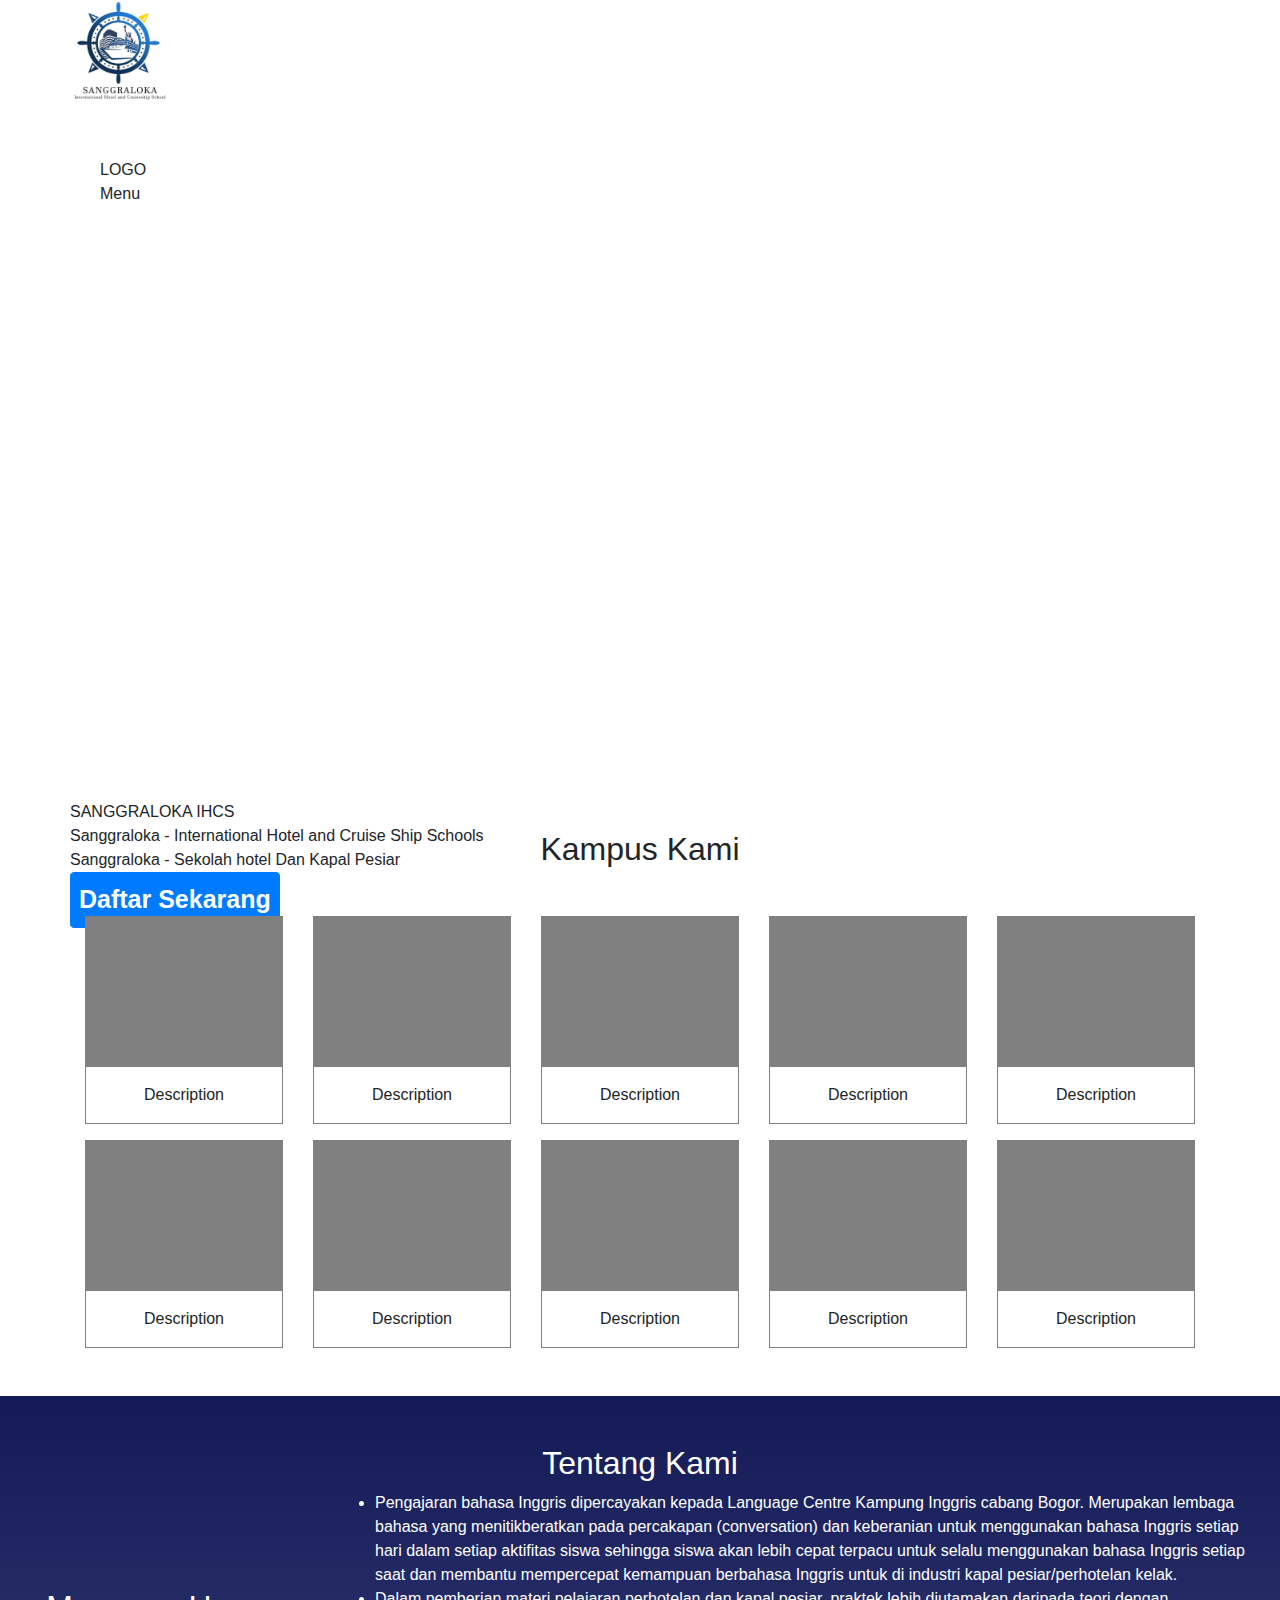
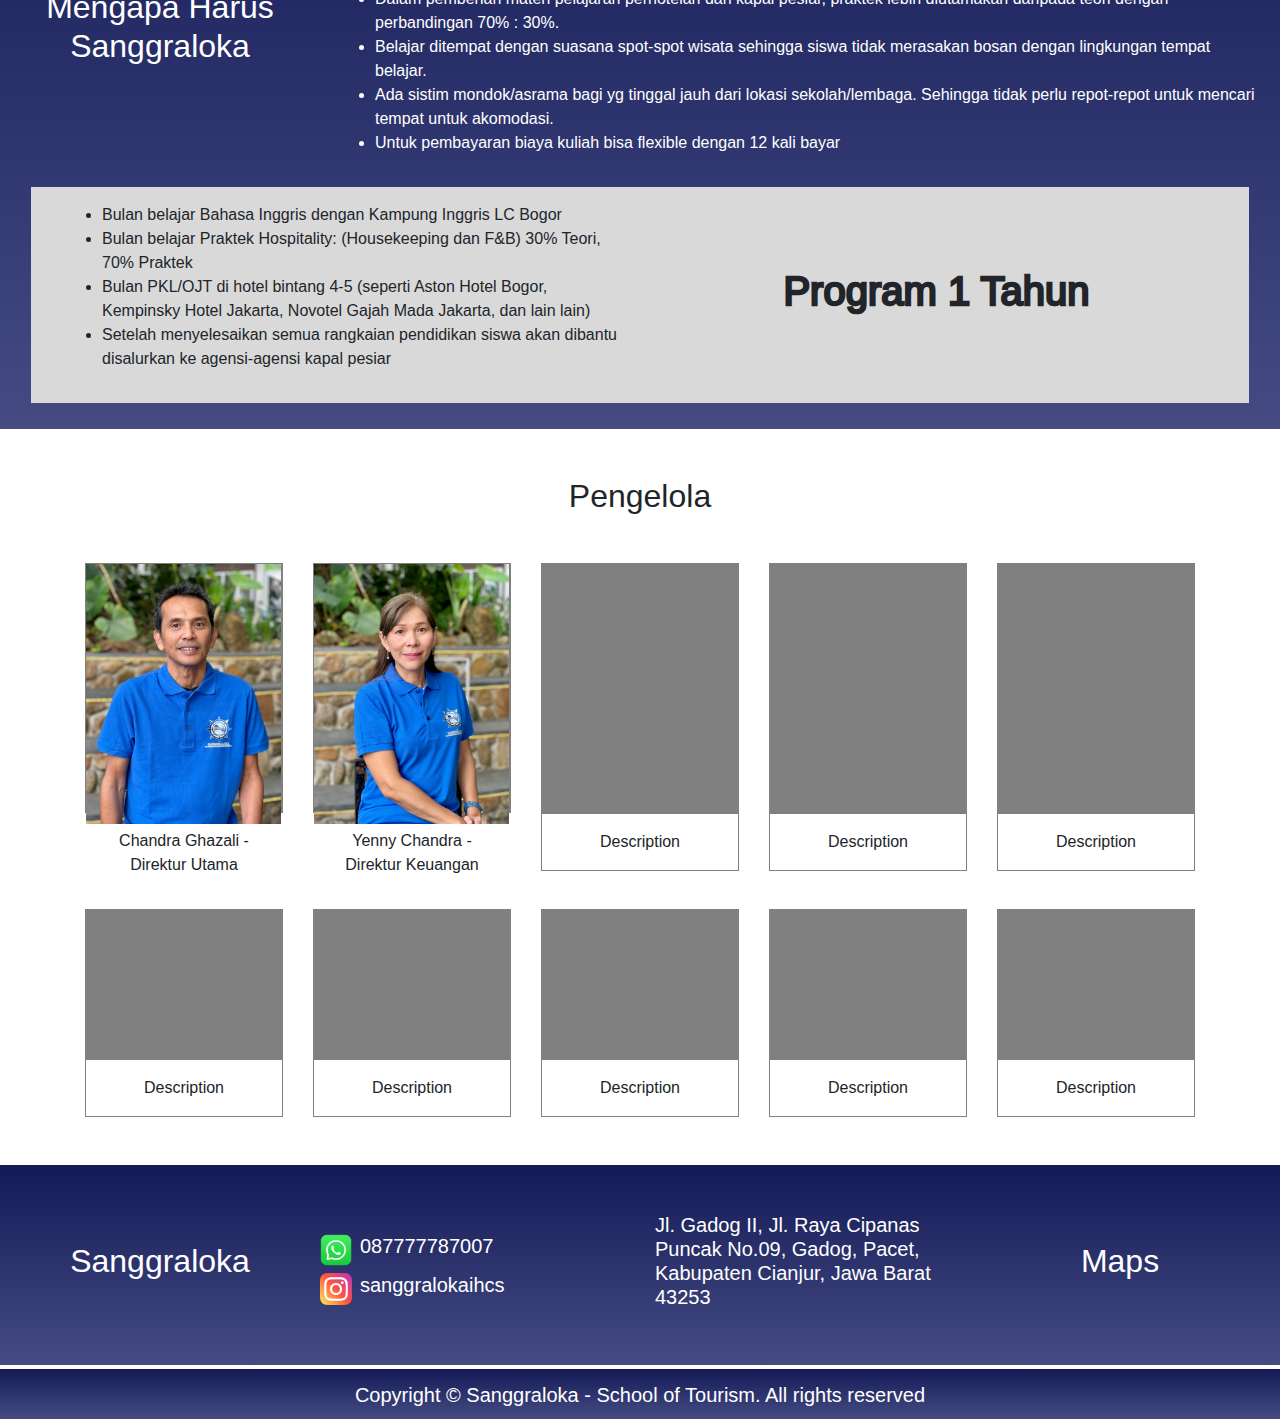
==== index2.html @ 92b44e36 "Initial commit" ====
<!doctype html>
<html>

<head>
  <title>Landing Pages</title>
  <meta charset="UTF-8" />
  <meta name="viewport" content="width=device-width, initial-scale=1">
  <link rel="stylesheet" href="./css/fatin.css" />
  <link rel="stylesheet" href="https://cdn.jsdelivr.net/npm/bootstrap@4.6.2/dist/css/bootstrap.min.css" />
  <link rel="preconnect" href="https://fonts.googleapis.com" />
  <link rel="preconnect" href="https://fonts.gstatic.com" crossorigin />
  <link
    href="https://fonts.googleapis.com/css2?family=Poppins:ital,wght@0,400;0,500;0,600;0,700;0,800;0,900;1,400;1,500;1,600;1,700;1,800;1,900&display=swap"
    rel="stylesheet" />
  <link rel="stylesheet" href="https://cdnjs.cloudflare.com/ajax/libs/font-awesome/4.7.0/css/font-awesome.min.css">
</head>

<body>
  <div class="container">
    <div class="row" style="height: 750px;">
      <div class="parent-div">
        <div class="node-4625" style="min-height: 800px;" id="id-4625">
          <div class="node-4626" id="id-4626"></div>
          <div class="main-header-web">
            <div class="node-4632" id="id-4632">
              <img src="Assets/logo1.png" class="ms-2" style="width: 100px;" />
            </div>
            <div class="nav-menu" id="nav-menu">
              <ul style="list-style: none; display:inline-flex;" class="nav-list grid">
                <li class="nav-item">
                  <a style="color: #fff;" href="#home" class="nav-link"> Beranda</a>
                </li>
                <li class="nav-item">
                  <a style="color: #fff;" href="#kampus" class="nav-link"> Kampus Kami</a>
                </li>
                <li class="nav-item">
                  <a style="color: #fff;" href="#about" class="nav-link"> Tentang Kami</a>
                </li>
                <li class="nav-item">
                  <a href="register2.html" style="color: #fff;" class="nav-link">Pendaftaran</a>
                </li>
              </ul>
              <i class="fa-solid fa-xmark nav-close" id="nav-close"></i>
            </div>
          </div>
          <div class="main-header">
            <div class="container">
              <div class="row d-block">
                <div class="col-12">
                  <div class="col-xl-2 col-lg-2">
                    <div class="logo">
                      LOGO
                      <!-- <img src="Assets/logo1.png" class="ms-2 img-responsive"/> -->
                    </div>
                  </div>
                  <div class="col-xl-10 col-lg-10">
                    Menu
                    <!-- <div class="menu-wrapper d-flex align-items-center justifi-content-end">
                      <div class="main-menu d-none d-lg-block">
                        <nav>
                          <ul id="navigation">
                            <li>Home</li>
                            <li>register</li>
                          </ul>
                        </nav>
                      </div>
                    </div> -->
                  </div>
                </div>
              </div>
            </div>
          </div>
        </div>
        <div class="node-4627" id="id-4627">
          <span class="node-4627-0">SANGGRALOKA IHCS</span>
        </div>
        <div class="node-4641" id="id-4641">
          <span class="node-4641-0">Sanggraloka - International Hotel and Cruise Ship Schools</span>
        </div>
        <div class="node-4643" id="id-4643">
          <span class="node-4643-0">Sanggraloka - Sekolah hotel Dan Kapal Pesiar</span>
        </div>
        <div class="node-4839" id="id-4839">
          <a href="register2.html" type="button" class="btn btn-primary p-2"
            style="font-size: 25px;font-weight:bold">Daftar
            Sekarang</a>
        </div>
      </div>
    </div>
  </div>
  </div>
  <section class="kampus section" id="kampus">
    <div class="row d-block" style="margin-top: 80px;">
      <h2 class="text-center kampus-kam m-5">Kampus Kami</h2>
    </div>
    <div class="container">
      <div class="box-desc">
        <div class="row">
          <div class="col-sm">
            <div style="background-color: gray;height:150px;border: solid 1px gray;"></div>
            <div style="border: solid 1px gray;" class="text-center p-3">Description</div>
          </div>
          <div class="col-sm">
            <div style="background-color: gray;height:150px;border: solid 1px gray;"></div>
            <div style="border: solid 1px gray;" class="text-center p-3">Description</div>
          </div>
          <div class="col-sm">
            <div style="background-color: gray;height:150px;border: solid 1px gray;"></div>
            <div style="border: solid 1px gray;" class="text-center p-3">Description</div>
          </div>
          <div class="col-sm">
            <div style="background-color: gray;height:150px;border: solid 1px gray;"></div>
            <div style="border: solid 1px gray;" class="text-center p-3">Description</div>
          </div>
          <div class="col-sm">
            <div style="background-color: gray;height:150px;border: solid 1px gray;"></div>
            <div style="border: solid 1px gray;" class="text-center p-3">Description</div>
          </div>
        </div>
        <div class="row mt-3">
          <div class="col-sm">
            <div style="background-color: gray;height:150px;border: solid 1px gray;"></div>
            <div style="border: solid 1px gray;" class="text-center p-3">Description</div>
          </div>
          <div class="col-sm">
            <div style="background-color: gray;height:150px;border: solid 1px gray;"></div>
            <div style="border: solid 1px gray;" class="text-center p-3">Description</div>
          </div>
          <div class="col-sm">
            <div style="background-color: gray;height:150px;border: solid 1px gray;"></div>
            <div style="border: solid 1px gray;" class="text-center p-3">Description</div>
          </div>
          <div class="col-sm">
            <div style="background-color: gray;height:150px;border: solid 1px gray;"></div>
            <div style="border: solid 1px gray;" class="text-center p-3">Description</div>
          </div>
          <div class="col-sm">
            <div style="background-color: gray;height:150px;border: solid 1px gray;"></div>
            <div style="border: solid 1px gray;" class="text-center p-3">Description</div>
          </div>
        </div>
      </div>
    </div>
    </div>
  </section>
  <div class="container-fluid">
    <section class="about section" id="about">
      <div class="row mt-5" style="min-height: 300px;background-image: linear-gradient(#131A56, #141B61C9);">
        <h2 class="text-center kampus-kam-2 mt-5 w-100" style="color: #fff;">Tentang Kami</h2>
        <div class="col-3 my-auto">
          <h2 class="text-center" style="color:#fff">Mengapa Harus Sanggraloka</h2>
        </div>
        <div class="col-9">
          <ul style="color: #fff;">
            <li>Pengajaran bahasa Inggris dipercayakan kepada Language Centre Kampung Inggris cabang Bogor.
              Merupakan lembaga bahasa yang menitikberatkan pada percakapan (conversation) dan keberanian untuk
              menggunakan bahasa Inggris
              setiap hari dalam setiap aktifitas siswa sehingga siswa akan lebih cepat terpacu untuk selalu menggunakan
              bahasa Inggris setiap saat dan membantu mempercepat kemampuan berbahasa Inggris untuk di industri kapal
              pesiar/perhotelan kelak.
            </li>
            <li>
              Dalam pemberian materi pelajaran perhotelan dan kapal pesiar, praktek lebih diutamakan daripada teori
              dengan
              perbandingan 70% : 30%.
            </li>
            <li>
              Belajar ditempat dengan suasana spot-spot wisata sehingga siswa tidak merasakan bosan dengan lingkungan
              tempat belajar.</li>
            <li>
              Ada sistim mondok/asrama bagi yg tinggal jauh dari lokasi sekolah/lembaga. Sehingga tidak perlu
              repot-repot
              untuk mencari tempat untuk akomodasi.</li>
            <li>
              Untuk pembayaran biaya kuliah bisa flexible dengan 12 kali bayar</li>
          </ul>
        </div>
        <div class="col-12" style="margin-bottom: 10px;">
          <div class="row m-3 p-3" style="background-color: #D9D9D9;">
            <div class="col-6">
              <ul>
                <li>Bulan belajar Bahasa Inggris dengan Kampung Inggris LC Bogor</li>
                <li>Bulan belajar Praktek Hospitality: (Housekeeping dan F&B) 30% Teori, 70% Praktek</li>
                <li>Bulan PKL/OJT di hotel bintang 4-5 (seperti Aston Hotel Bogor, Kempinsky Hotel Jakarta, Novotel
                  Gajah
                  Mada Jakarta, dan lain lain) </li>
                <li>Setelah menyelesaikan semua rangkaian pendidikan siswa akan dibantu disalurkan ke agensi-agensi
                  kapal
                  pesiar</li>
              </ul>
            </div>
            <div class="col-6 my-auto text-center">
              <h1 style="-webkit-text-stroke-width: medium;">Program 1 Tahun</h1>
            </div>
          </div>
        </div>
      </div>
    </section>
  </div>
  <div class="container">
    <div class="row d-block">
      <h2 class="text-center kampus-kam m-5">Pengelola</h2>
    </div>
    <div class="box-desc">
      <div class="row">
        <div class="col-sm">
          <div style="background-color: gray;height:250px;border: solid 1px gray;">
            <img style="height:260px;" src="Assets/person1.png">
          </div>
          <div class="text-center p-3"> Chandra Ghazali - Direktur Utama</div>
        </div>
        <div class="col-sm">
          <div style="background-color: gray;height:250px;border: solid 1px gray;">
            <img style="height:260px;" src="Assets/person2.png">
          </div>
          <div class="text-center p-3">Yenny Chandra - Direktur Keuangan</div>
        </div>
        <div class="col-sm">
          <div style="background-color: gray;height:250px;border: solid 1px gray;"></div>
          <div style="border: solid 1px gray;" class="text-center p-3">Description</div>
        </div>
        <div class="col-sm">
          <div style="background-color: gray;height:250px;border: solid 1px gray;"></div>
          <div style="border: solid 1px gray;" class="text-center p-3">Description</div>
        </div>
        <div class="col-sm">
          <div style="background-color: gray;height:250px;border: solid 1px gray;"></div>
          <div style="border: solid 1px gray;" class="text-center p-3">Description</div>
        </div>
      </div>
      <div class="row mt-3">
        <div class="col-sm">
          <div style="background-color: gray;height:150px;border: solid 1px gray;"></div>
          <div style="border: solid 1px gray;" class="text-center p-3">Description</div>
        </div>
        <div class="col-sm">
          <div style="background-color: gray;height:150px;border: solid 1px gray;"></div>
          <div style="border: solid 1px gray;" class="text-center p-3">Description</div>
        </div>
        <div class="col-sm">
          <div style="background-color: gray;height:150px;border: solid 1px gray;"></div>
          <div style="border: solid 1px gray;" class="text-center p-3">Description</div>
        </div>
        <div class="col-sm">
          <div style="background-color: gray;height:150px;border: solid 1px gray;"></div>
          <div style="border: solid 1px gray;" class="text-center p-3">Description</div>
        </div>
        <div class="col-sm">
          <div style="background-color: gray;height:150px;border: solid 1px gray;"></div>
          <div style="border: solid 1px gray;" class="text-center p-3">Description</div>
        </div>
      </div>
    </div>
  </div>
  <div class="container-fluid">
    <div class="row mt-5" style="min-height: 200px;background-image: linear-gradient(#131A56, #141B61C9);">
      <div class="col-3 my-auto">
        <h2 class="text-center" style="color:#fff">Sanggraloka</h2>
      </div>
      <div class="col 3 my-auto">
        <div class="row" style="margin-bottom: 15px;">
          <a style="position: absolute;" href="https://wa.me/087777787007" class="text-decoration-none">
            <img src="Assets/sosialmedia/whatsapp5.png" class="ms-2" style="width: 32px;">
          </a>
          <h2 class="text-left my-auto" style="color:#fff; font-size:20px; margin-left:40px;">087777787007</h2>
        </div>
        <div class="row">
          <a style="position: absolute;" href="https://www.instagram.com/sanggralokaihcs/" class="text-decoration-none">
            <img src="Assets/sosialmedia/instagram.png" class="ms-2" style="width: 32px;">
          </a>
          <h2 class="text-left my-auto" style="color:#fff; font-size:20px; margin-left:40px;">sanggralokaihcs</h2>
        </div>
      </div>
      <div class="col 3 my-auto">
        <h2 class="text-left" style="color:#fff; font-size:20px;">Jl. Gadog II, Jl. Raya Cipanas Puncak No.09, Gadog,
          Pacet, Kabupaten Cianjur, Jawa Barat 43253</h2>
      </div>
      <div class="col 3 my-auto">
        <h2 class="text-center" style="color:#fff">Maps</h2>
      </div>
    </div>
  </div>

  <div class="container-fluid">
    <div class="row mt-1" style="min-height: 50px;background-image: linear-gradient(#131A56, #141B61C9);">
      <div class="col-12 my-auto">
        <h2 class="text-center" style="color:#fff; font-size: 20px; height: 14.63px;">
          <p>Copyright © Sanggraloka - School of Tourism. All rights reserved </p>
        </h2>
      </div>
    </div>
  </div>
  <script src="scripts.js"></script>
  <script src="https://cdn.jsdelivr.net/npm/bootstrap@4.6.2/dist/js/bootstrap.min.js"></script>
</body>

</html>
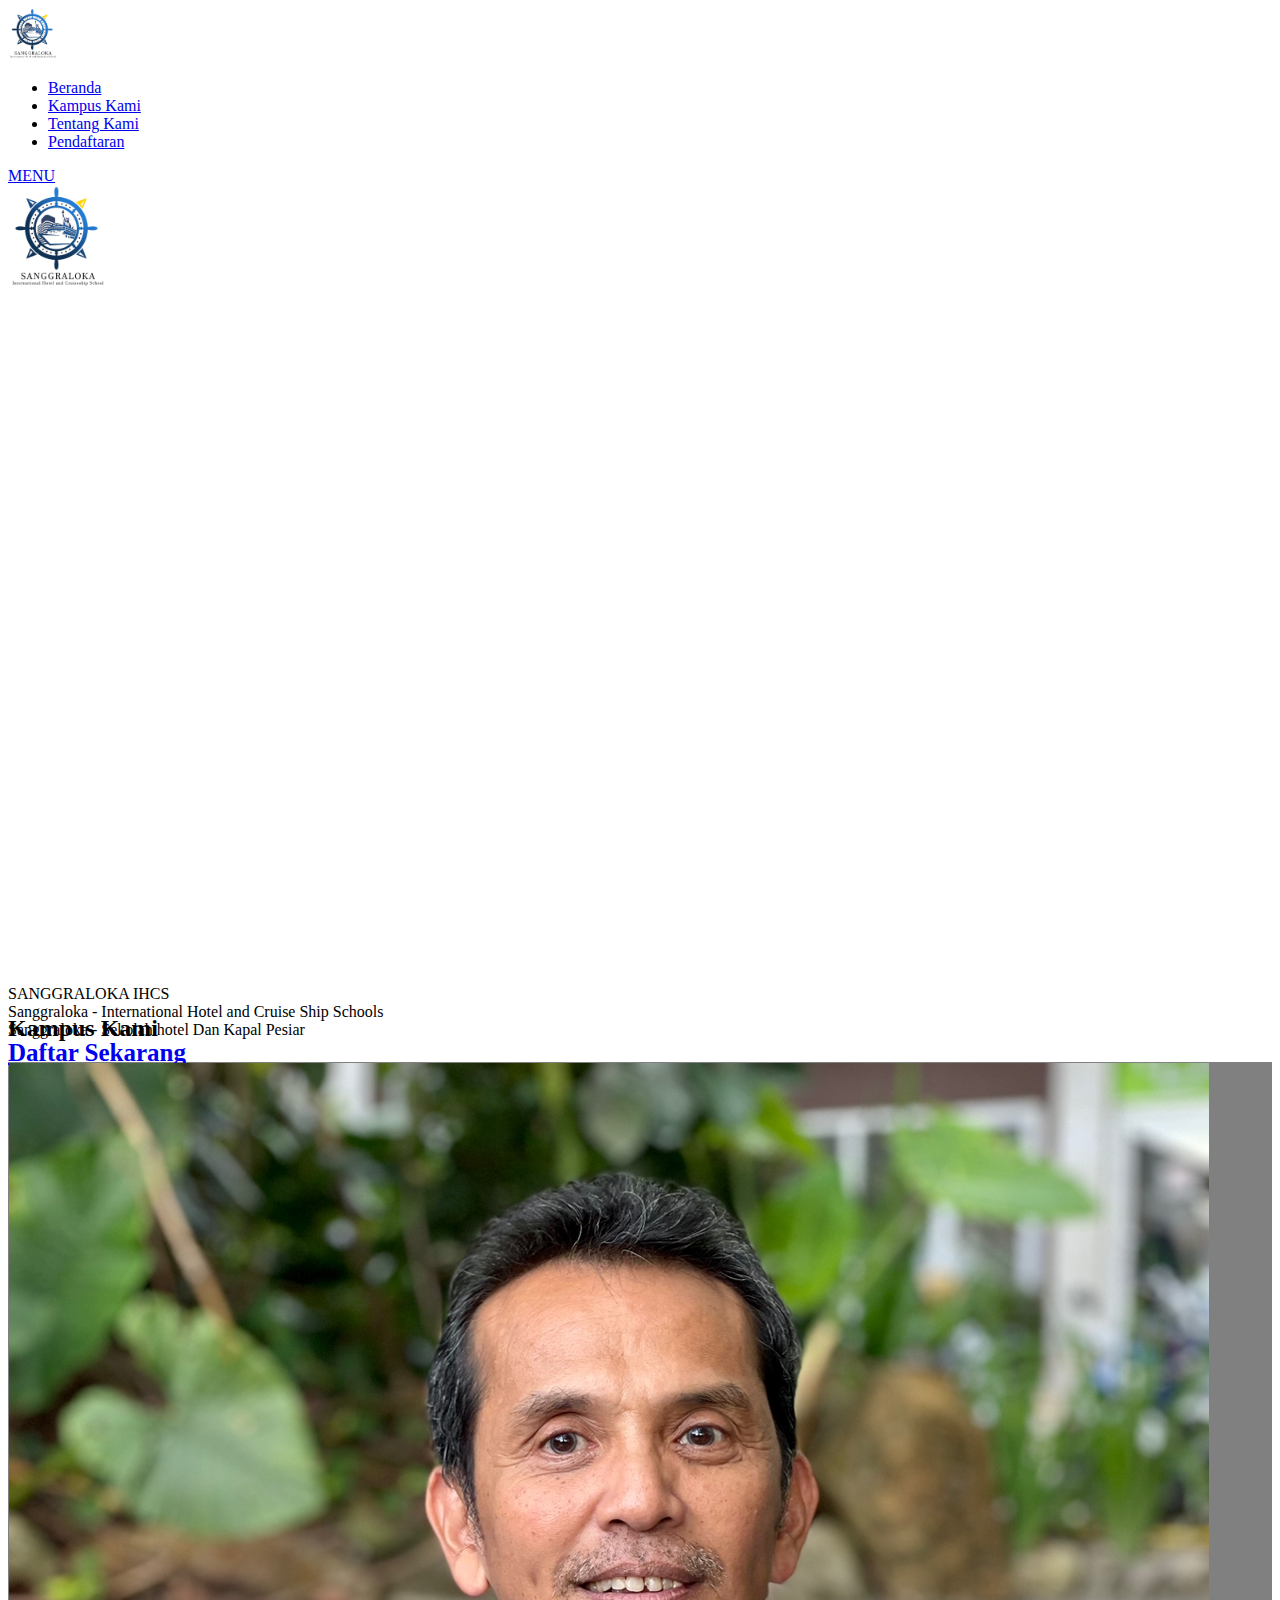
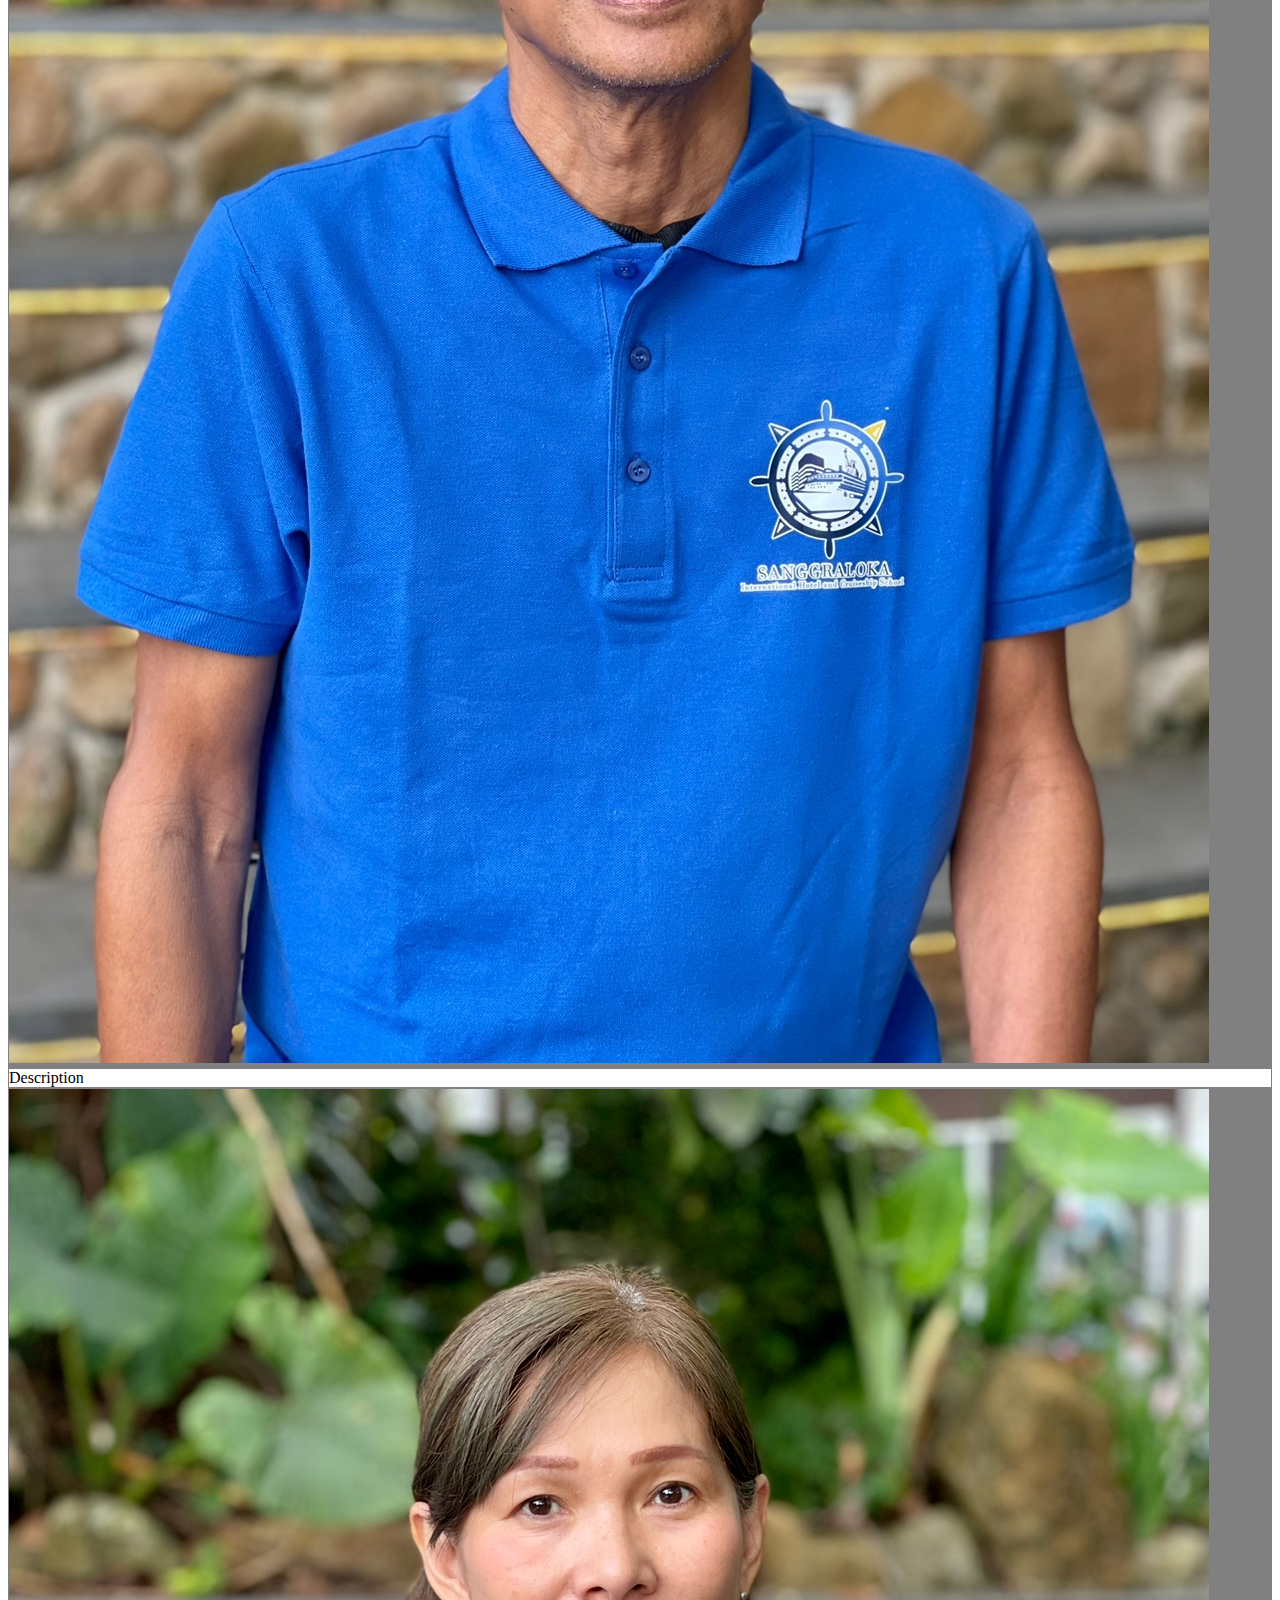
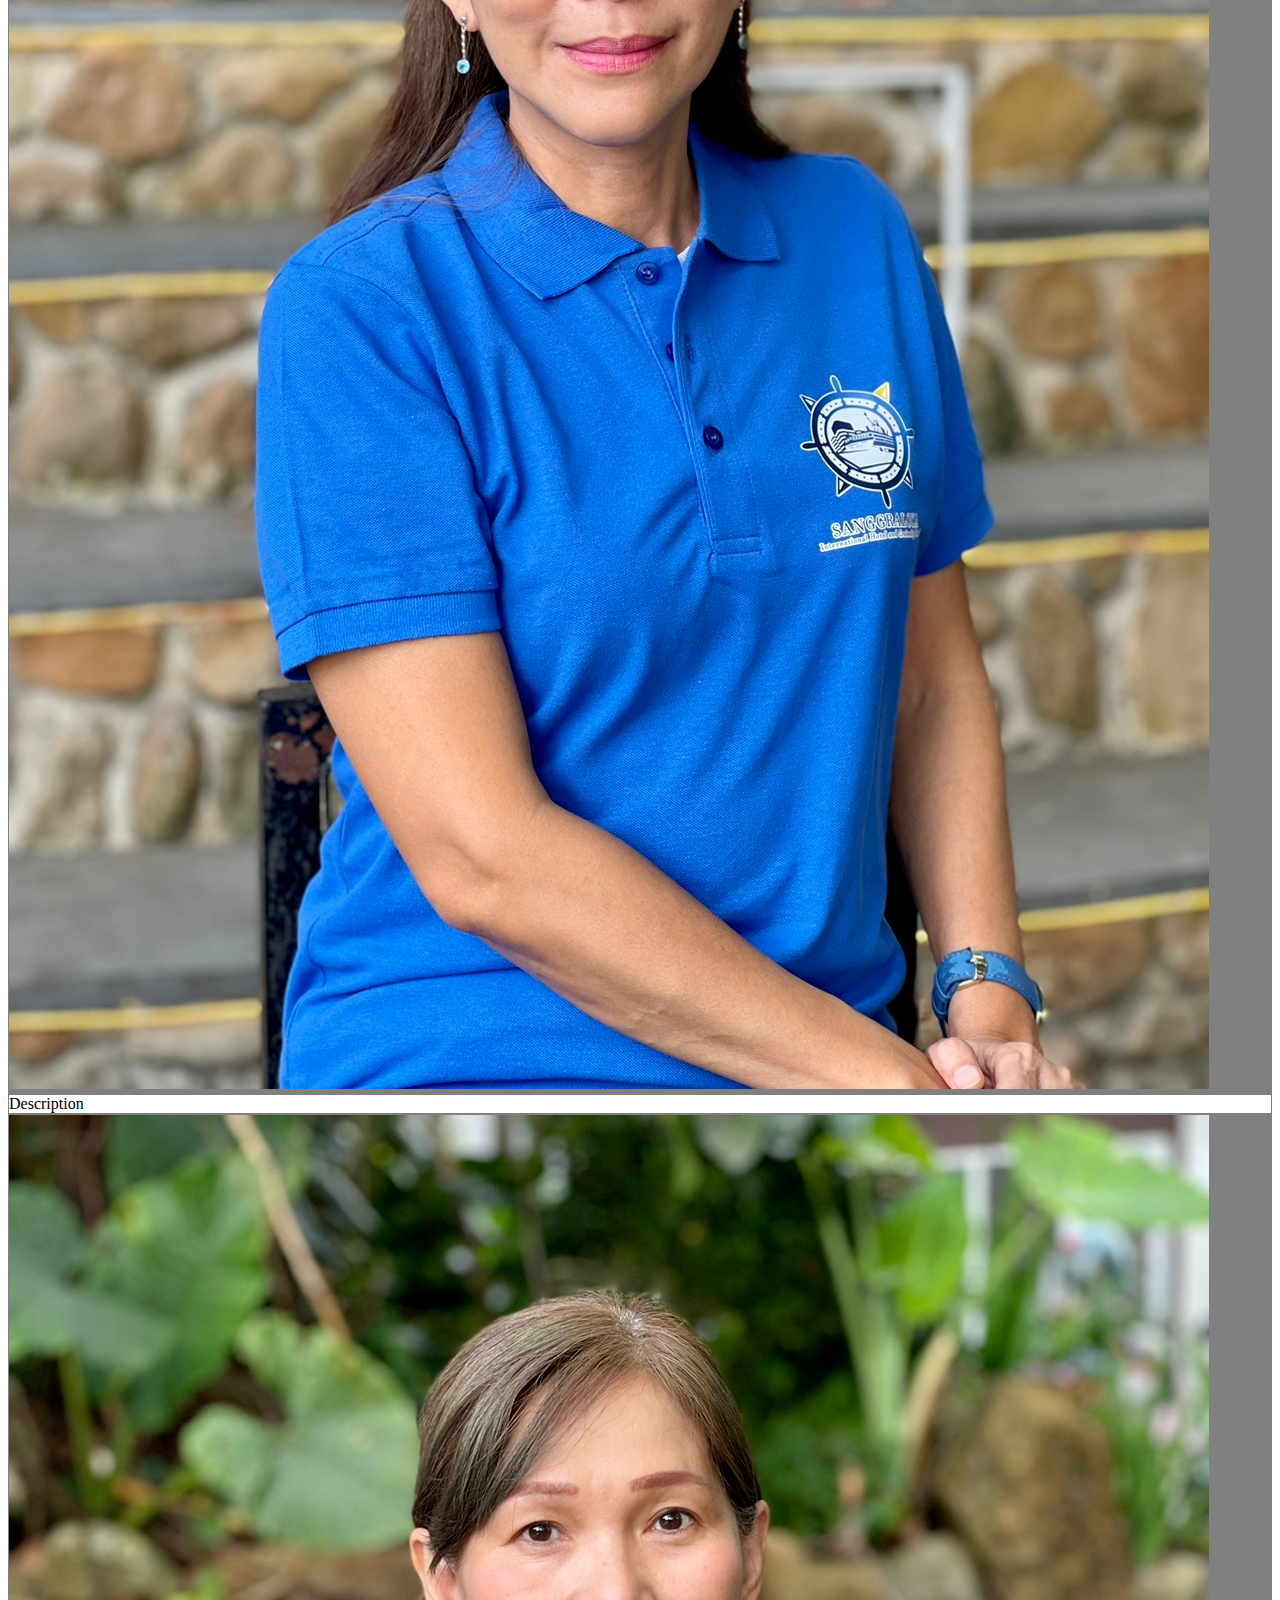
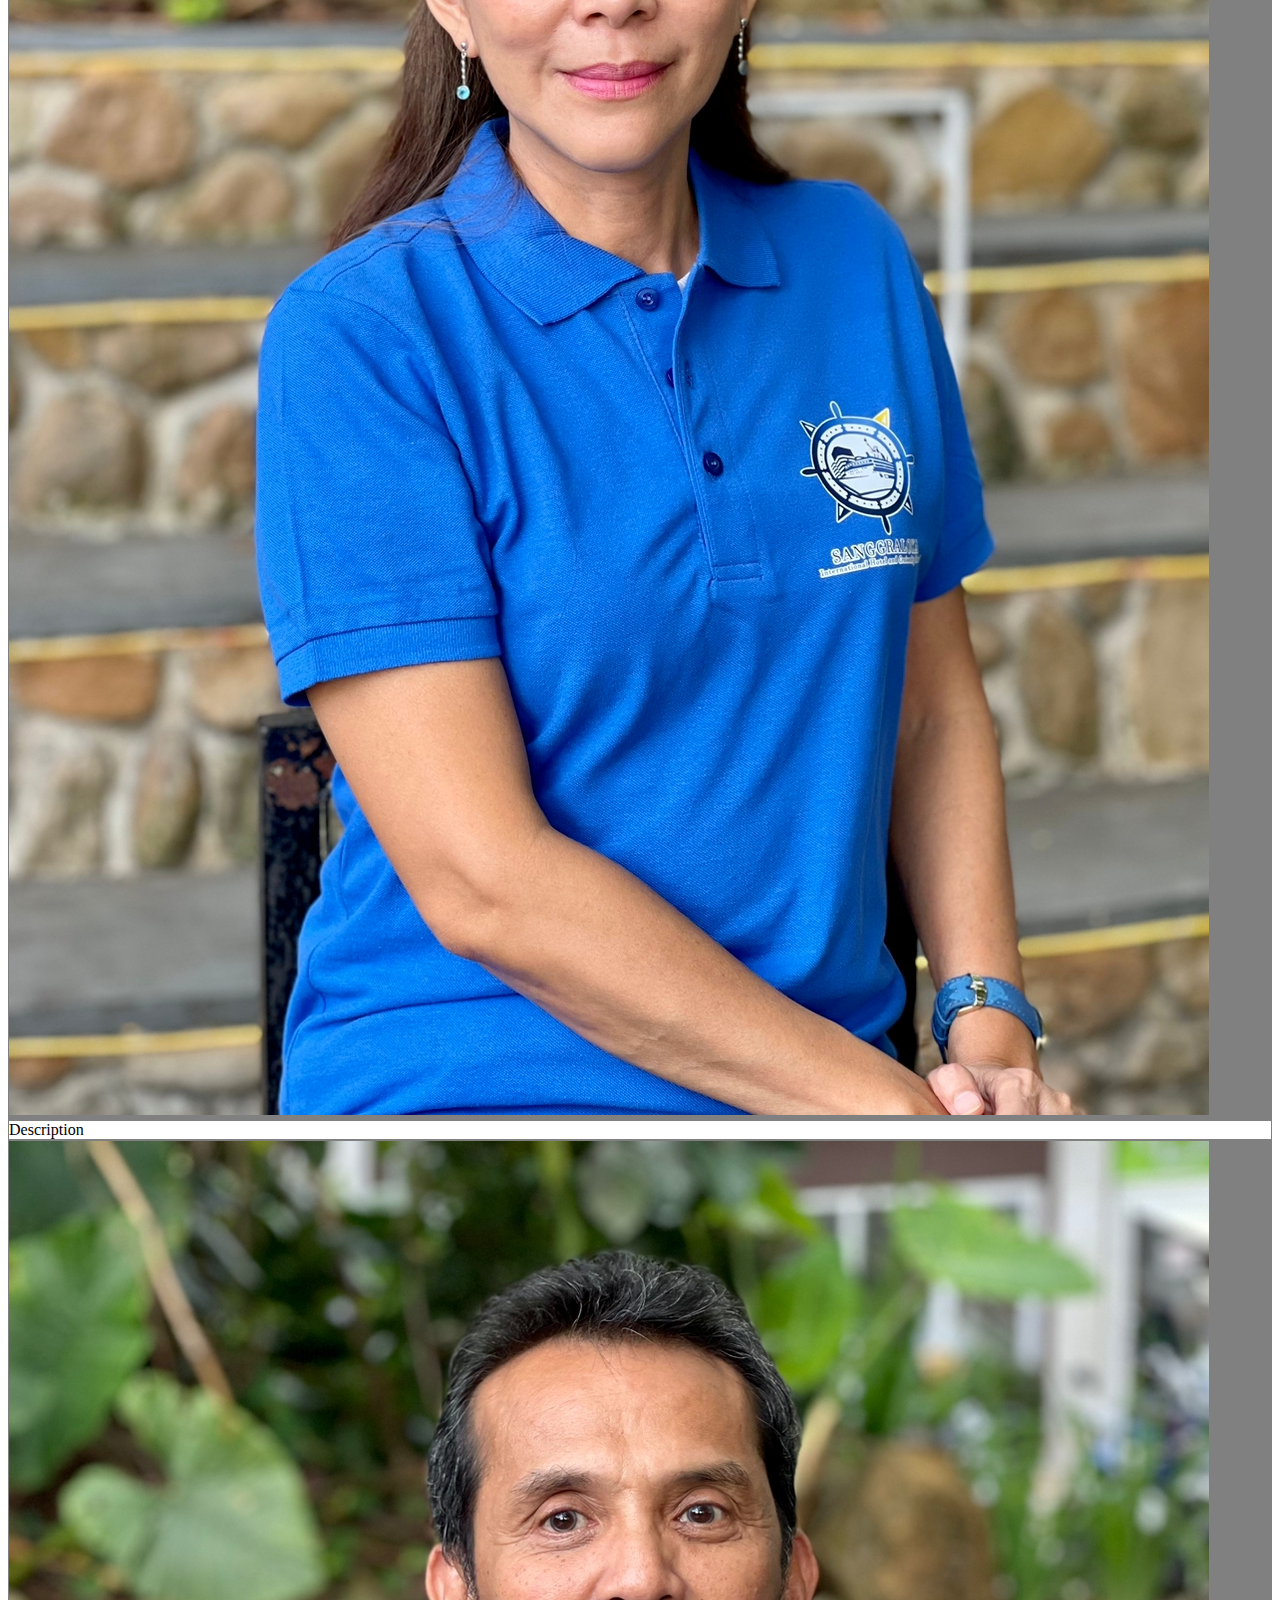
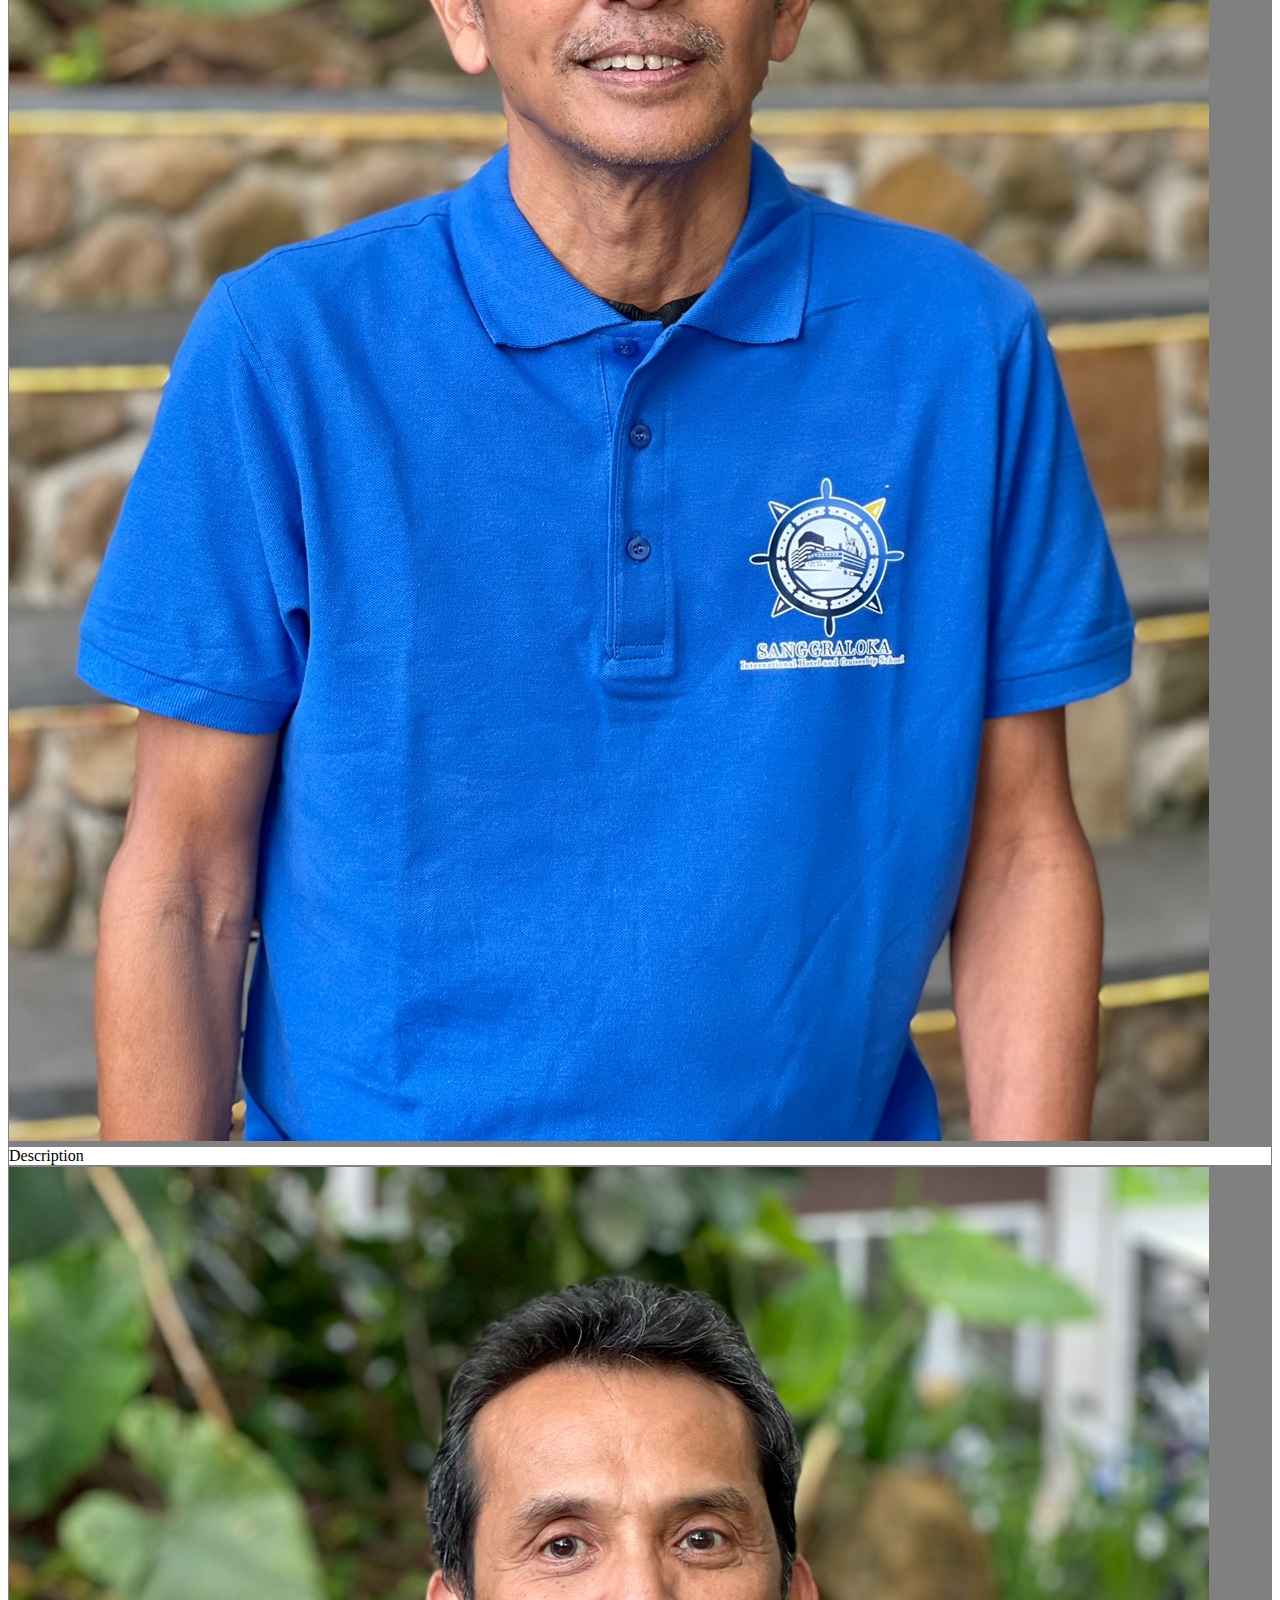
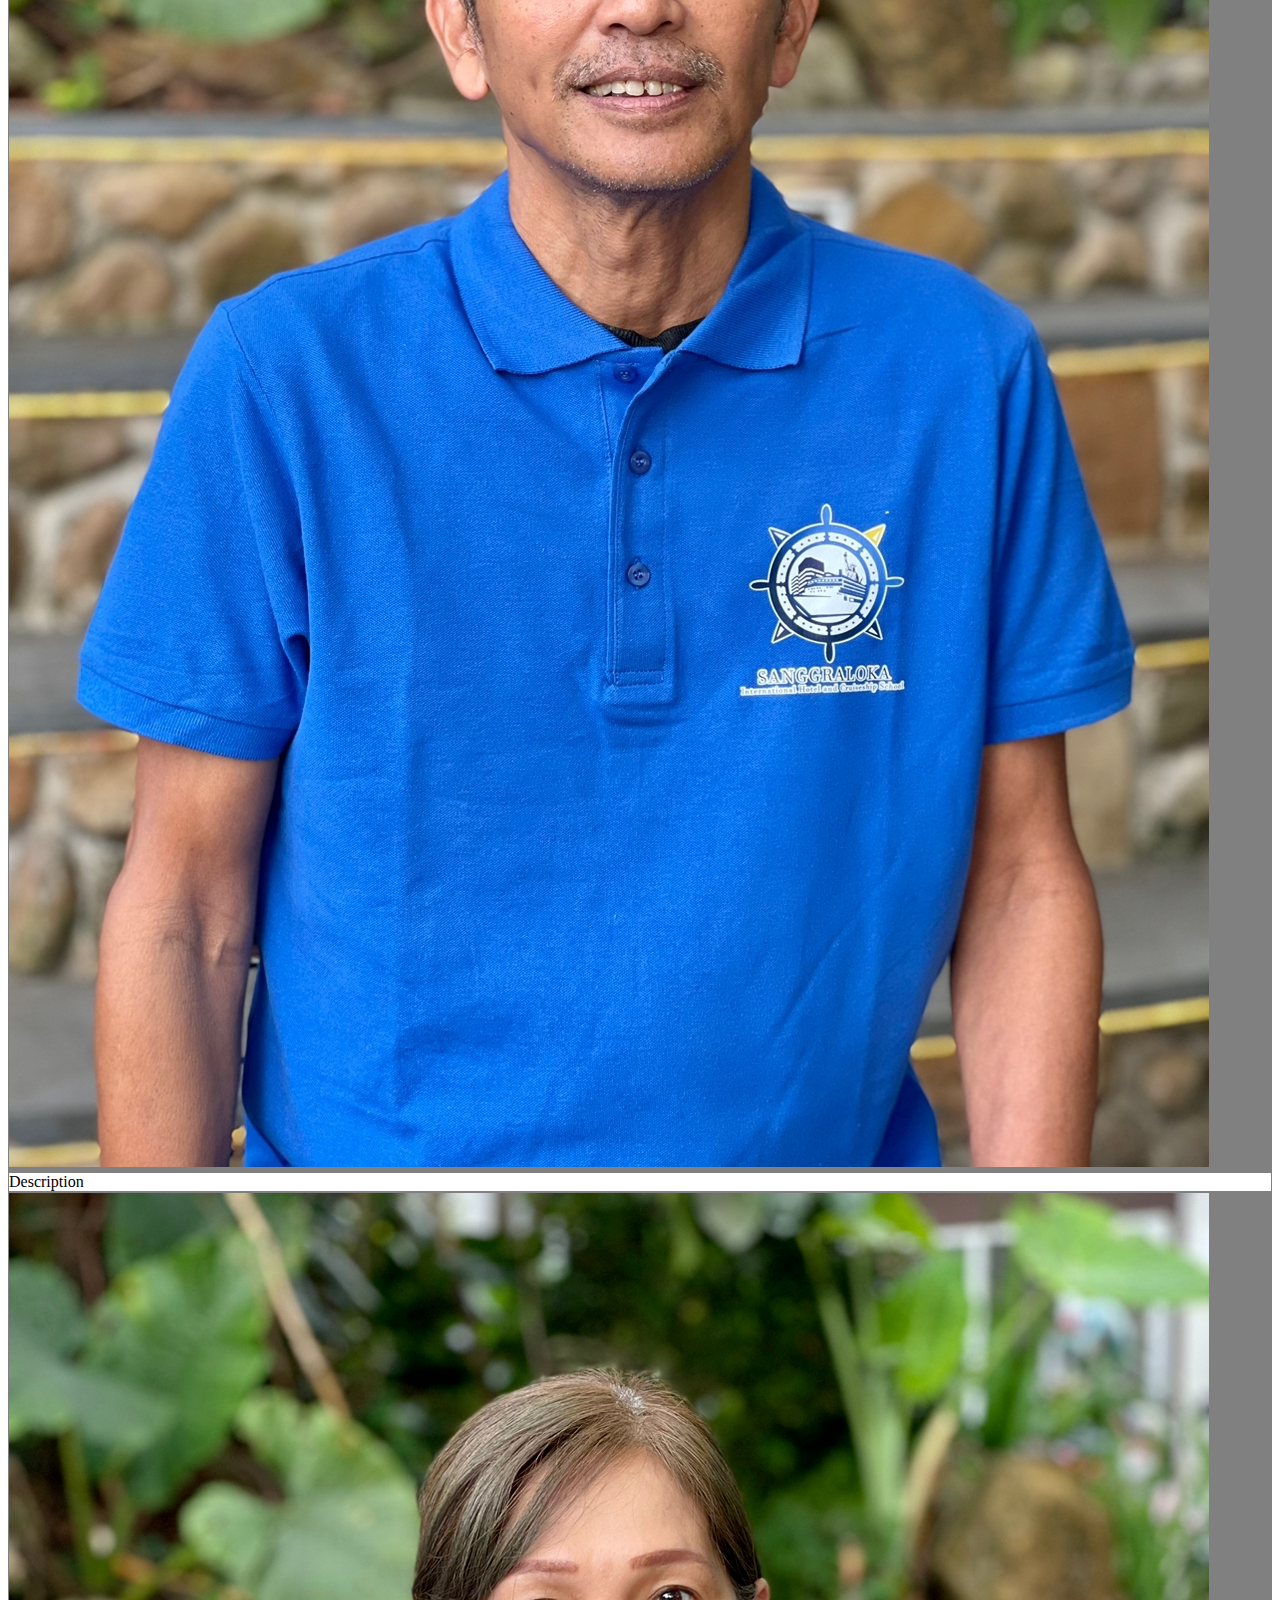
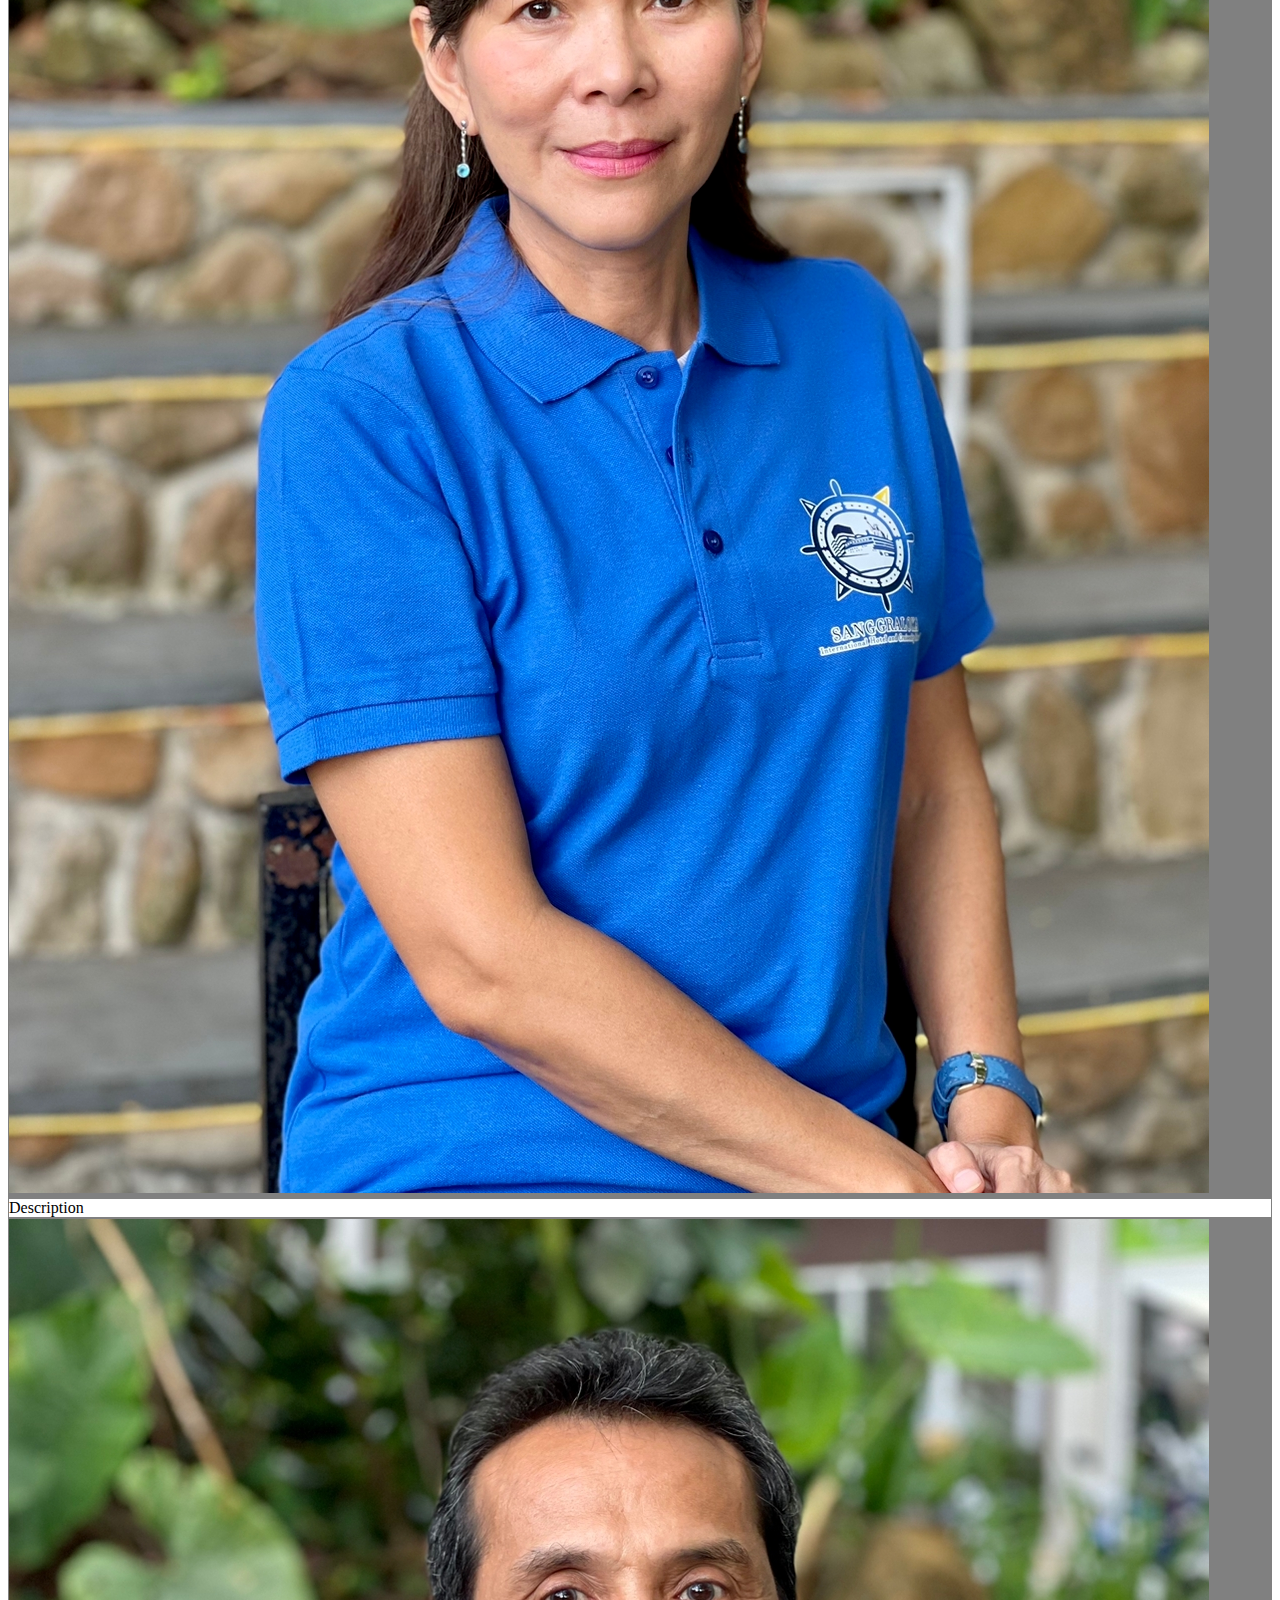
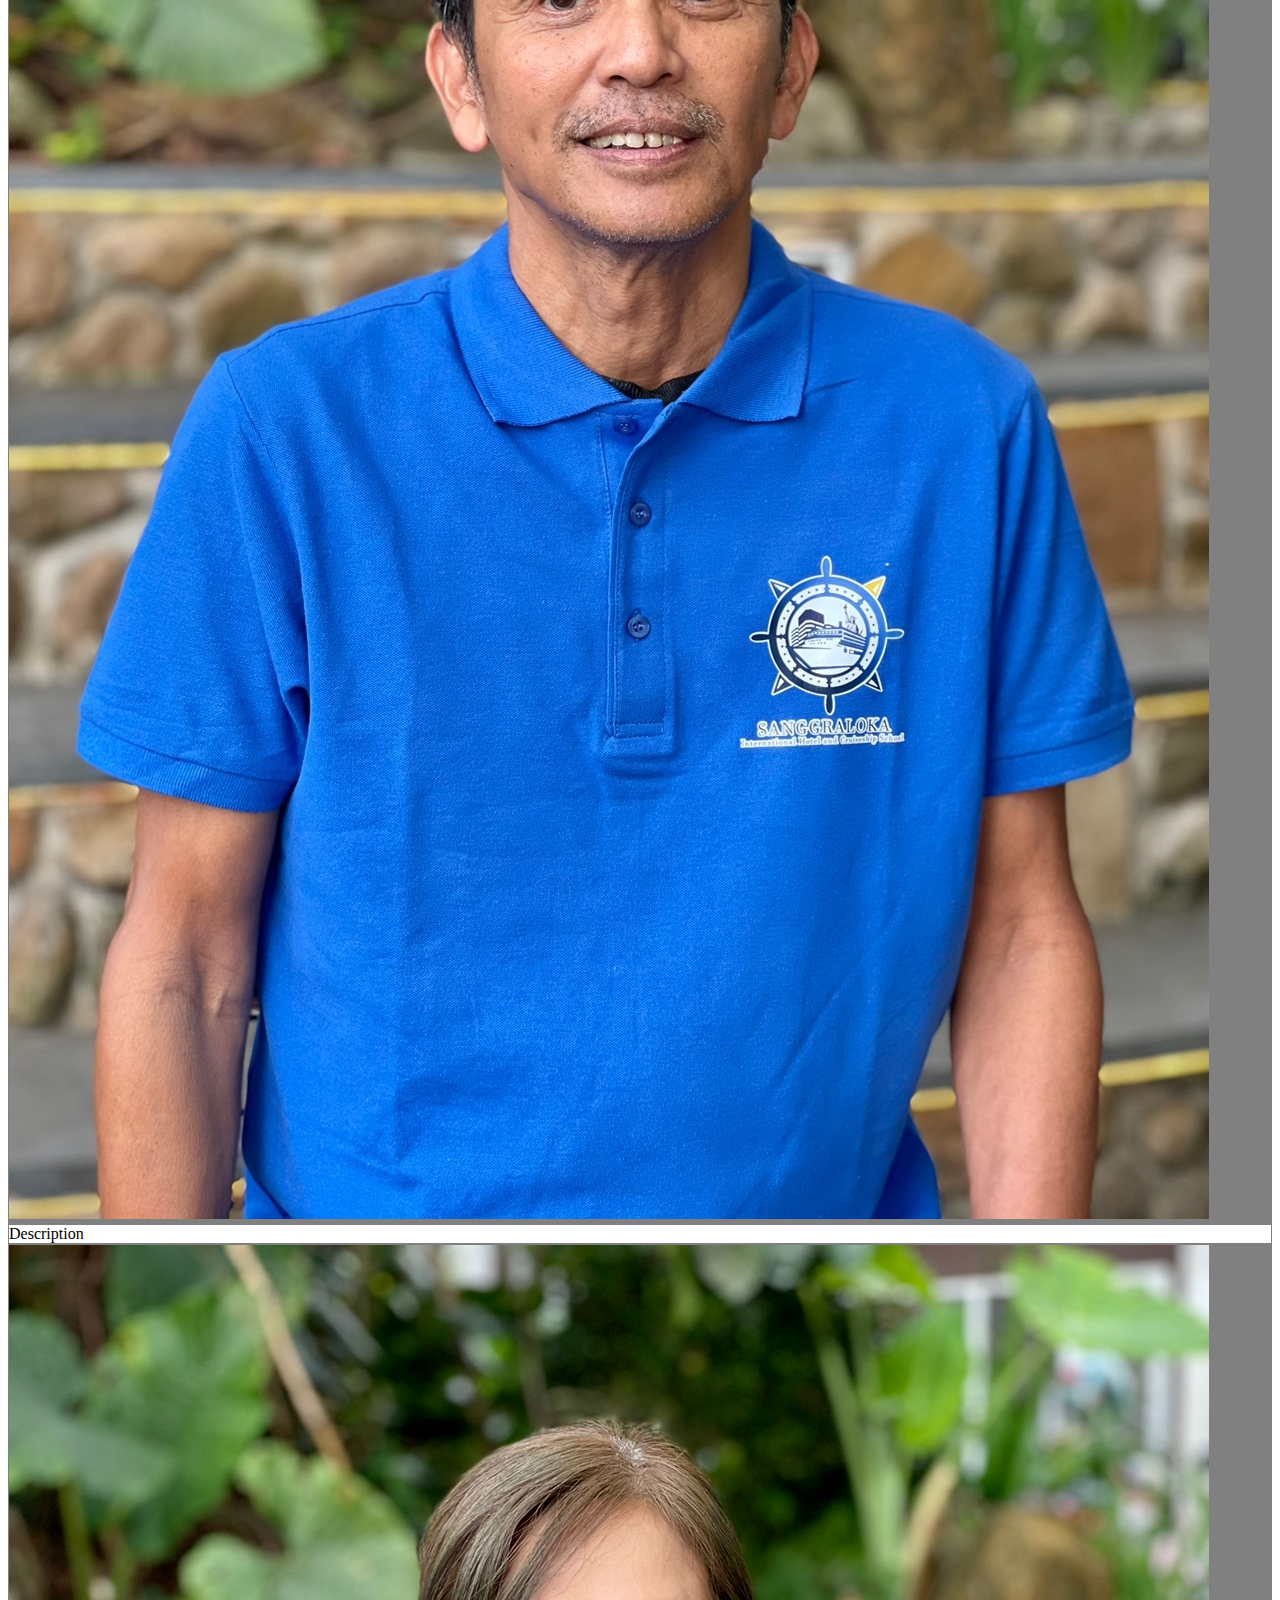
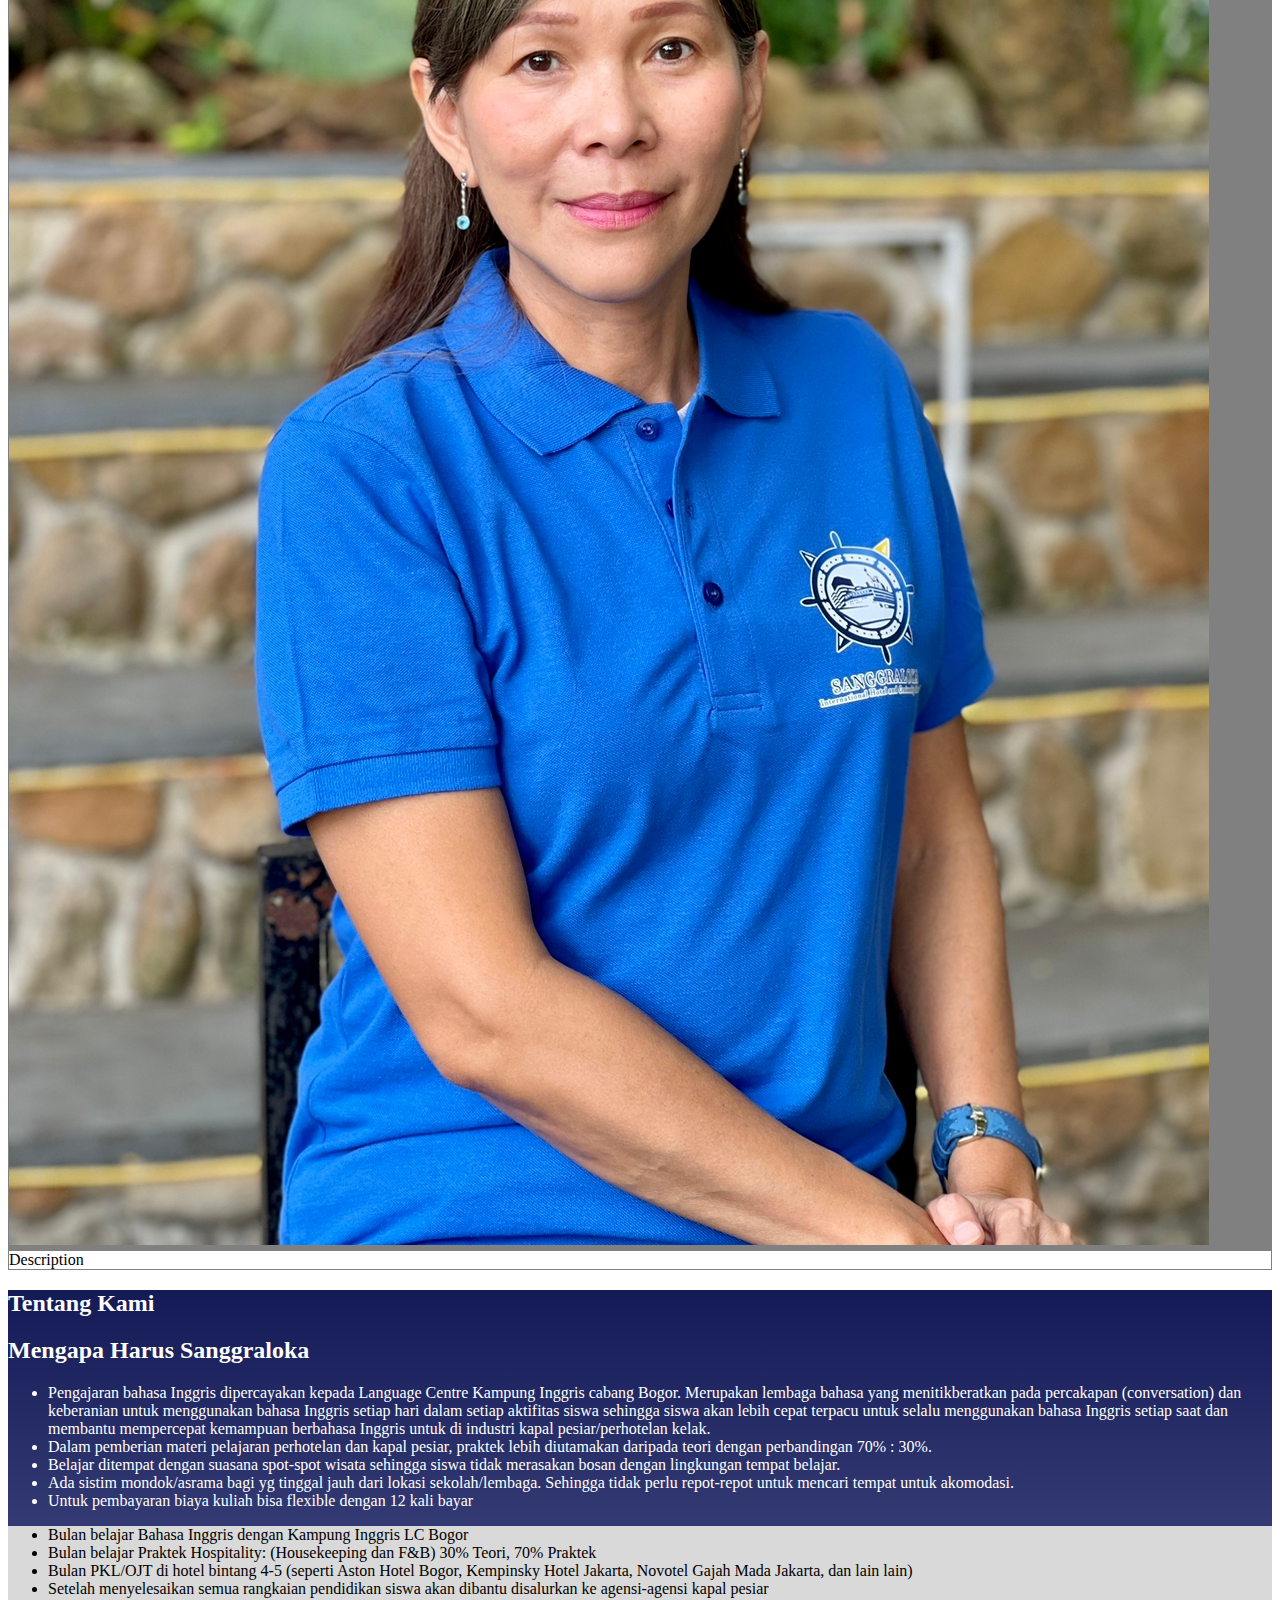
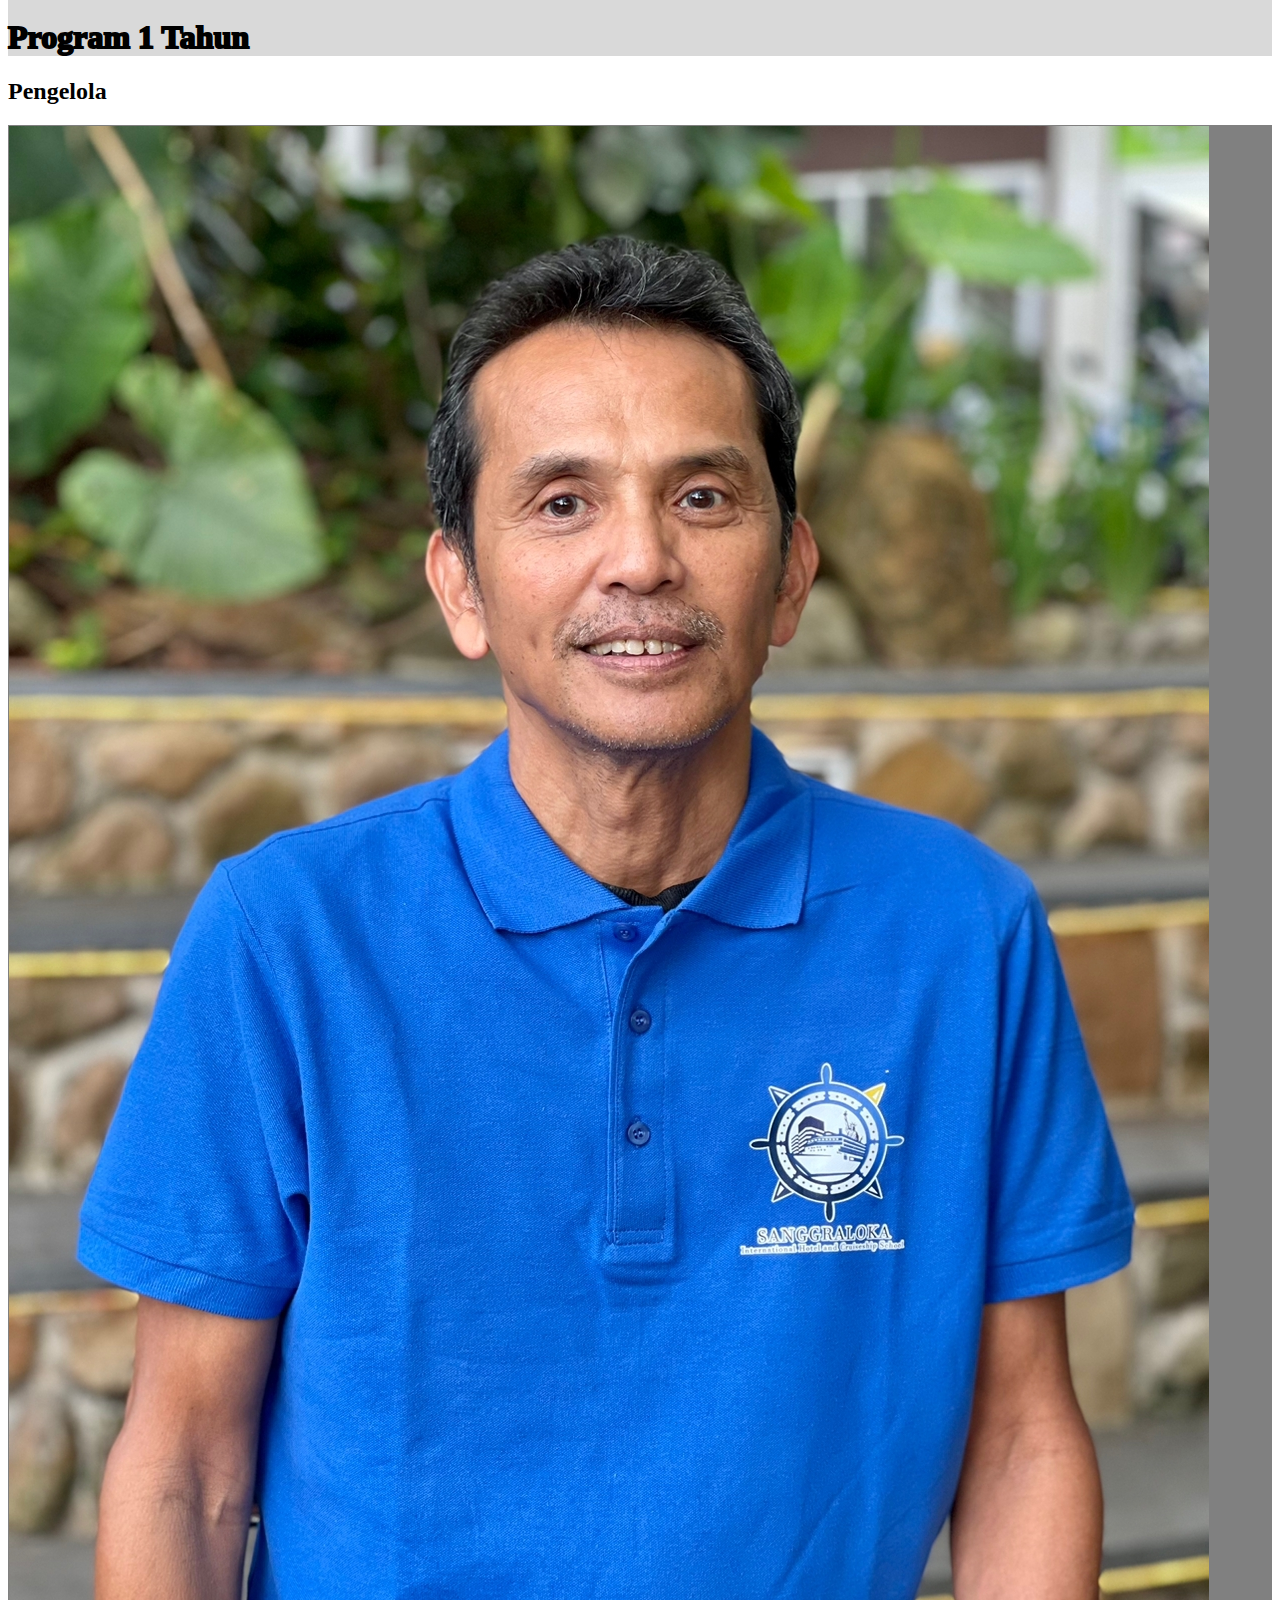
==== commit 51632a49: "update" ====
--- a/index2.html
+++ b/index2.html
@@ -6,7 +6,9 @@
   <meta charset="UTF-8" />
   <meta name="viewport" content="width=device-width, initial-scale=1">
   <link rel="stylesheet" href="./css/fatin.css" />
-  <link rel="stylesheet" href="https://cdn.jsdelivr.net/npm/bootstrap@4.6.2/dist/css/bootstrap.min.css" />
+  <!-- <link rel="stylesheet" href="https://cdn.jsdelivr.net/npm/bootstrap@4.6.2/dist/css/bootstrap.min.css" /> -->
+  <link rel="stylesheet" href="./css/bootstrap.min.css">
+  <link rel="stylesheet" href="./css/slicknav.css">
   <link rel="preconnect" href="https://fonts.googleapis.com" />
   <link rel="preconnect" href="https://fonts.gstatic.com" crossorigin />
   <link
@@ -16,6 +18,43 @@
 </head>
 
 <body>
+  <header>
+    <div class="header-area">
+      <div class="main-header ">
+        <div class="header-bottom  header-sticky">
+          <div class="container">
+            <div class="row align-items-center">
+
+              <div class="col-xl-2 col-lg-2">
+                <div class="logo">
+                  <a href="#"><img src="Assets/logo1.png" class="img img-fluid" style="width: 50px;" alt="logo"></a>
+                </div>
+              </div>
+              <div class="col-xl-10 col-lg-10">
+                <div class="menu-wrapper  d-flex align-items-center justify-content-end">
+
+                  <div class="main-menu d-none d-lg-block">
+                    <nav>
+                      <ul id="navigation">
+                        <li class="blue-bg"><a href="#home"><span>Beranda</span></a></li>
+                        <li class="blue-bg"><a href="#kampus"><span>Kampus Kami</span></a></li>
+                        <li class="blue-bg"><a href="#about"><span>Tentang Kami</span></a></li>
+                        <li class="blue-bg"><a href="register2.html"><span>Pendaftaran</span></a></li>
+                      </ul>
+                    </nav>
+                  </div>
+                </div>
+              </div>
+
+              <div class="col-12">
+                <div class="mobile_menu d-block d-lg-none"></div>
+              </div>
+            </div>
+          </div>
+        </div>
+      </div>
+    </div>
+  </header>
   <div class="container">
     <div class="row" style="height: 750px;">
       <div class="parent-div">
@@ -43,42 +82,16 @@
               <i class="fa-solid fa-xmark nav-close" id="nav-close"></i>
             </div>
           </div>
-          <div class="main-header">
-            <div class="container">
-              <div class="row d-block">
-                <div class="col-12">
-                  <div class="col-xl-2 col-lg-2">
-                    <div class="logo">
-                      LOGO
-                      <!-- <img src="Assets/logo1.png" class="ms-2 img-responsive"/> -->
-                    </div>
-                  </div>
-                  <div class="col-xl-10 col-lg-10">
-                    Menu
-                    <!-- <div class="menu-wrapper d-flex align-items-center justifi-content-end">
-                      <div class="main-menu d-none d-lg-block">
-                        <nav>
-                          <ul id="navigation">
-                            <li>Home</li>
-                            <li>register</li>
-                          </ul>
-                        </nav>
-                      </div>
-                    </div> -->
-                  </div>
-                </div>
-              </div>
-            </div>
-          </div>
-        </div>
-        <div class="node-4627" id="id-4627">
+
+        </div>
+        <div class="text-logo-web">
           <span class="node-4627-0">SANGGRALOKA IHCS</span>
         </div>
-        <div class="node-4641" id="id-4641">
-          <span class="node-4641-0">Sanggraloka - International Hotel and Cruise Ship Schools</span>
-        </div>
-        <div class="node-4643" id="id-4643">
-          <span class="node-4643-0">Sanggraloka - Sekolah hotel Dan Kapal Pesiar</span>
+        <div class="slide-text-1">
+          <span class="slide-text-1-s">Sanggraloka - International Hotel and Cruise Ship Schools</span>
+        </div>
+        <div class="slide-text-2">
+          <span class="slide-text-2-s">Sanggraloka - Sekolah hotel Dan Kapal Pesiar</span>
         </div>
         <div class="node-4839" id="id-4839">
           <a href="register2.html" type="button" class="btn btn-primary p-2"
@@ -88,69 +101,73 @@
       </div>
     </div>
   </div>
-  </div>
   <section class="kampus section" id="kampus">
     <div class="row d-block" style="margin-top: 80px;">
-      <h2 class="text-center kampus-kam m-5">Kampus Kami</h2>
+      <h2 class="text-center kampus-kam">Kampus Kami</h2>
     </div>
     <div class="container">
       <div class="box-desc">
         <div class="row">
-          <div class="col-sm">
-            <div style="background-color: gray;height:150px;border: solid 1px gray;"></div>
-            <div style="border: solid 1px gray;" class="text-center p-3">Description</div>
-          </div>
-          <div class="col-sm">
-            <div style="background-color: gray;height:150px;border: solid 1px gray;"></div>
-            <div style="border: solid 1px gray;" class="text-center p-3">Description</div>
-          </div>
-          <div class="col-sm">
-            <div style="background-color: gray;height:150px;border: solid 1px gray;"></div>
-            <div style="border: solid 1px gray;" class="text-center p-3">Description</div>
-          </div>
-          <div class="col-sm">
-            <div style="background-color: gray;height:150px;border: solid 1px gray;"></div>
-            <div style="border: solid 1px gray;" class="text-center p-3">Description</div>
-          </div>
-          <div class="col-sm">
-            <div style="background-color: gray;height:150px;border: solid 1px gray;"></div>
-            <div style="border: solid 1px gray;" class="text-center p-3">Description</div>
-          </div>
-        </div>
-        <div class="row mt-3">
-          <div class="col-sm">
-            <div style="background-color: gray;height:150px;border: solid 1px gray;"></div>
-            <div style="border: solid 1px gray;" class="text-center p-3">Description</div>
-          </div>
-          <div class="col-sm">
-            <div style="background-color: gray;height:150px;border: solid 1px gray;"></div>
-            <div style="border: solid 1px gray;" class="text-center p-3">Description</div>
-          </div>
-          <div class="col-sm">
-            <div style="background-color: gray;height:150px;border: solid 1px gray;"></div>
-            <div style="border: solid 1px gray;" class="text-center p-3">Description</div>
-          </div>
-          <div class="col-sm">
-            <div style="background-color: gray;height:150px;border: solid 1px gray;"></div>
-            <div style="border: solid 1px gray;" class="text-center p-3">Description</div>
-          </div>
-          <div class="col-sm">
-            <div style="background-color: gray;height:150px;border: solid 1px gray;"></div>
-            <div style="border: solid 1px gray;" class="text-center p-3">Description</div>
-          </div>
-        </div>
-      </div>
-    </div>
+          <div class="col-6 col-lg-3 mt-4">
+            <div style="background-color: gray;border: solid 1px gray;">
+              <img src="Assets/person1.png" class="img-fluid">
+            </div>
+            <div style="border: solid 1px gray;" class="text-center p-3">Description</div>
+          </div>
+          <div class="col-6 col-lg-3 mt-4">
+            <div style="background-color: gray;border: solid 1px gray;">
+              <img src="Assets/person2.png" class="img-fluid">
+            </div>
+            <div style="border: solid 1px gray;" class="text-center p-3">Description</div>
+          </div>
+          <div class="col-6 col-lg-3 mt-4">
+            <div style="background-color: gray;border: solid 1px gray;">
+              <img src="Assets/person2.png" class="img-fluid">
+            </div>
+            <div style="border: solid 1px gray;" class="text-center p-3">Description</div>
+          </div>
+          <div class="col-6 col-lg-3 mt-4">
+            <div style="background-color: gray;border: solid 1px gray;">
+              <img src="Assets/person1.png" class="img-fluid">
+            </div>
+            <div style="border: solid 1px gray;" class="text-center p-3">Description</div>
+          </div>
+          <div class="col-6 col-lg-3 mt-4">
+            <div style="background-color: gray;border: solid 1px gray;">
+              <img src="Assets/person1.png" class="img-fluid">
+            </div>
+            <div style="border: solid 1px gray;" class="text-center p-3">Description</div>
+          </div>
+          <div class="col-6 col-lg-3 mt-4">
+            <div style="background-color: gray;border: solid 1px gray;">
+              <img src="Assets/person2.png" class="img-fluid">
+            </div>
+            <div style="border: solid 1px gray;" class="text-center p-3">Description</div>
+          </div>
+          <div class="col-6 col-lg-3 mt-4">
+            <div style="background-color: gray;border: solid 1px gray;">
+              <img src="Assets/person1.png" class="img-fluid">
+            </div>
+            <div style="border: solid 1px gray;" class="text-center p-3">Description</div>
+          </div>
+          <div class="col-6 col-lg-3 mt-4">
+            <div style="background-color: gray;border: solid 1px gray;">
+              <img src="Assets/person2.png" class="img-fluid">
+            </div>
+            <div style="border: solid 1px gray;" class="text-center p-3">Description</div>
+          </div>
+        </div>
+      </div>
     </div>
   </section>
   <div class="container-fluid">
     <section class="about section" id="about">
       <div class="row mt-5" style="min-height: 300px;background-image: linear-gradient(#131A56, #141B61C9);">
         <h2 class="text-center kampus-kam-2 mt-5 w-100" style="color: #fff;">Tentang Kami</h2>
-        <div class="col-3 my-auto">
-          <h2 class="text-center" style="color:#fff">Mengapa Harus Sanggraloka</h2>
-        </div>
-        <div class="col-9">
+        <div class="col-12 col-lg-3 my-auto">
+          <h2 class="text-center" style="color:#fff;font-size: 24px;">Mengapa Harus Sanggraloka</h2>
+        </div>
+        <div class="col-12 col-lg-9">
           <ul style="color: #fff;">
             <li>Pengajaran bahasa Inggris dipercayakan kepada Language Centre Kampung Inggris cabang Bogor.
               Merupakan lembaga bahasa yang menitikberatkan pada percakapan (conversation) dan keberanian untuk
@@ -177,7 +194,7 @@
         </div>
         <div class="col-12" style="margin-bottom: 10px;">
           <div class="row m-3 p-3" style="background-color: #D9D9D9;">
-            <div class="col-6">
+            <div class="col-12 col-lg-6">
               <ul>
                 <li>Bulan belajar Bahasa Inggris dengan Kampung Inggris LC Bogor</li>
                 <li>Bulan belajar Praktek Hospitality: (Housekeeping dan F&B) 30% Teori, 70% Praktek</li>
@@ -189,7 +206,7 @@
                   pesiar</li>
               </ul>
             </div>
-            <div class="col-6 my-auto text-center">
+            <div class="col-12 col-lg-6 my-auto text-center">
               <h1 style="-webkit-text-stroke-width: medium;">Program 1 Tahun</h1>
             </div>
           </div>
@@ -202,80 +219,86 @@
       <h2 class="text-center kampus-kam m-5">Pengelola</h2>
     </div>
     <div class="box-desc">
-      <div class="row">
-        <div class="col-sm">
-          <div style="background-color: gray;height:250px;border: solid 1px gray;">
-            <img style="height:260px;" src="Assets/person1.png">
-          </div>
-          <div class="text-center p-3"> Chandra Ghazali - Direktur Utama</div>
-        </div>
-        <div class="col-sm">
-          <div style="background-color: gray;height:250px;border: solid 1px gray;">
-            <img style="height:260px;" src="Assets/person2.png">
-          </div>
-          <div class="text-center p-3">Yenny Chandra - Direktur Keuangan</div>
-        </div>
-        <div class="col-sm">
-          <div style="background-color: gray;height:250px;border: solid 1px gray;"></div>
-          <div style="border: solid 1px gray;" class="text-center p-3">Description</div>
-        </div>
-        <div class="col-sm">
-          <div style="background-color: gray;height:250px;border: solid 1px gray;"></div>
-          <div style="border: solid 1px gray;" class="text-center p-3">Description</div>
-        </div>
-        <div class="col-sm">
-          <div style="background-color: gray;height:250px;border: solid 1px gray;"></div>
-          <div style="border: solid 1px gray;" class="text-center p-3">Description</div>
-        </div>
-      </div>
-      <div class="row mt-3">
-        <div class="col-sm">
-          <div style="background-color: gray;height:150px;border: solid 1px gray;"></div>
-          <div style="border: solid 1px gray;" class="text-center p-3">Description</div>
-        </div>
-        <div class="col-sm">
-          <div style="background-color: gray;height:150px;border: solid 1px gray;"></div>
-          <div style="border: solid 1px gray;" class="text-center p-3">Description</div>
-        </div>
-        <div class="col-sm">
-          <div style="background-color: gray;height:150px;border: solid 1px gray;"></div>
-          <div style="border: solid 1px gray;" class="text-center p-3">Description</div>
-        </div>
-        <div class="col-sm">
-          <div style="background-color: gray;height:150px;border: solid 1px gray;"></div>
-          <div style="border: solid 1px gray;" class="text-center p-3">Description</div>
-        </div>
-        <div class="col-sm">
-          <div style="background-color: gray;height:150px;border: solid 1px gray;"></div>
-          <div style="border: solid 1px gray;" class="text-center p-3">Description</div>
-        </div>
-      </div>
-    </div>
+        <div class="row">
+          <div class="col-6 col-lg-3 mt-4">
+            <div style="background-color: gray;border: solid 1px gray;">
+              <img src="Assets/person1.png" class="img-fluid">
+            </div>
+            <div style="border: solid 1px gray;" class="text-center p-3">Description</div>
+          </div>
+          <div class="col-6 col-lg-3 mt-4">
+            <div style="background-color: gray;border: solid 1px gray;">
+              <img src="Assets/person2.png" class="img-fluid">
+            </div>
+            <div style="border: solid 1px gray;" class="text-center p-3">Description</div>
+          </div>
+          <div class="col-6 col-lg-3 mt-4">
+            <div style="background-color: gray;border: solid 1px gray;">
+              <img src="Assets/person2.png" class="img-fluid">
+            </div>
+            <div style="border: solid 1px gray;" class="text-center p-3">Description</div>
+          </div>
+          <div class="col-6 col-lg-3 mt-4">
+            <div style="background-color: gray;border: solid 1px gray;">
+              <img src="Assets/person1.png" class="img-fluid">
+            </div>
+            <div style="border: solid 1px gray;" class="text-center p-3">Description</div>
+          </div>
+          <div class="col-6 col-lg-3 mt-4">
+            <div style="background-color: gray;border: solid 1px gray;">
+              <img src="Assets/person1.png" class="img-fluid">
+            </div>
+            <div style="border: solid 1px gray;" class="text-center p-3">Description</div>
+          </div>
+          <div class="col-6 col-lg-3 mt-4">
+            <div style="background-color: gray;border: solid 1px gray;">
+              <img src="Assets/person2.png" class="img-fluid">
+            </div>
+            <div style="border: solid 1px gray;" class="text-center p-3">Description</div>
+          </div>
+          <div class="col-6 col-lg-3 mt-4">
+            <div style="background-color: gray;border: solid 1px gray;">
+              <img src="Assets/person1.png" class="img-fluid">
+            </div>
+            <div style="border: solid 1px gray;" class="text-center p-3">Description</div>
+          </div>
+          <div class="col-6 col-lg-3 mt-4">
+            <div style="background-color: gray;border: solid 1px gray;">
+              <img src="Assets/person2.png" class="img-fluid">
+            </div>
+            <div style="border: solid 1px gray;" class="text-center p-3">Description</div>
+          </div>
+        </div>
+      </div>
   </div>
   <div class="container-fluid">
     <div class="row mt-5" style="min-height: 200px;background-image: linear-gradient(#131A56, #141B61C9);">
-      <div class="col-3 my-auto">
+      <div class="col-12 col-lg-3 mb-3 my-auto">
         <h2 class="text-center" style="color:#fff">Sanggraloka</h2>
       </div>
-      <div class="col 3 my-auto">
-        <div class="row" style="margin-bottom: 15px;">
-          <a style="position: absolute;" href="https://wa.me/087777787007" class="text-decoration-none">
-            <img src="Assets/sosialmedia/whatsapp5.png" class="ms-2" style="width: 32px;">
-          </a>
-          <h2 class="text-left my-auto" style="color:#fff; font-size:20px; margin-left:40px;">087777787007</h2>
-        </div>
-        <div class="row">
-          <a style="position: absolute;" href="https://www.instagram.com/sanggralokaihcs/" class="text-decoration-none">
-            <img src="Assets/sosialmedia/instagram.png" class="ms-2" style="width: 32px;">
-          </a>
-          <h2 class="text-left my-auto" style="color:#fff; font-size:20px; margin-left:40px;">sanggralokaihcs</h2>
-        </div>
-      </div>
-      <div class="col 3 my-auto">
-        <h2 class="text-left" style="color:#fff; font-size:20px;">Jl. Gadog II, Jl. Raya Cipanas Puncak No.09, Gadog,
+      <div class="col-12 col-lg-3 my-auto">
+        <div class="row d-flex justify-content-center">
+          <div class="d-flex">
+            <a href="https://wa.me/087777787007" class="text-decoration-none">
+              <img src="Assets/sosialmedia/whatsapp5.png" class="ms-2"  style="width: 32px;">
+            </a>
+            <div class="text-left ml-3" style="color:#fff; font-size:20px;">087777787007</div>
+          </div>
+        </div>
+        <div class="d-flex justify-content-center">
+          <div class="d-flex">
+            <a href="https://www.instagram.com/sanggralokaihcs/" class="text-decoration-none">
+              <img src="Assets/sosialmedia/instagram.png" class="ms-2"  style="width: 32px;">
+            </a>
+            <h2 class="text-left ml-3" style="color:#fff; font-size:20px;">sanggralokaihcs</h2>
+          </div>
+        </div>
+      </div>
+      <div class="col-12 col-lg-3 my-auto">
+        <h2 class="text-center" style="color:#fff; font-size:20px;">Jl. Gadog II, Jl. Raya Cipanas Puncak No.09, Gadog,
           Pacet, Kabupaten Cianjur, Jawa Barat 43253</h2>
       </div>
-      <div class="col 3 my-auto">
+      <div class="col-12 col-lg-3 my-auto">
         <h2 class="text-center" style="color:#fff">Maps</h2>
       </div>
     </div>
@@ -290,8 +313,11 @@
       </div>
     </div>
   </div>
-  <script src="scripts.js"></script>
-  <script src="https://cdn.jsdelivr.net/npm/bootstrap@4.6.2/dist/js/bootstrap.min.js"></script>
+  <script src="./js/jquery-1.12.4.min.js"></script>
+  <!-- <script src="scripts.js"></script> -->
+  <script src="./js/bootstrap.min.js"></script>
+  <script src="./js/jquery.slicknav.min.js"></script>
+  <script src="./js/main.js"></script>
 </body>
 
 </html>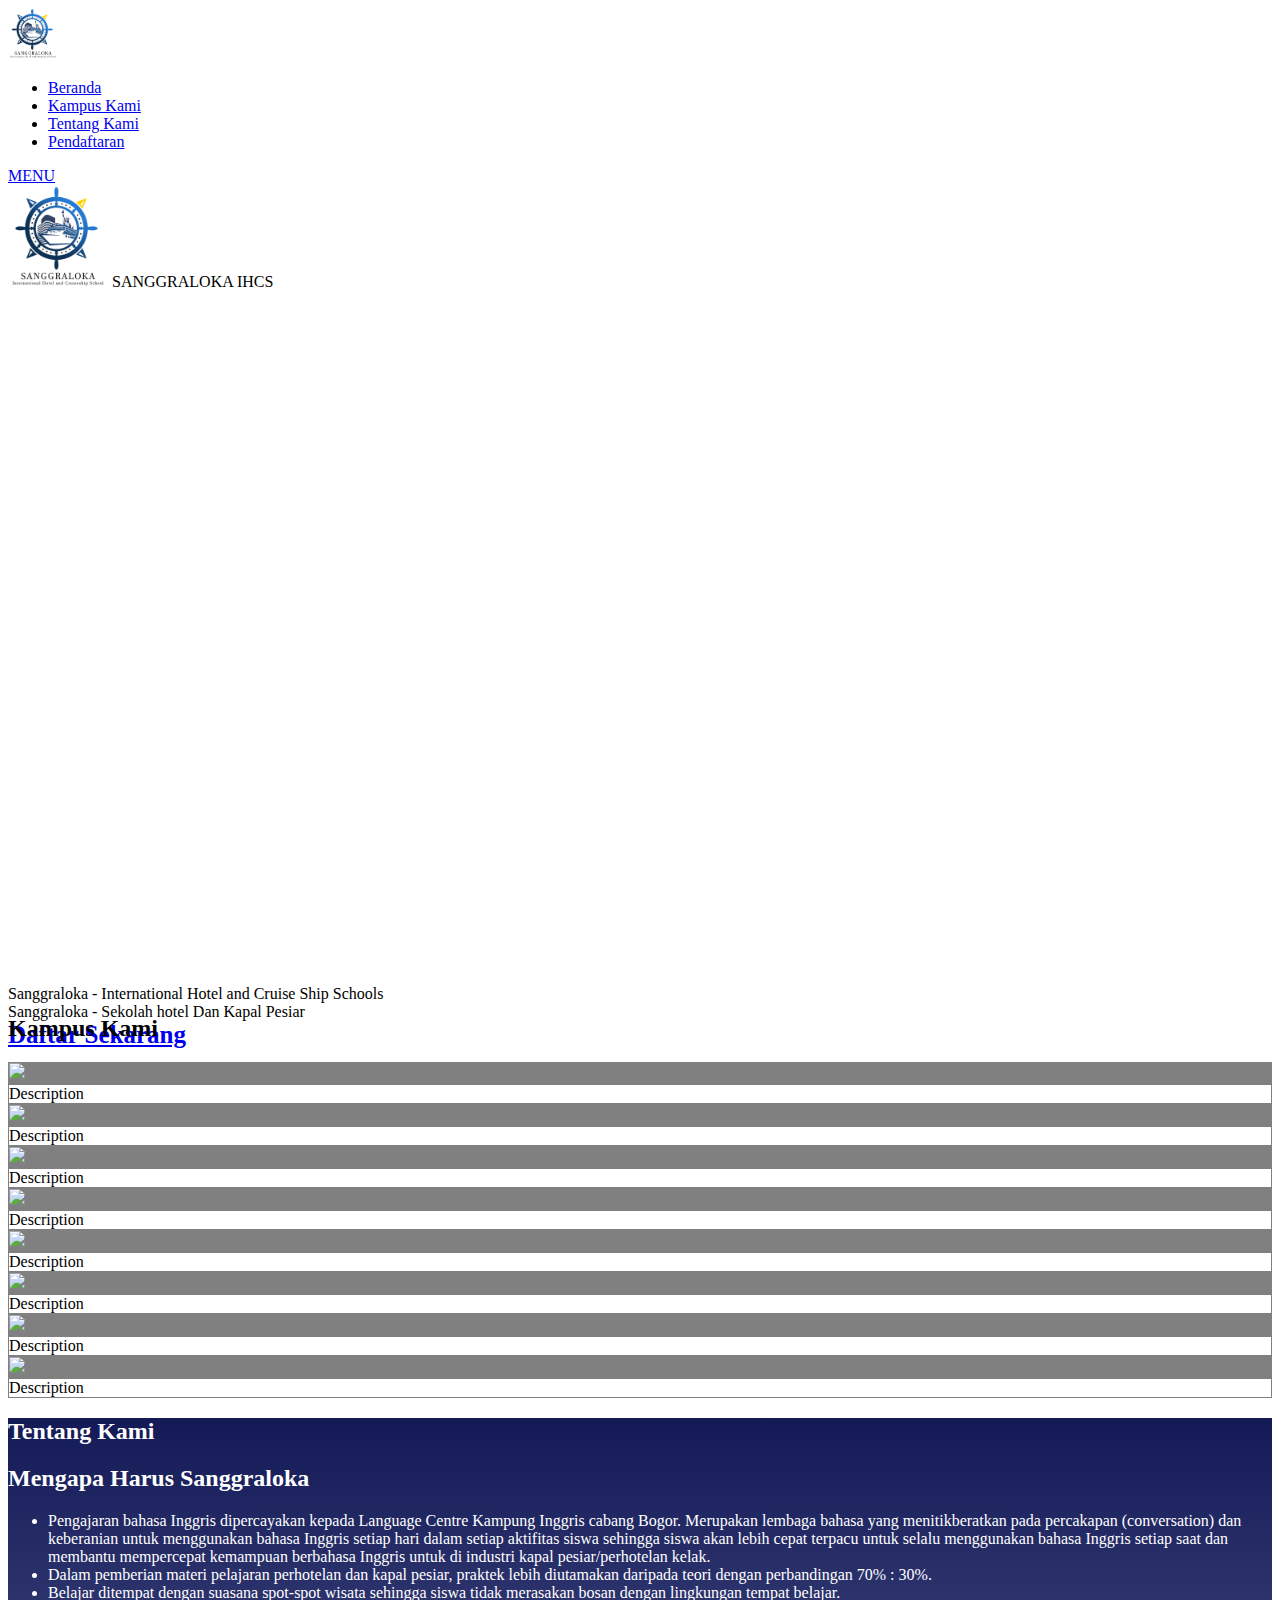
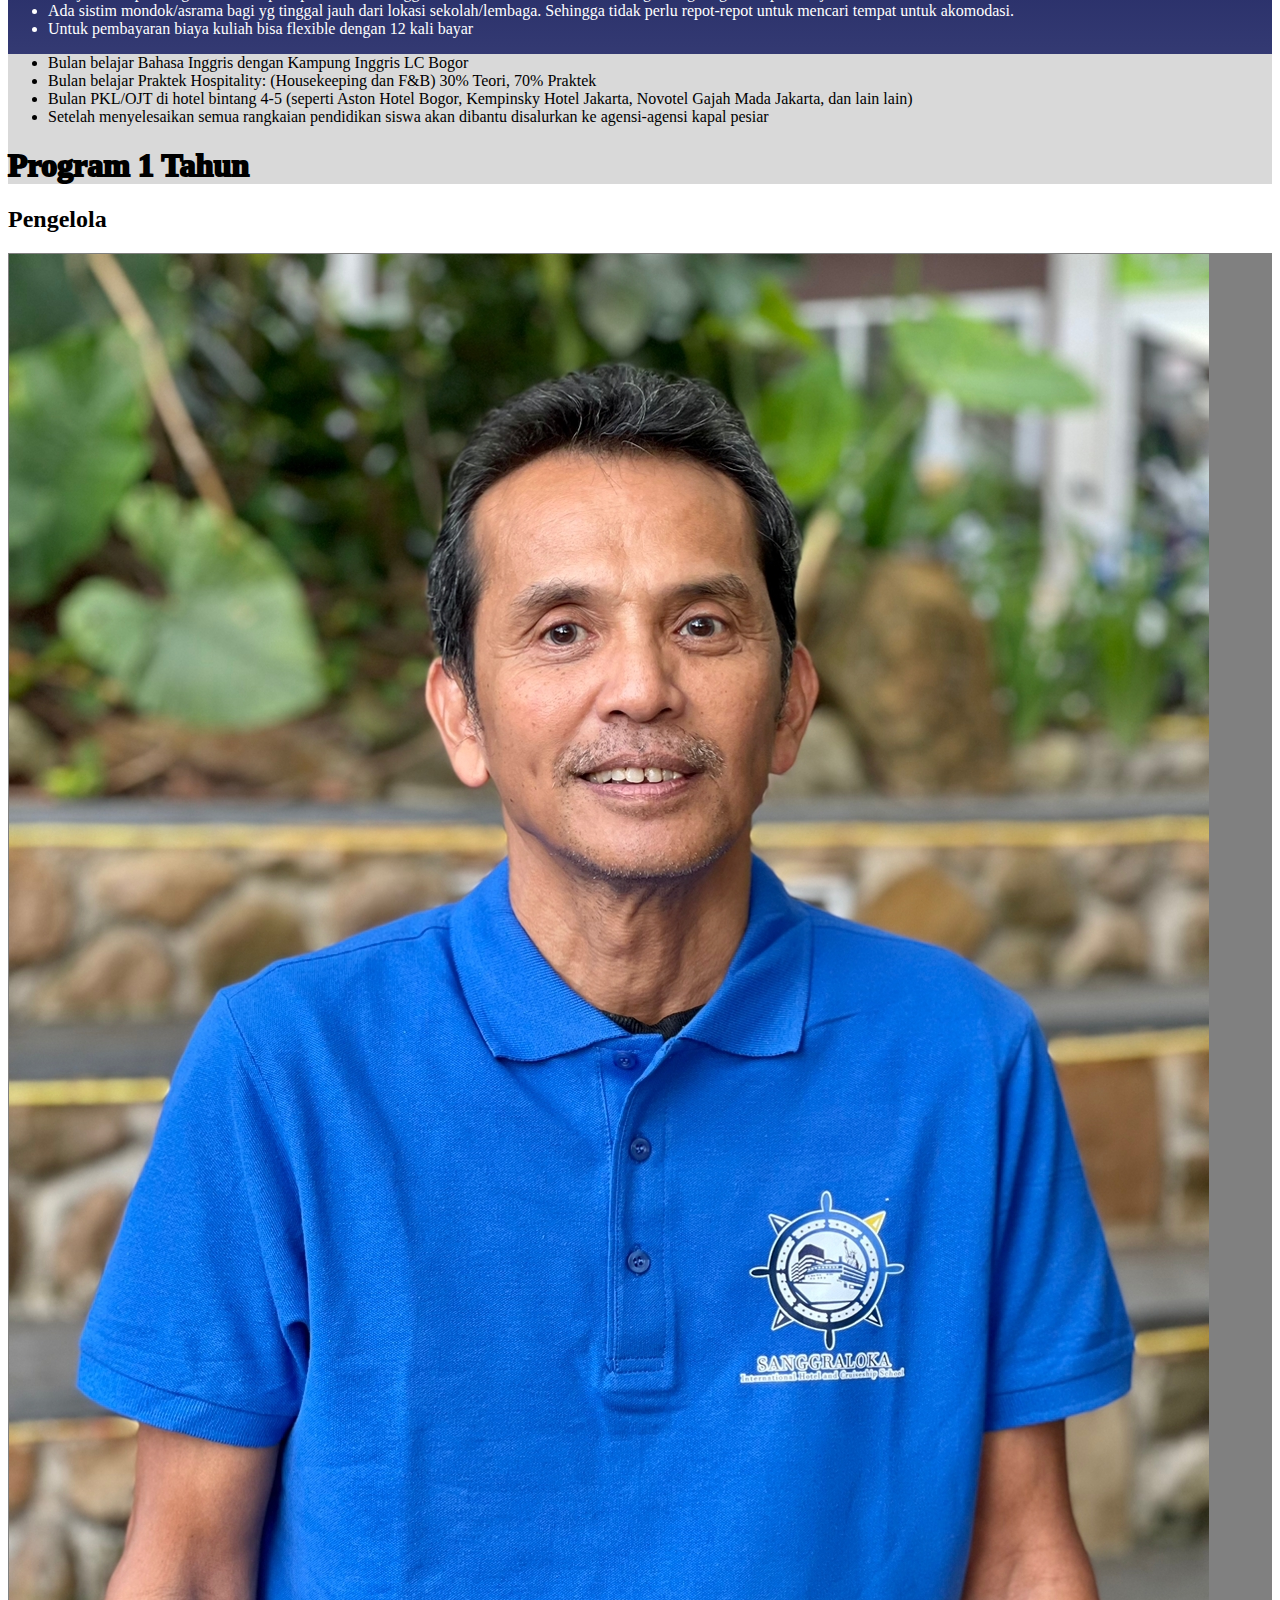
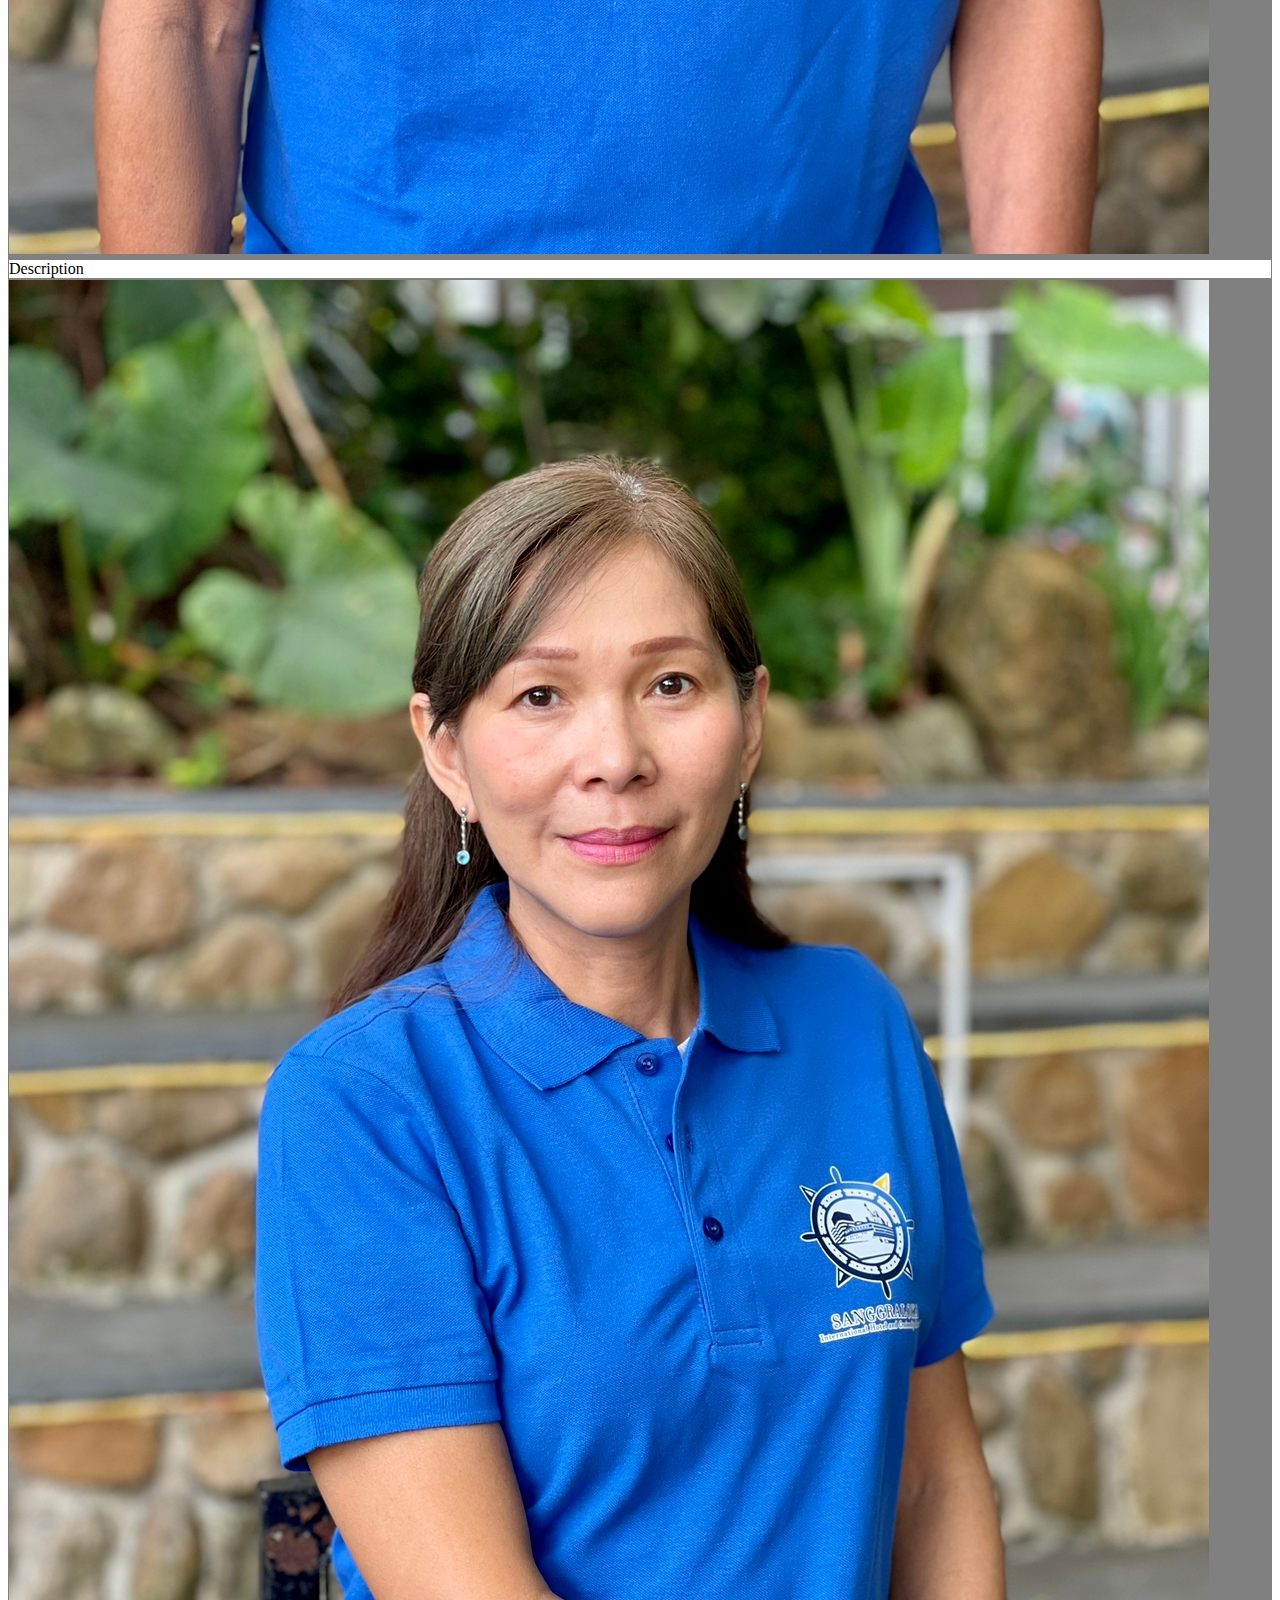
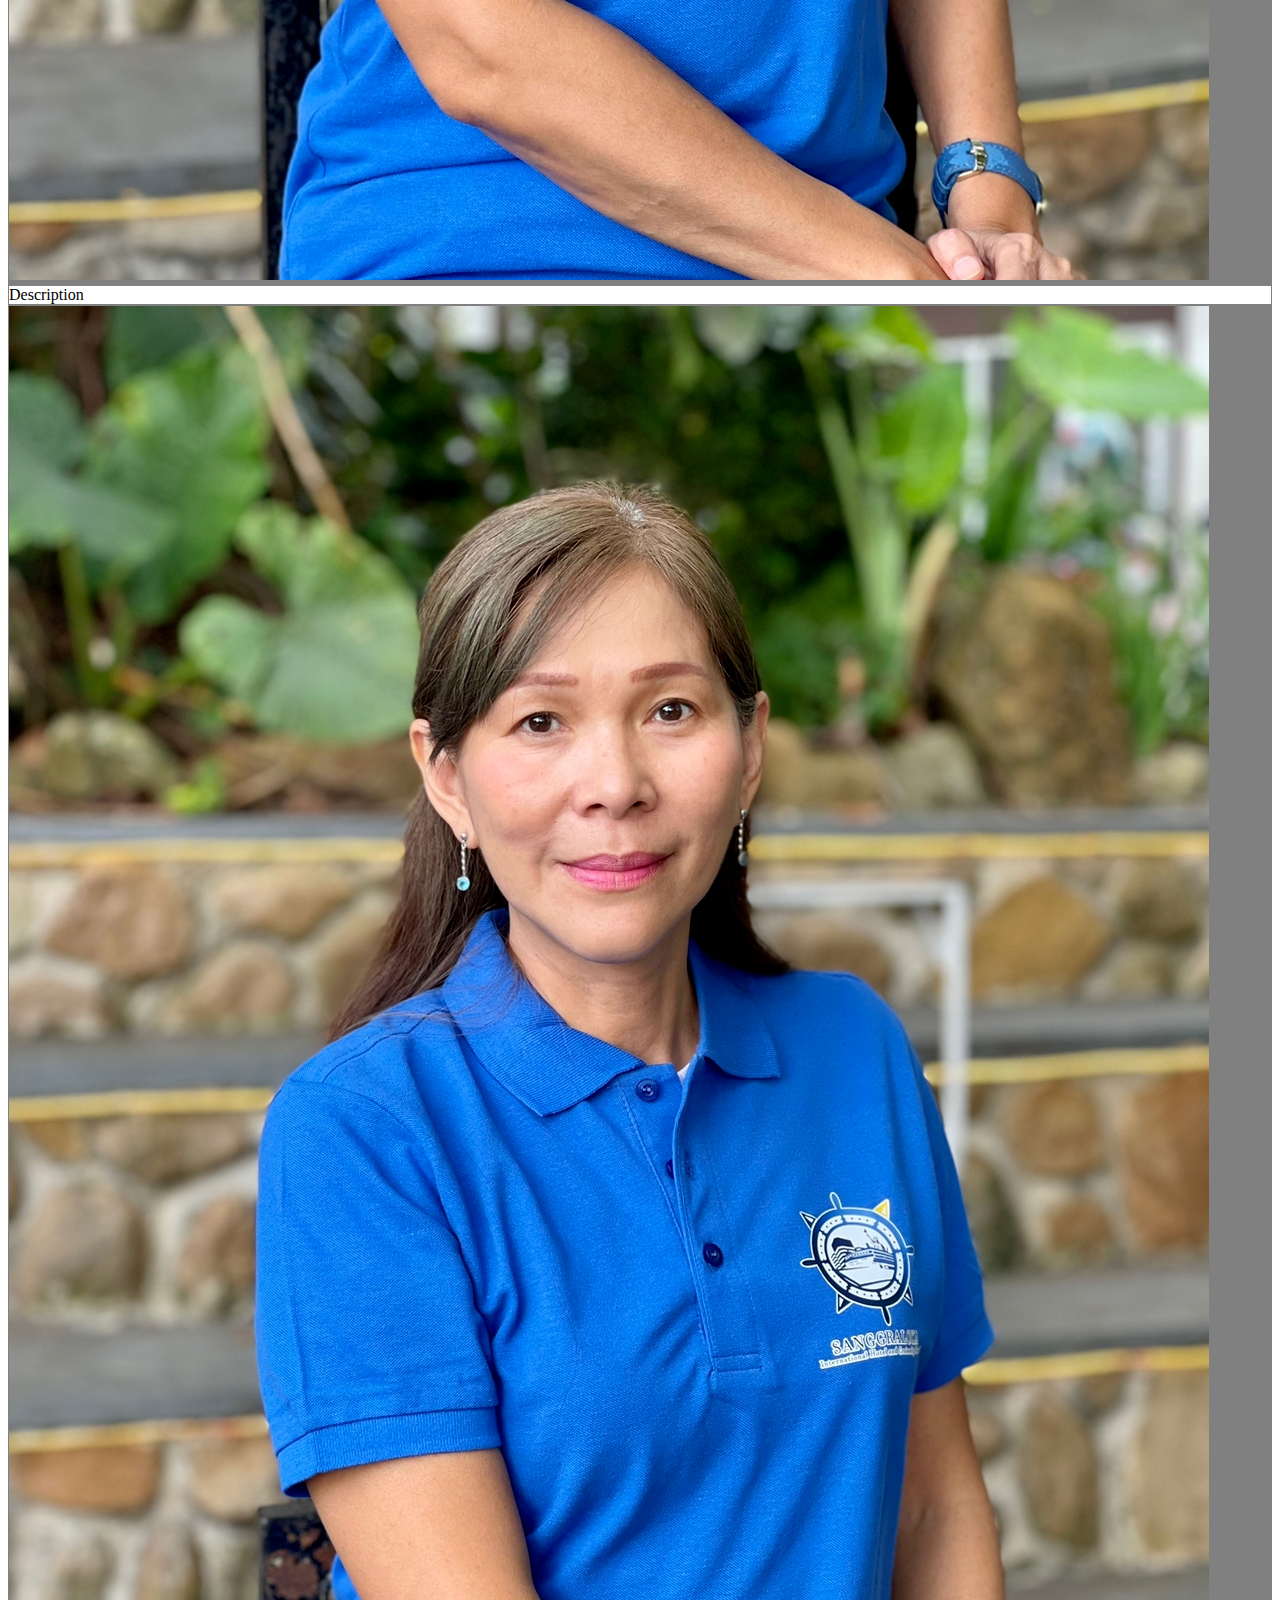
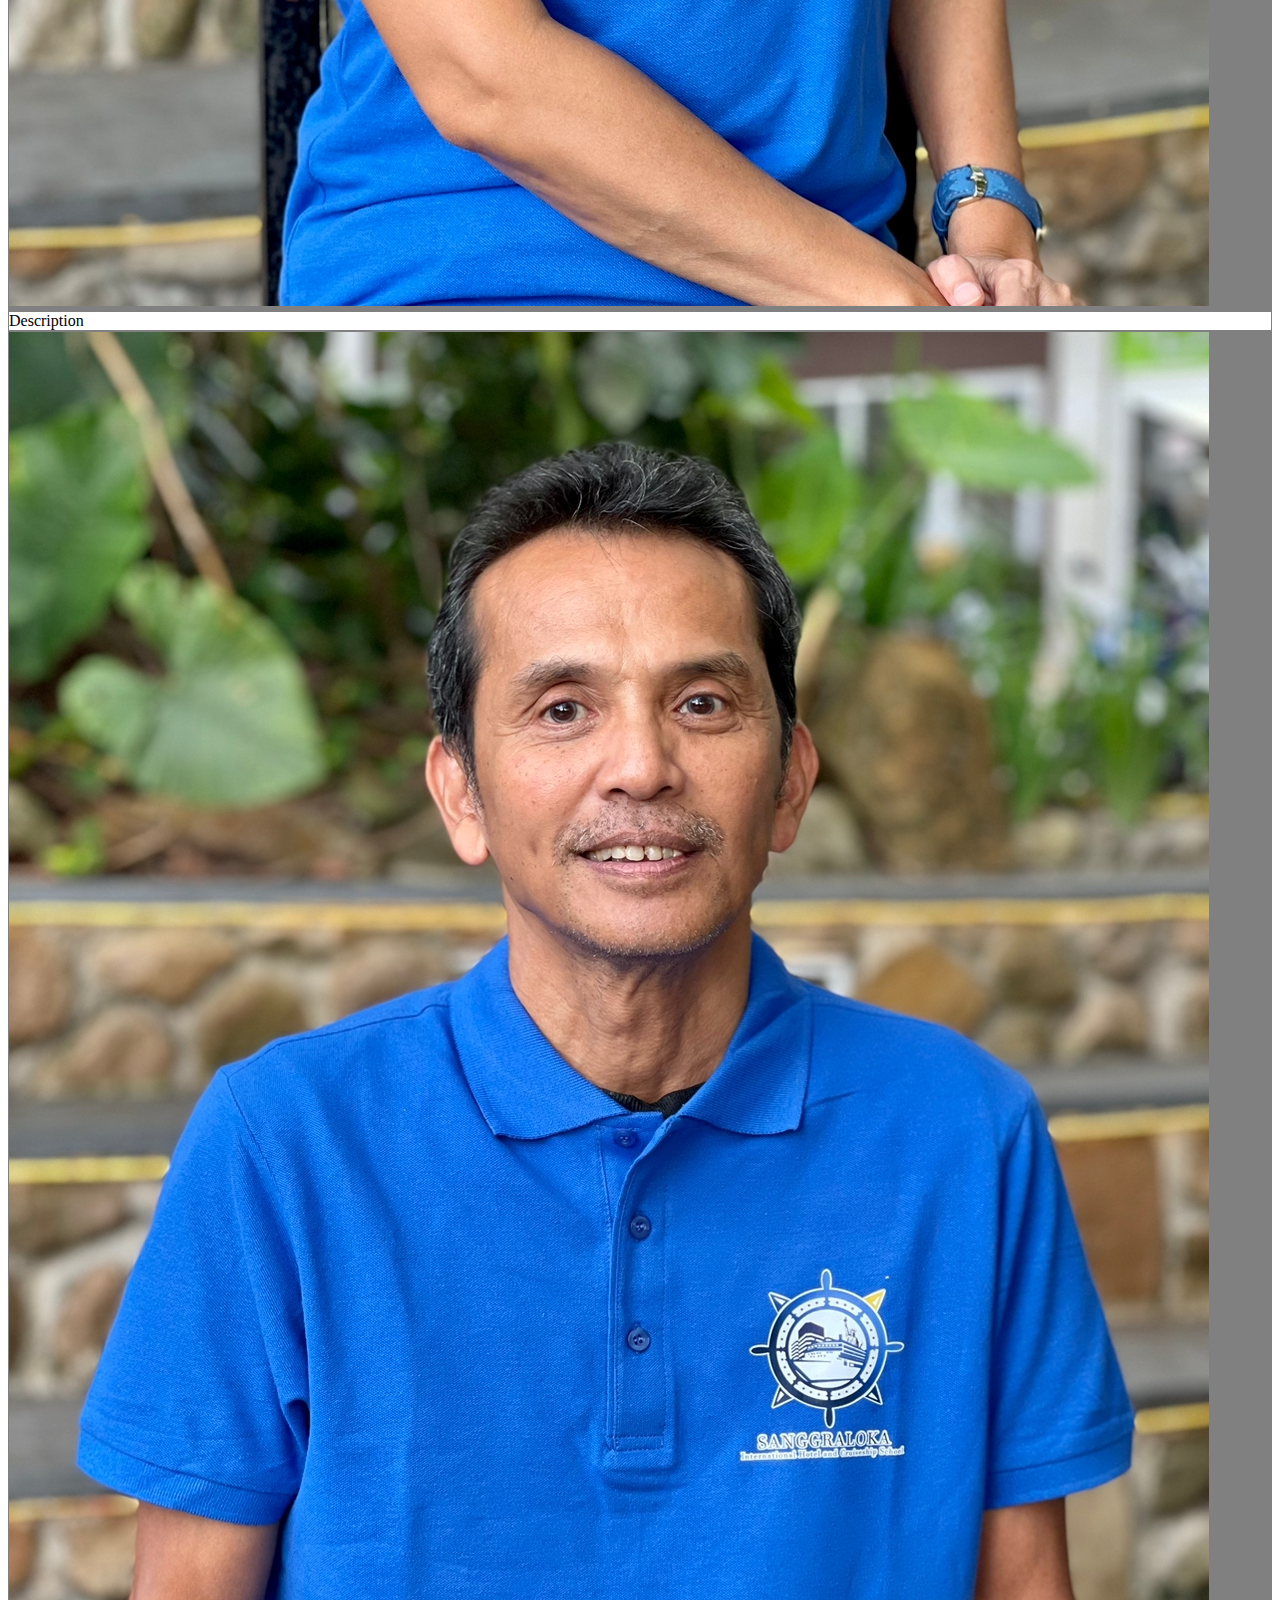
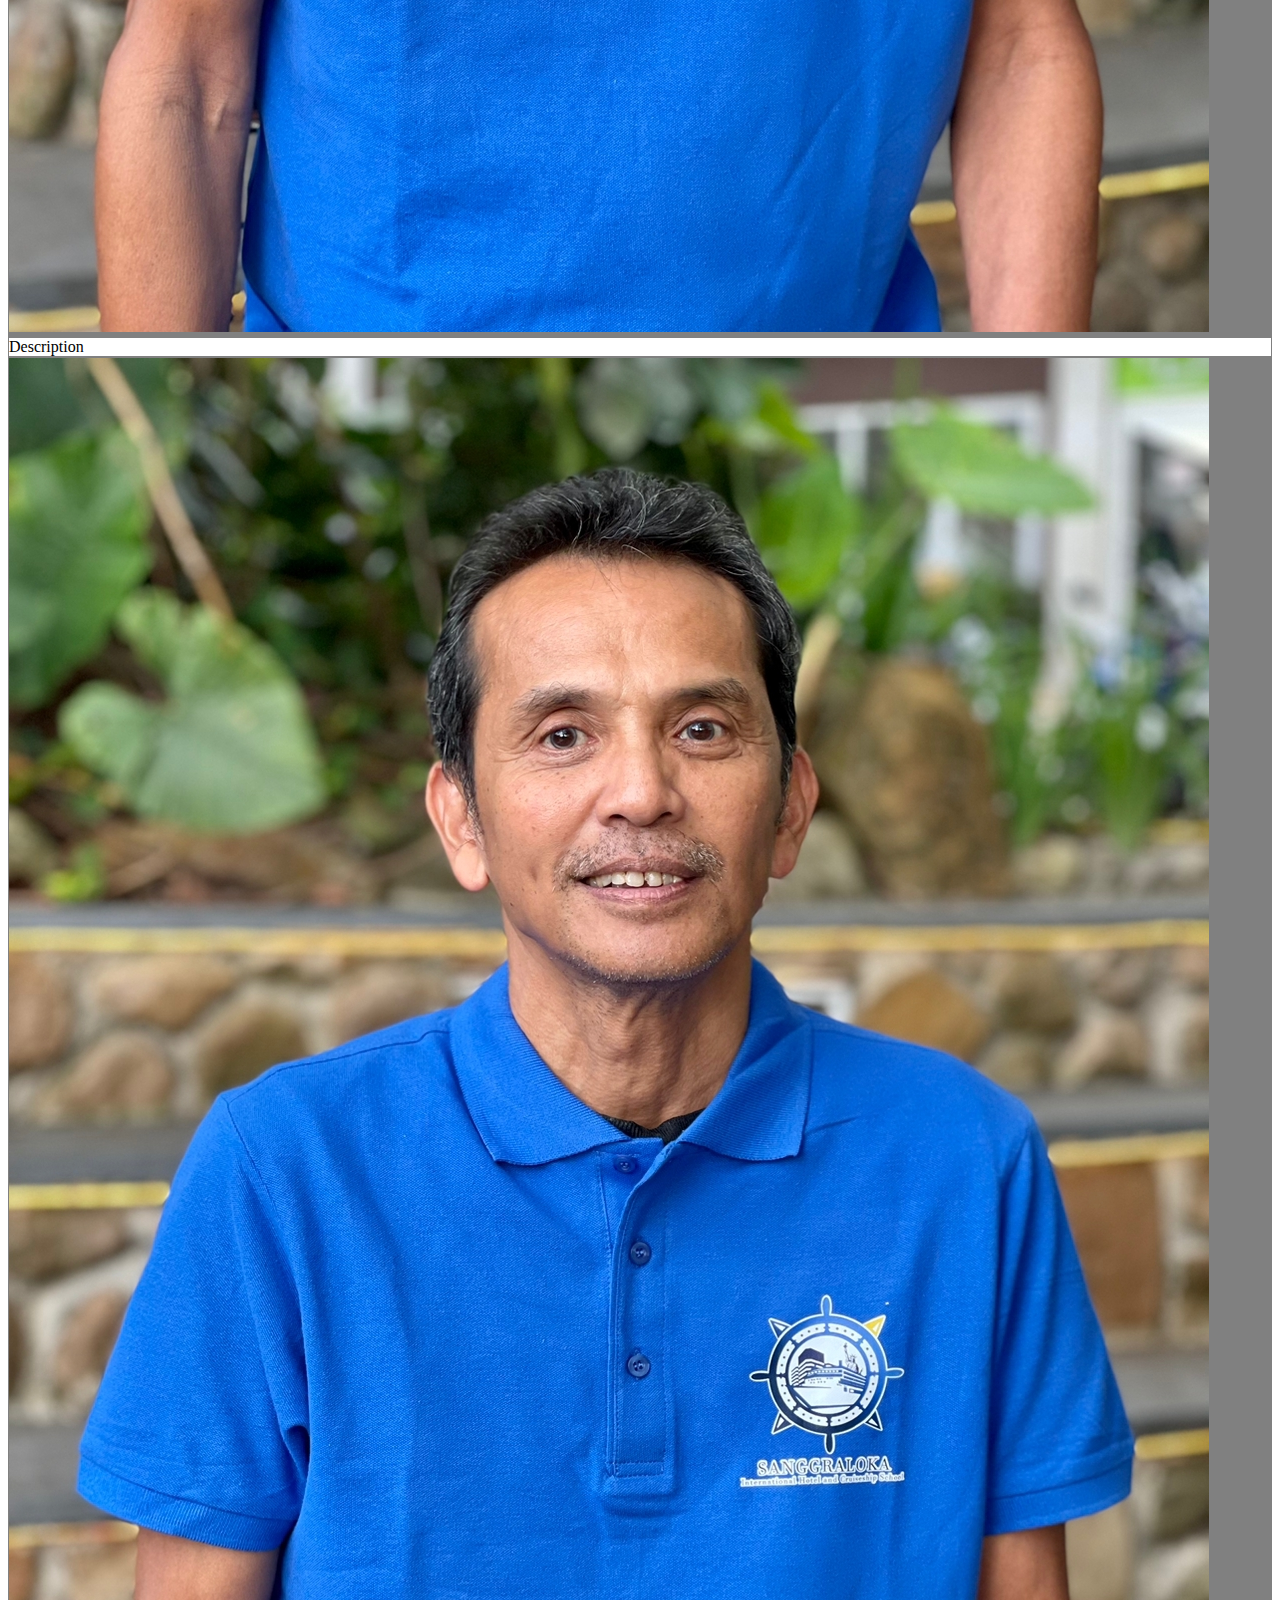
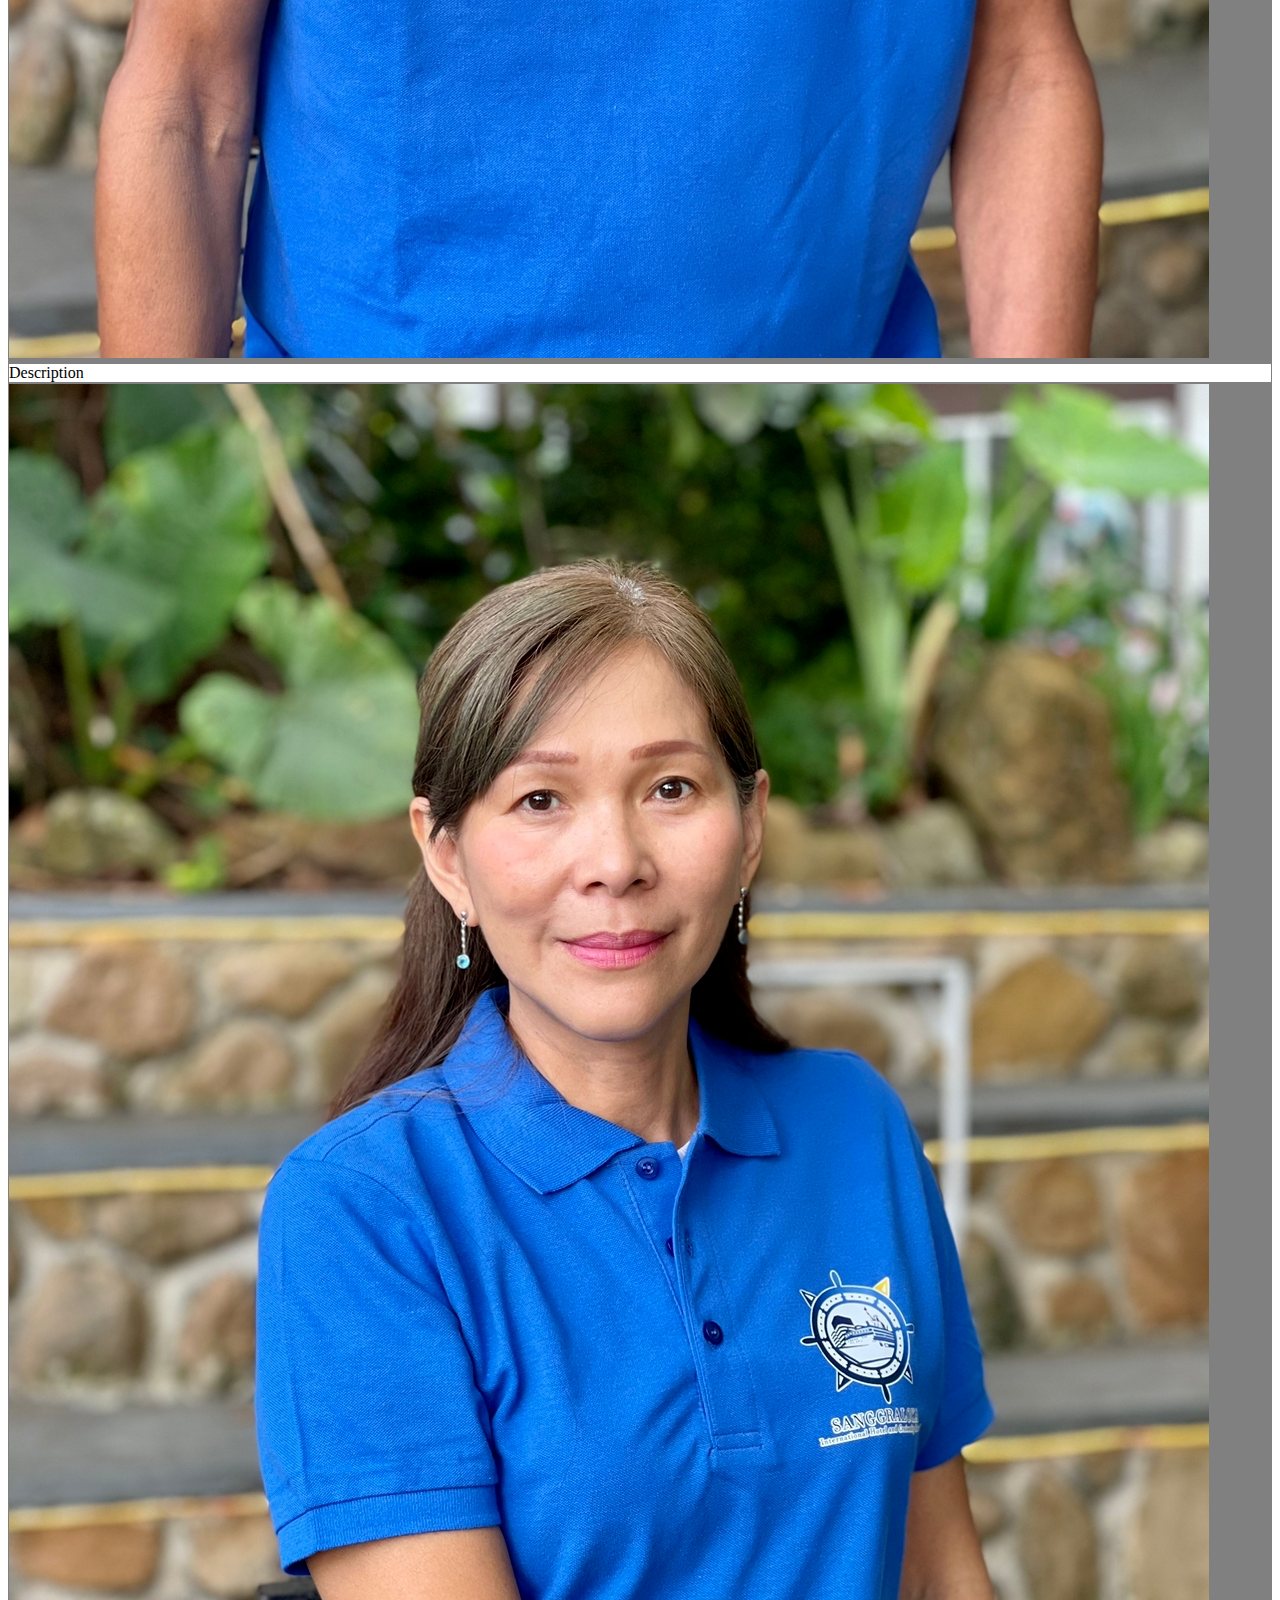
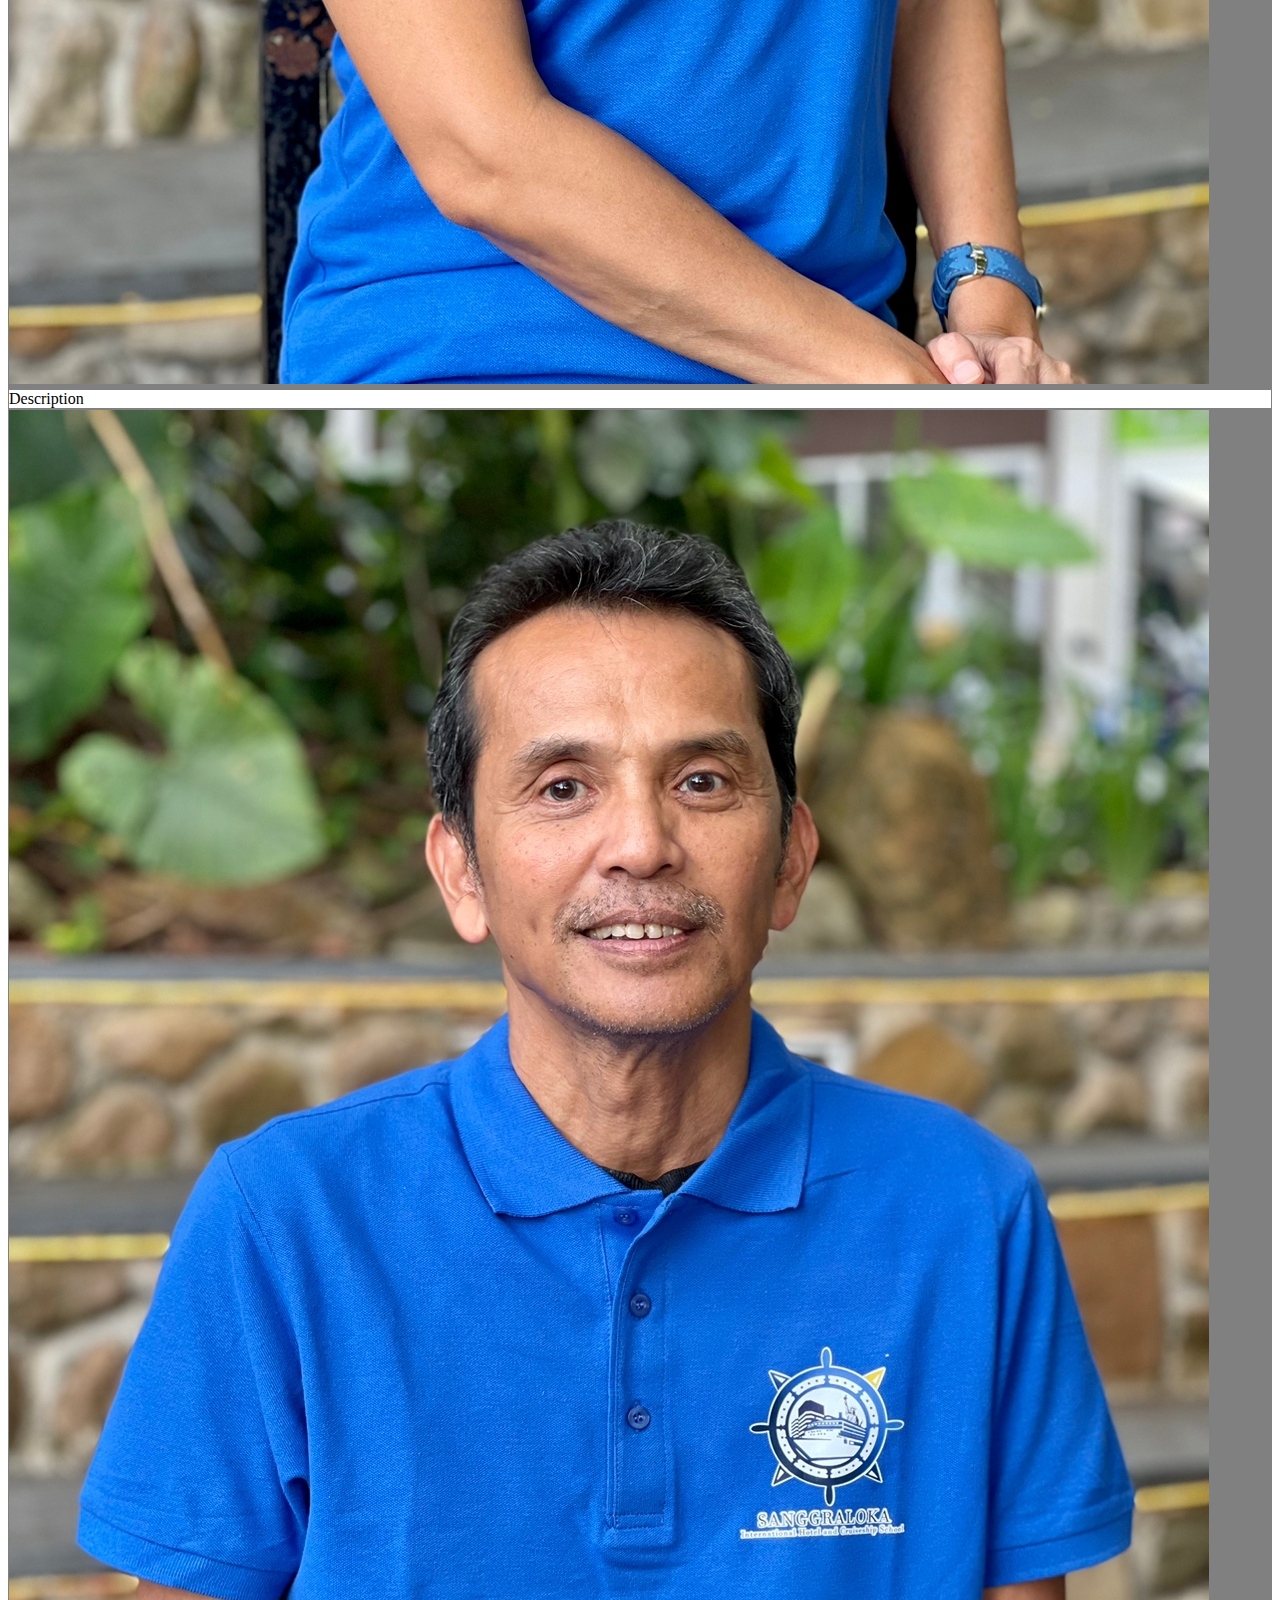
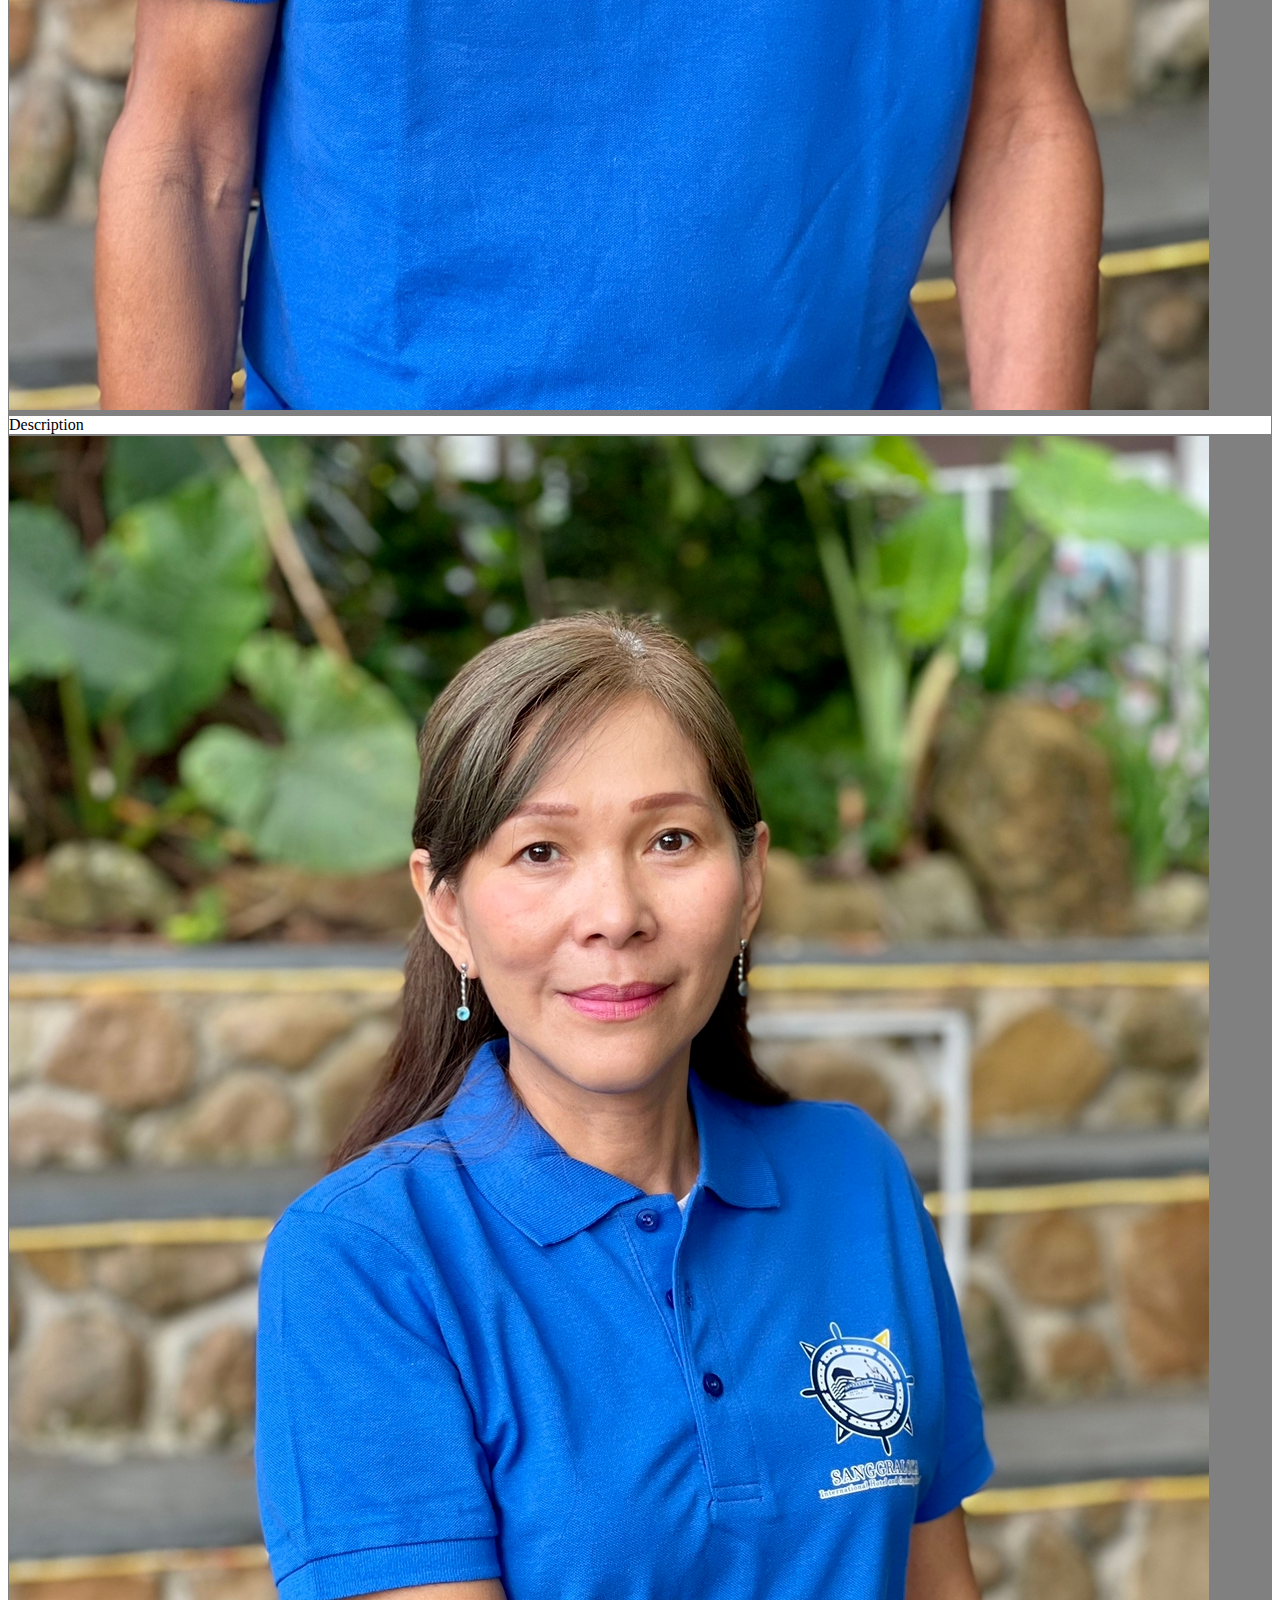
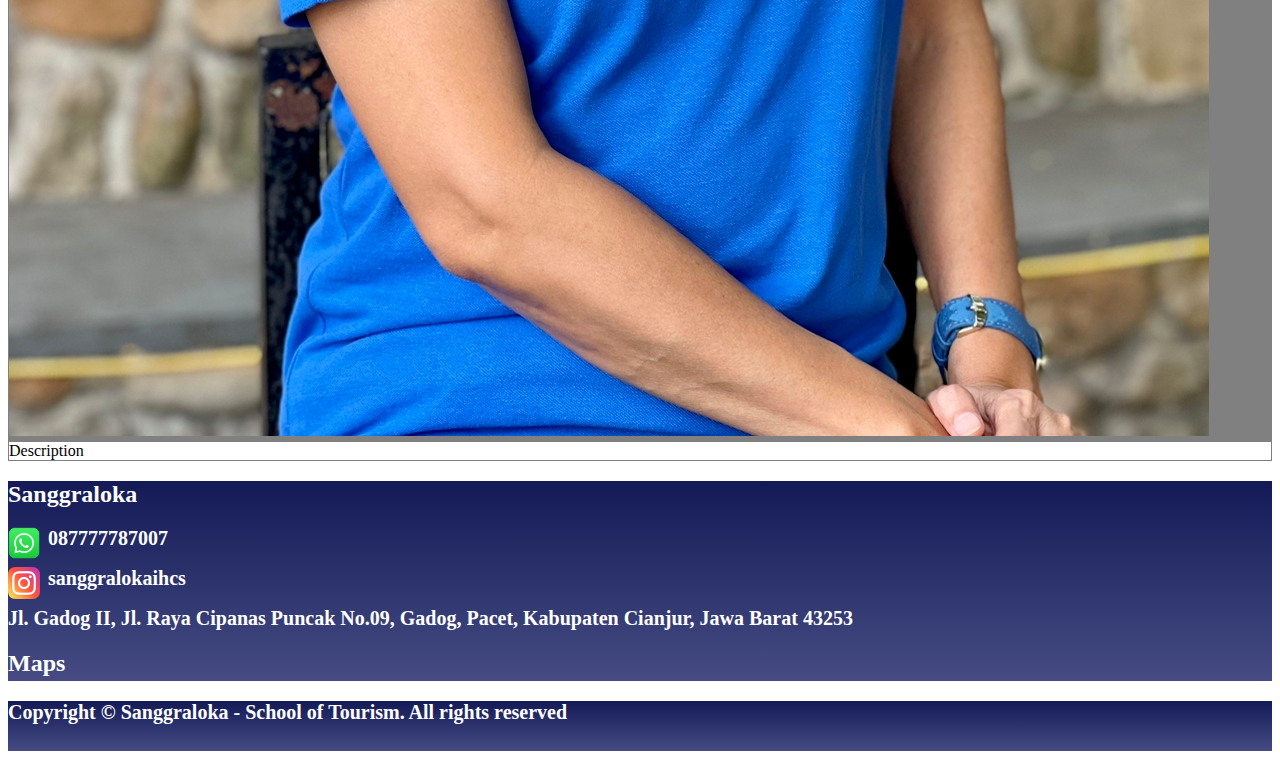
==== commit 1279a3ea: "Update index2.html" ====
--- a/index2.html
+++ b/index2.html
@@ -63,6 +63,7 @@
           <div class="main-header-web">
             <div class="node-4632" id="id-4632">
               <img src="Assets/logo1.png" class="ms-2" style="width: 100px;" />
+              <span class="node-4627-0">SANGGRALOKA IHCS</span>
             </div>
             <div class="nav-menu" id="nav-menu">
               <ul style="list-style: none; display:inline-flex;" class="nav-list grid">
@@ -85,7 +86,7 @@
 
         </div>
         <div class="text-logo-web">
-          <span class="node-4627-0">SANGGRALOKA IHCS</span>
+
         </div>
         <div class="slide-text-1">
           <span class="slide-text-1-s">Sanggraloka - International Hotel and Cruise Ship Schools</span>
@@ -110,49 +111,49 @@
         <div class="row">
           <div class="col-6 col-lg-3 mt-4">
             <div style="background-color: gray;border: solid 1px gray;">
-              <img src="Assets/person1.png" class="img-fluid">
-            </div>
-            <div style="border: solid 1px gray;" class="text-center p-3">Description</div>
-          </div>
-          <div class="col-6 col-lg-3 mt-4">
-            <div style="background-color: gray;border: solid 1px gray;">
-              <img src="Assets/person2.png" class="img-fluid">
-            </div>
-            <div style="border: solid 1px gray;" class="text-center p-3">Description</div>
-          </div>
-          <div class="col-6 col-lg-3 mt-4">
-            <div style="background-color: gray;border: solid 1px gray;">
-              <img src="Assets/person2.png" class="img-fluid">
-            </div>
-            <div style="border: solid 1px gray;" class="text-center p-3">Description</div>
-          </div>
-          <div class="col-6 col-lg-3 mt-4">
-            <div style="background-color: gray;border: solid 1px gray;">
-              <img src="Assets/person1.png" class="img-fluid">
-            </div>
-            <div style="border: solid 1px gray;" class="text-center p-3">Description</div>
-          </div>
-          <div class="col-6 col-lg-3 mt-4">
-            <div style="background-color: gray;border: solid 1px gray;">
-              <img src="Assets/person1.png" class="img-fluid">
-            </div>
-            <div style="border: solid 1px gray;" class="text-center p-3">Description</div>
-          </div>
-          <div class="col-6 col-lg-3 mt-4">
-            <div style="background-color: gray;border: solid 1px gray;">
-              <img src="Assets/person2.png" class="img-fluid">
-            </div>
-            <div style="border: solid 1px gray;" class="text-center p-3">Description</div>
-          </div>
-          <div class="col-6 col-lg-3 mt-4">
-            <div style="background-color: gray;border: solid 1px gray;">
-              <img src="Assets/person1.png" class="img-fluid">
-            </div>
-            <div style="border: solid 1px gray;" class="text-center p-3">Description</div>
-          </div>
-          <div class="col-6 col-lg-3 mt-4">
-            <div style="background-color: gray;border: solid 1px gray;">
-              <img src="Assets/person2.png" class="img-fluid">
+              <img src="Assets/gambar depan/IMG_0121.JPG" class="img-fluid">
+            </div>
+            <div style="border: solid 1px gray;" class="text-center p-3">Description</div>
+          </div>
+          <div class="col-6 col-lg-3 mt-4">
+            <div style="background-color: gray;border: solid 1px gray;">
+              <img src="Assets/gambar depan/IMG_0122.JPG" class="img-fluid">
+            </div>
+            <div style="border: solid 1px gray;" class="text-center p-3">Description</div>
+          </div>
+          <div class="col-6 col-lg-3 mt-4">
+            <div style="background-color: gray;border: solid 1px gray;">
+              <img src="Assets/gambar depan/IMG_0123.JPG" class="img-fluid">
+            </div>
+            <div style="border: solid 1px gray;" class="text-center p-3">Description</div>
+          </div>
+          <div class="col-6 col-lg-3 mt-4">
+            <div style="background-color: gray;border: solid 1px gray;">
+              <img src="Assets/gambar depan/IMG_0124.JPG" class="img-fluid">
+            </div>
+            <div style="border: solid 1px gray;" class="text-center p-3">Description</div>
+          </div>
+          <div class="col-6 col-lg-3 mt-4">
+            <div style="background-color: gray;border: solid 1px gray;">
+              <img src="Assets/gambar depan/IMG_0125.JPG" class="img-fluid">
+            </div>
+            <div style="border: solid 1px gray;" class="text-center p-3">Description</div>
+          </div>
+          <div class="col-6 col-lg-3 mt-4">
+            <div style="background-color: gray;border: solid 1px gray;">
+              <img src="Assets/gambar depan/IMG_0169.JPG" class="img-fluid">
+            </div>
+            <div style="border: solid 1px gray;" class="text-center p-3">Description</div>
+          </div>
+          <div class="col-6 col-lg-3 mt-4">
+            <div style="background-color: gray;border: solid 1px gray;">
+              <img src="Assets/gambar depan/IMG_0171.JPG" class="img-fluid">
+            </div>
+            <div style="border: solid 1px gray;" class="text-center p-3">Description</div>
+          </div>
+          <div class="col-6 col-lg-3 mt-4">
+            <div style="background-color: gray;border: solid 1px gray;">
+              <img src="Assets/gambar depan/IMG_0172.JPG" class="img-fluid">
             </div>
             <div style="border: solid 1px gray;" class="text-center p-3">Description</div>
           </div>
@@ -277,21 +278,17 @@
         <h2 class="text-center" style="color:#fff">Sanggraloka</h2>
       </div>
       <div class="col-12 col-lg-3 my-auto">
-        <div class="row d-flex justify-content-center">
-          <div class="d-flex">
-            <a href="https://wa.me/087777787007" class="text-decoration-none">
-              <img src="Assets/sosialmedia/whatsapp5.png" class="ms-2"  style="width: 32px;">
-            </a>
-            <div class="text-left ml-3" style="color:#fff; font-size:20px;">087777787007</div>
-          </div>
-        </div>
-        <div class="d-flex justify-content-center">
-          <div class="d-flex">
-            <a href="https://www.instagram.com/sanggralokaihcs/" class="text-decoration-none">
-              <img src="Assets/sosialmedia/instagram.png" class="ms-2"  style="width: 32px;">
-            </a>
-            <h2 class="text-left ml-3" style="color:#fff; font-size:20px;">sanggralokaihcs</h2>
-          </div>
+        <div class="row" style="margin-bottom: 5px;">
+          <a style="position: absolute;" href="https://wa.me/087777787007" class="text-decoration-none">
+            <img src="Assets/sosialmedia/whatsapp5.png" class="ms-2" style="width: 32px;">
+          </a>
+          <h2 class="text-left" style="color:#fff; font-size:20px; margin-left:40px;">087777787007</h2>
+        </div>
+        <div class="row">
+          <a style="position: absolute;" href="https://www.instagram.com/sanggralokaihcs/" class="text-decoration-none">
+            <img src="Assets/sosialmedia/instagram.png" class="ms-2" style="width: 32px;">
+          </a>
+          <h2 class="text-left" style="color:#fff; font-size:20px; margin-left:40px;">sanggralokaihcs</h2>
         </div>
       </div>
       <div class="col-12 col-lg-3 my-auto">
@@ -320,4 +317,4 @@
   <script src="./js/main.js"></script>
 </body>
 
-</html>+</html>
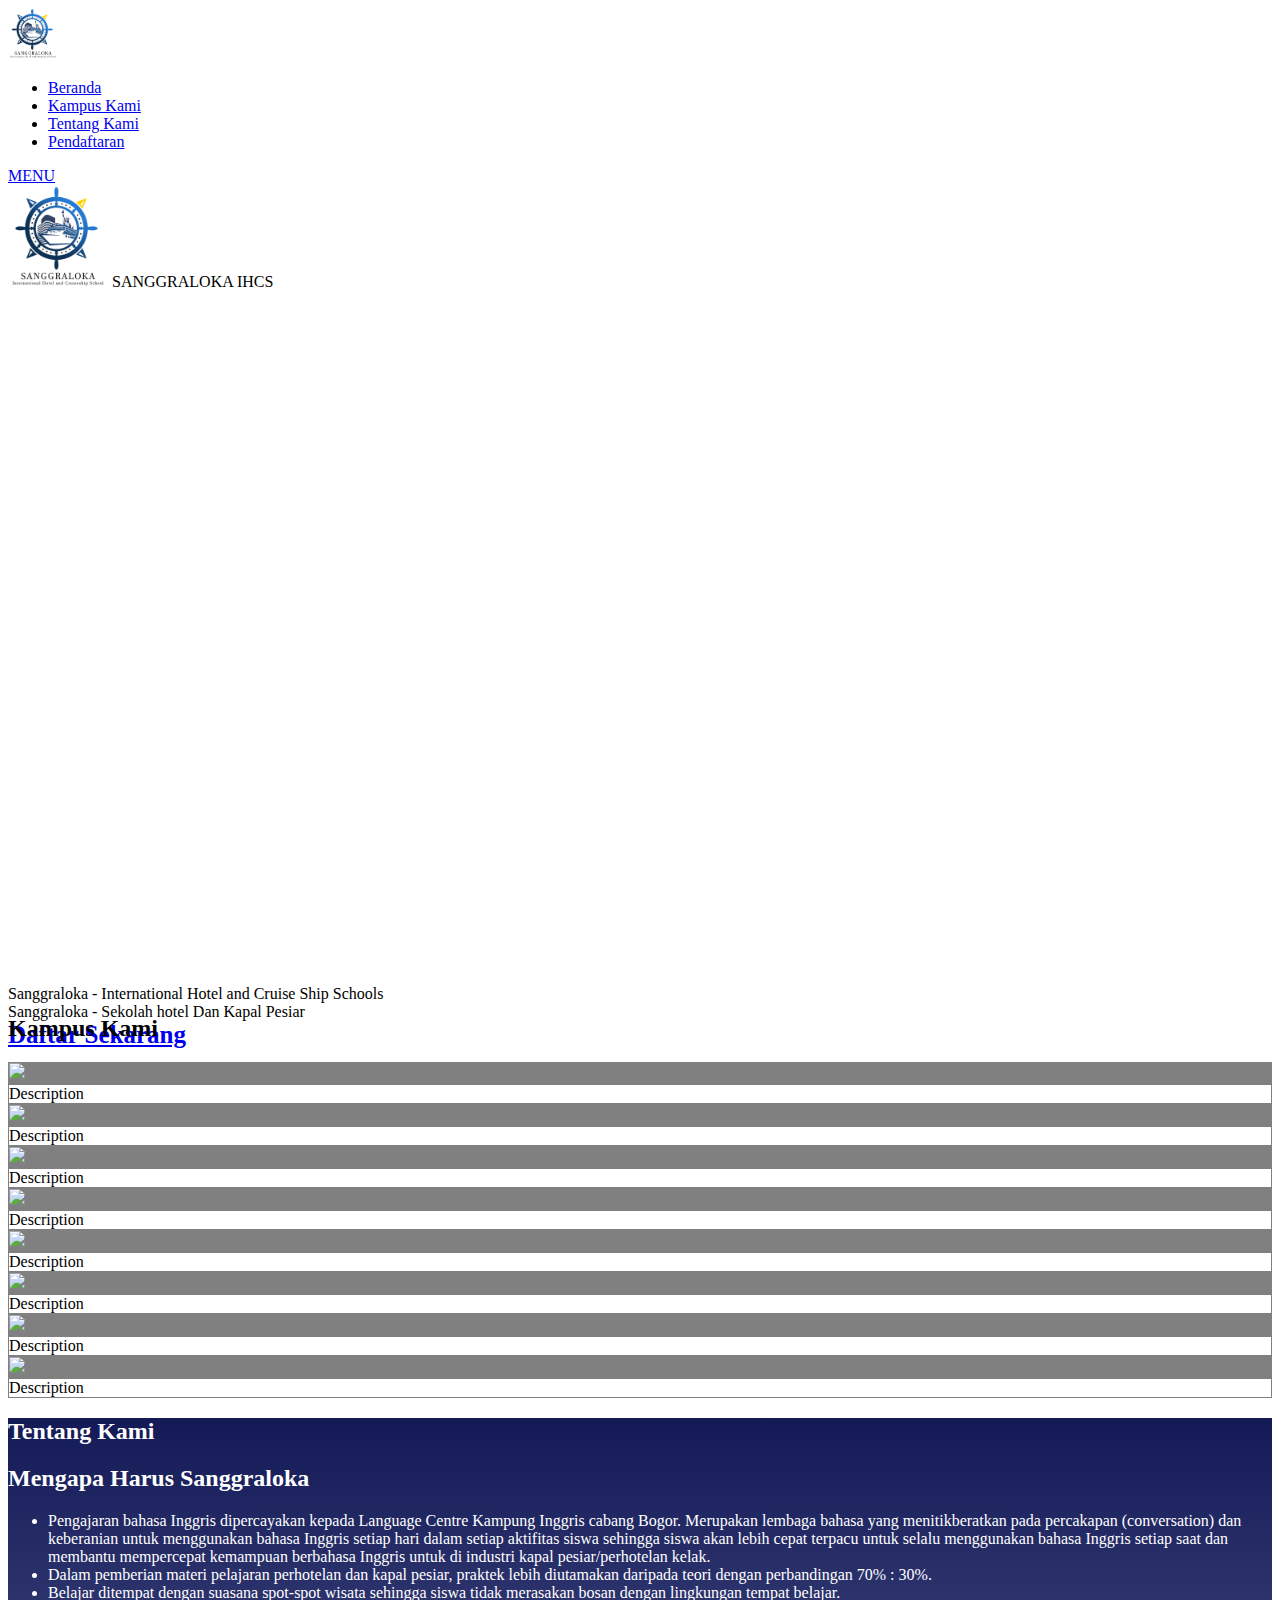
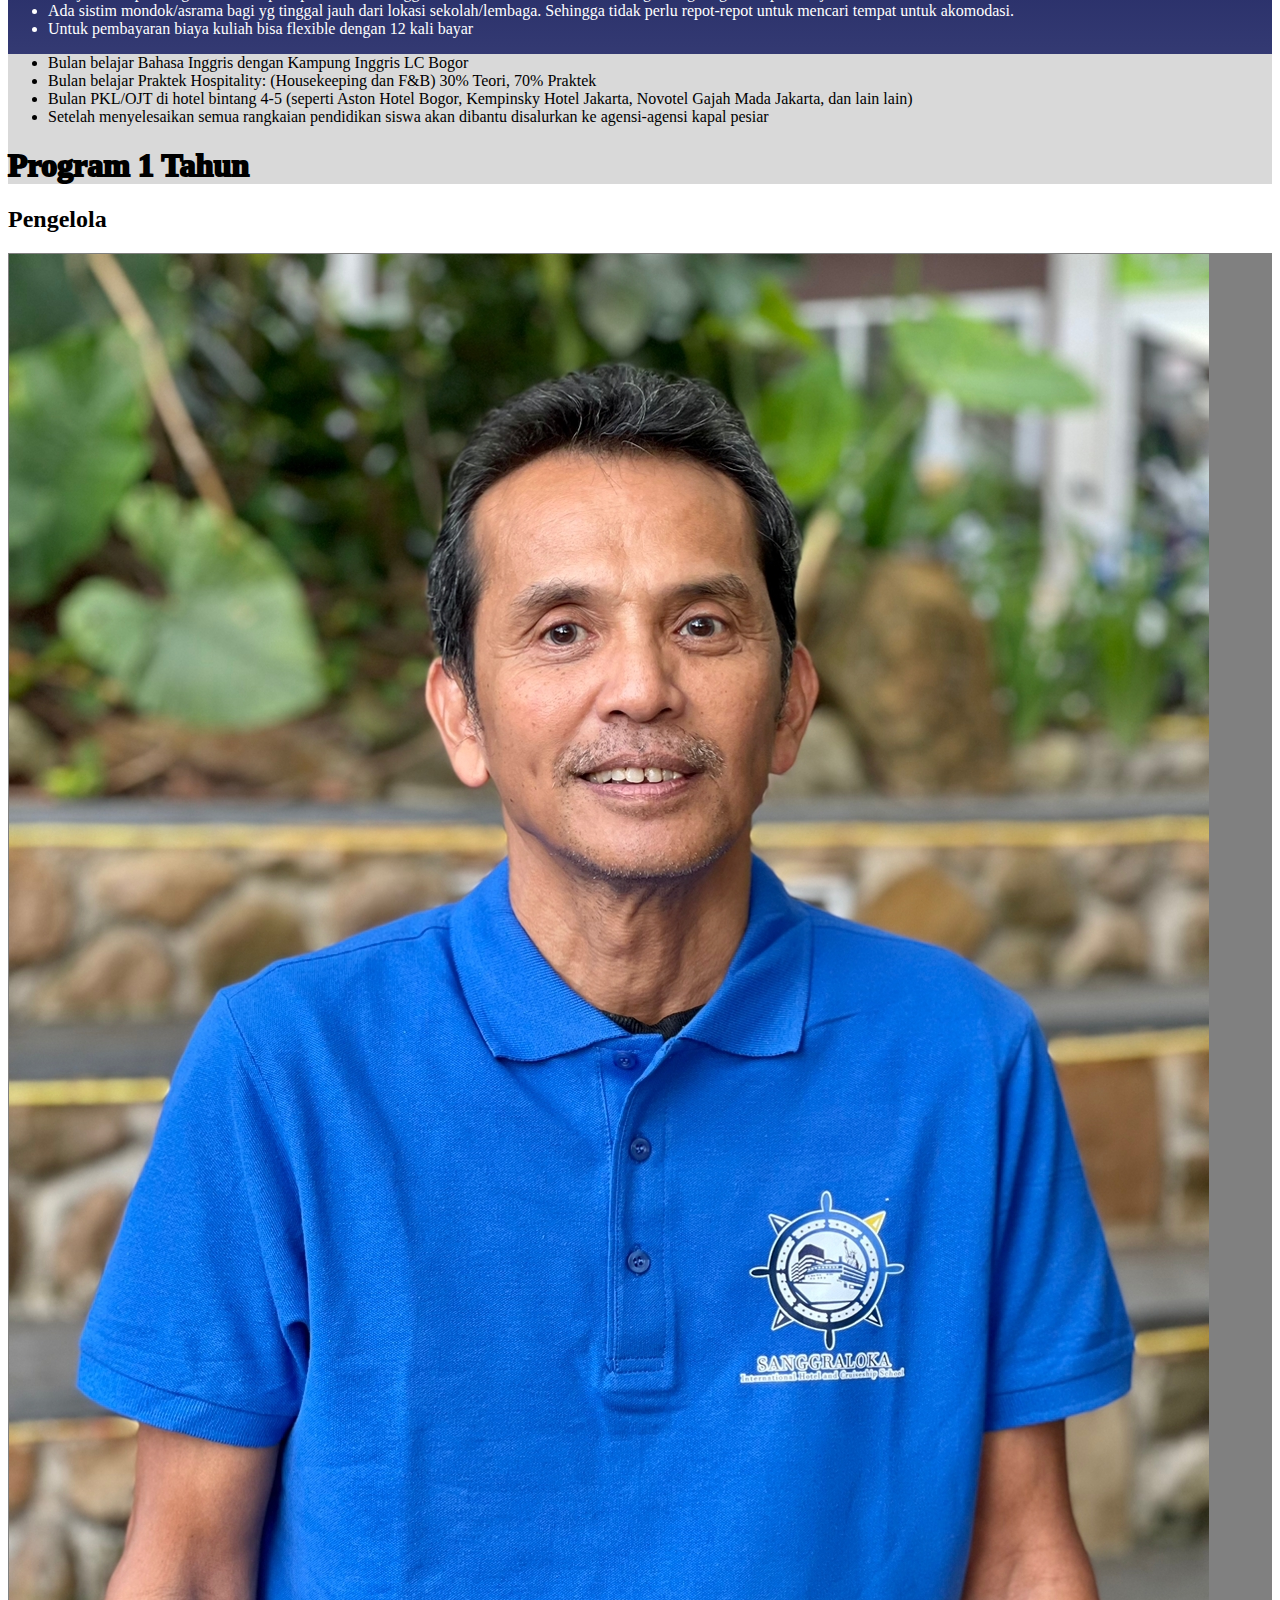
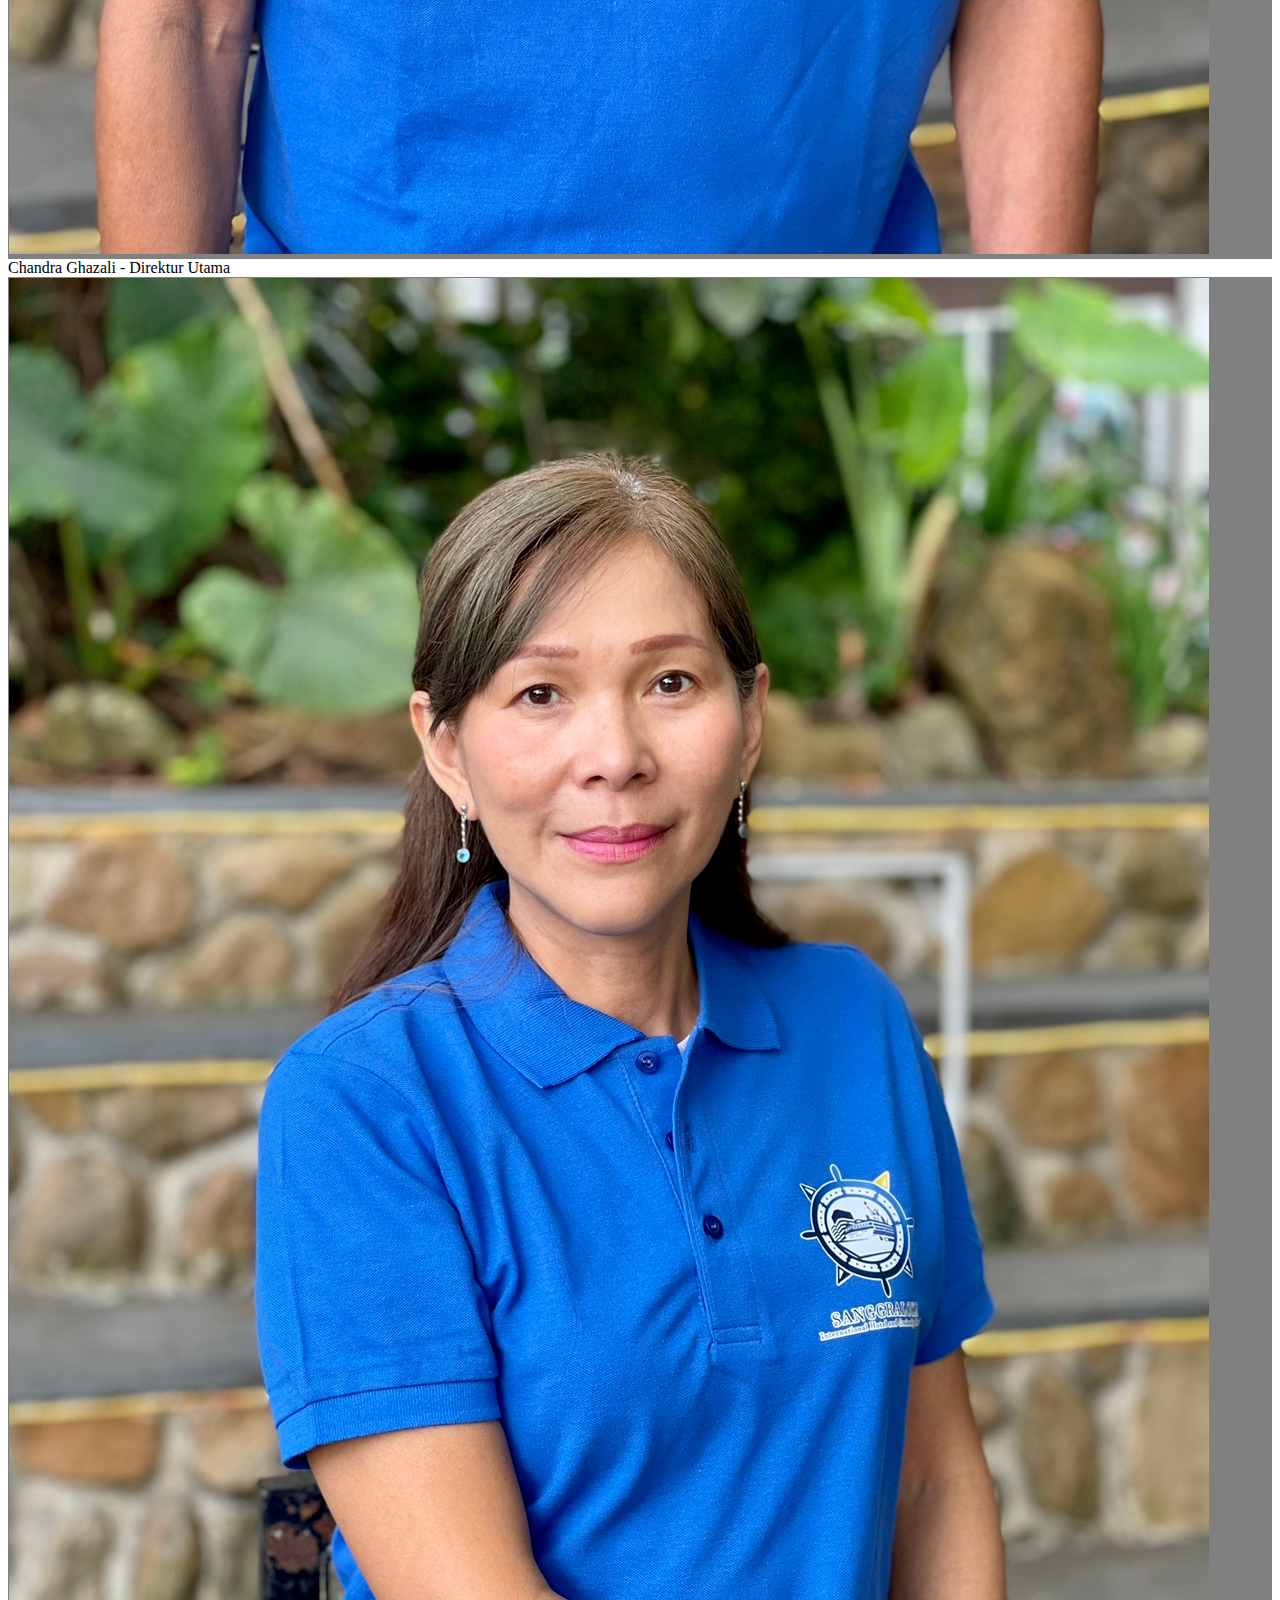
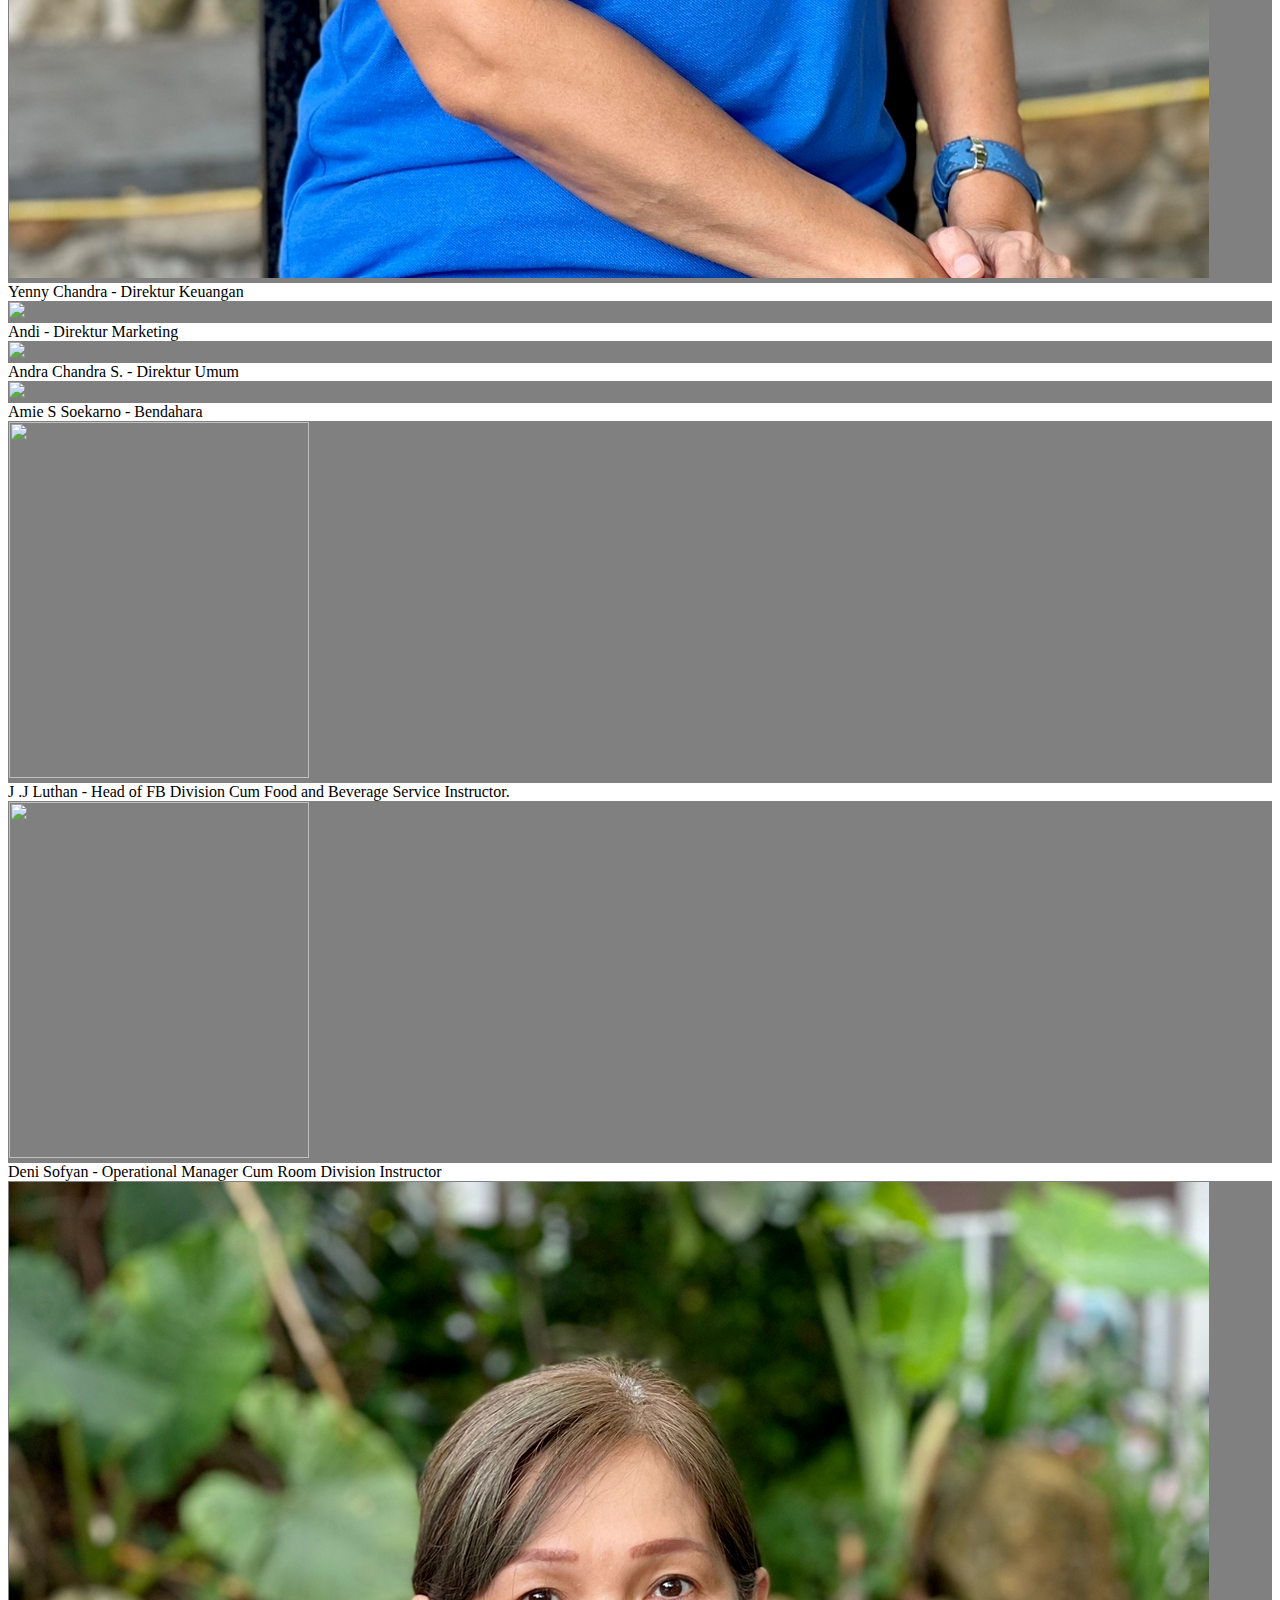
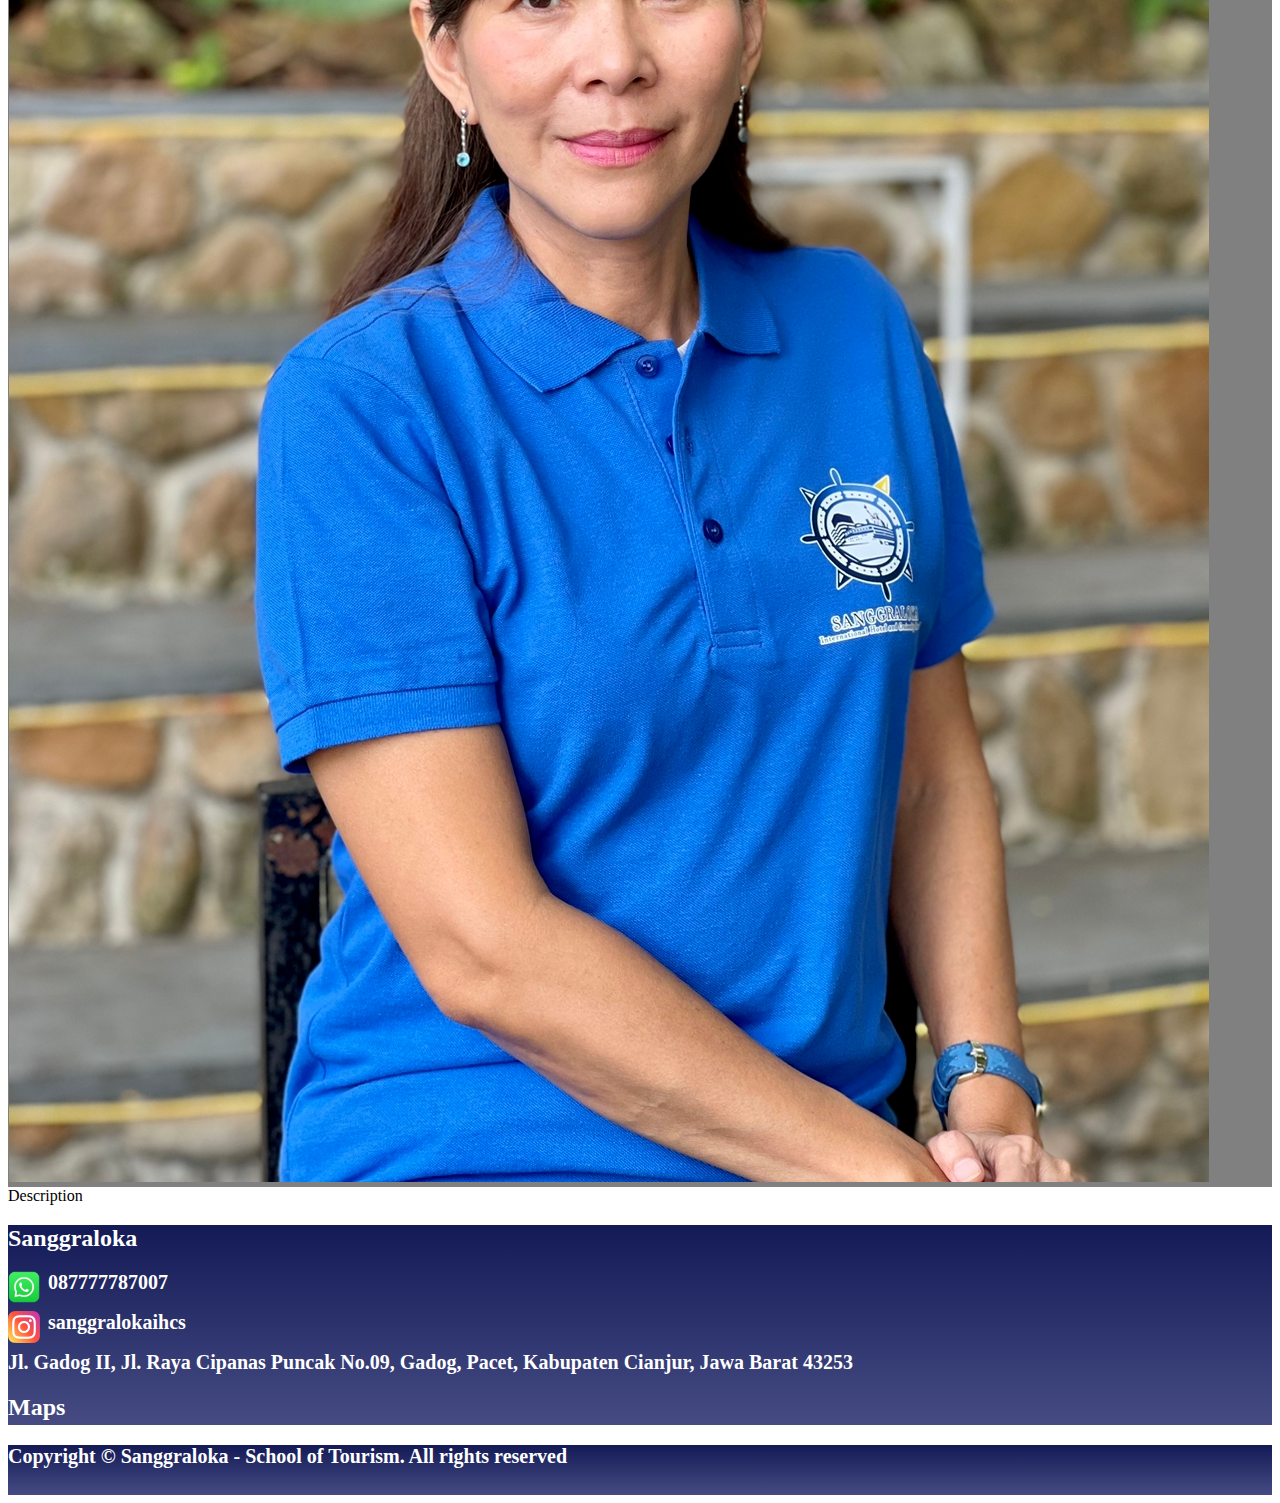
==== commit 87b41539: "Update index2.html" ====
--- a/index2.html
+++ b/index2.html
@@ -225,49 +225,49 @@
             <div style="background-color: gray;border: solid 1px gray;">
               <img src="Assets/person1.png" class="img-fluid">
             </div>
-            <div style="border: solid 1px gray;" class="text-center p-3">Description</div>
+            <div class="text-center p-3">Chandra Ghazali - Direktur Utama</div>
           </div>
           <div class="col-6 col-lg-3 mt-4">
             <div style="background-color: gray;border: solid 1px gray;">
               <img src="Assets/person2.png" class="img-fluid">
             </div>
-            <div style="border: solid 1px gray;" class="text-center p-3">Description</div>
+            <div  class="text-center p-3">Yenny Chandra - Direktur Keuangan</div>
+          </div>
+          <div class="col-6 col-lg-3 mt-4">
+            <div style="background-color: gray;border: solid 1px gray;">
+              <img src="Assets/person3.jpeg" class="img-fluid">
+            </div>
+            <div  class="text-center p-3">Andi - Direktur Marketing</div>
+          </div>
+          <div class="col-6 col-lg-3 mt-4">
+            <div style="background-color: gray;border: solid 1px gray;">
+              <img src="Assets/person4.jpeg" class="img-fluid">
+            </div>
+            <div class="text-center p-3">Andra Chandra S. - Direktur Umum</div>
+          </div>
+          <div class="col-6 col-lg-3 mt-4">
+            <div style="background-color: gray;border: solid 1px gray;">
+              <img src="Assets/person5.jpeg" class="img-fluid" style="height: fit-content;">
+            </div>
+            <div class="text-center p-3">Amie S Soekarno - Bendahara</div>
+          </div>
+          <div class="col-6 col-lg-3 mt-4">
+            <div style="background-color: gray;border: solid 1px gray;">
+              <img src="Assets/person6.jpeg" class="img-fluid"  style="height: 356px; width: 300px">
+            </div>
+            <div class="text-center p-3">J .J Luthan - Head of FB Division Cum Food and Beverage Service Instructor.</div>
+          </div>
+          <div class="col-6 col-lg-3 mt-4">
+            <div style="background-color: gray;border: solid 1px gray;">
+              <img src="Assets/person7.jpeg" class="img-fluid" style="height: 356px; width: 300px">
+            </div>
+            <div class="text-center p-3">Deni Sofyan - Operational Manager Cum Room Division Instructor</div>
           </div>
           <div class="col-6 col-lg-3 mt-4">
             <div style="background-color: gray;border: solid 1px gray;">
               <img src="Assets/person2.png" class="img-fluid">
             </div>
-            <div style="border: solid 1px gray;" class="text-center p-3">Description</div>
-          </div>
-          <div class="col-6 col-lg-3 mt-4">
-            <div style="background-color: gray;border: solid 1px gray;">
-              <img src="Assets/person1.png" class="img-fluid">
-            </div>
-            <div style="border: solid 1px gray;" class="text-center p-3">Description</div>
-          </div>
-          <div class="col-6 col-lg-3 mt-4">
-            <div style="background-color: gray;border: solid 1px gray;">
-              <img src="Assets/person1.png" class="img-fluid">
-            </div>
-            <div style="border: solid 1px gray;" class="text-center p-3">Description</div>
-          </div>
-          <div class="col-6 col-lg-3 mt-4">
-            <div style="background-color: gray;border: solid 1px gray;">
-              <img src="Assets/person2.png" class="img-fluid">
-            </div>
-            <div style="border: solid 1px gray;" class="text-center p-3">Description</div>
-          </div>
-          <div class="col-6 col-lg-3 mt-4">
-            <div style="background-color: gray;border: solid 1px gray;">
-              <img src="Assets/person1.png" class="img-fluid">
-            </div>
-            <div style="border: solid 1px gray;" class="text-center p-3">Description</div>
-          </div>
-          <div class="col-6 col-lg-3 mt-4">
-            <div style="background-color: gray;border: solid 1px gray;">
-              <img src="Assets/person2.png" class="img-fluid">
-            </div>
-            <div style="border: solid 1px gray;" class="text-center p-3">Description</div>
+            <div class="text-center p-3">Description</div>
           </div>
         </div>
       </div>
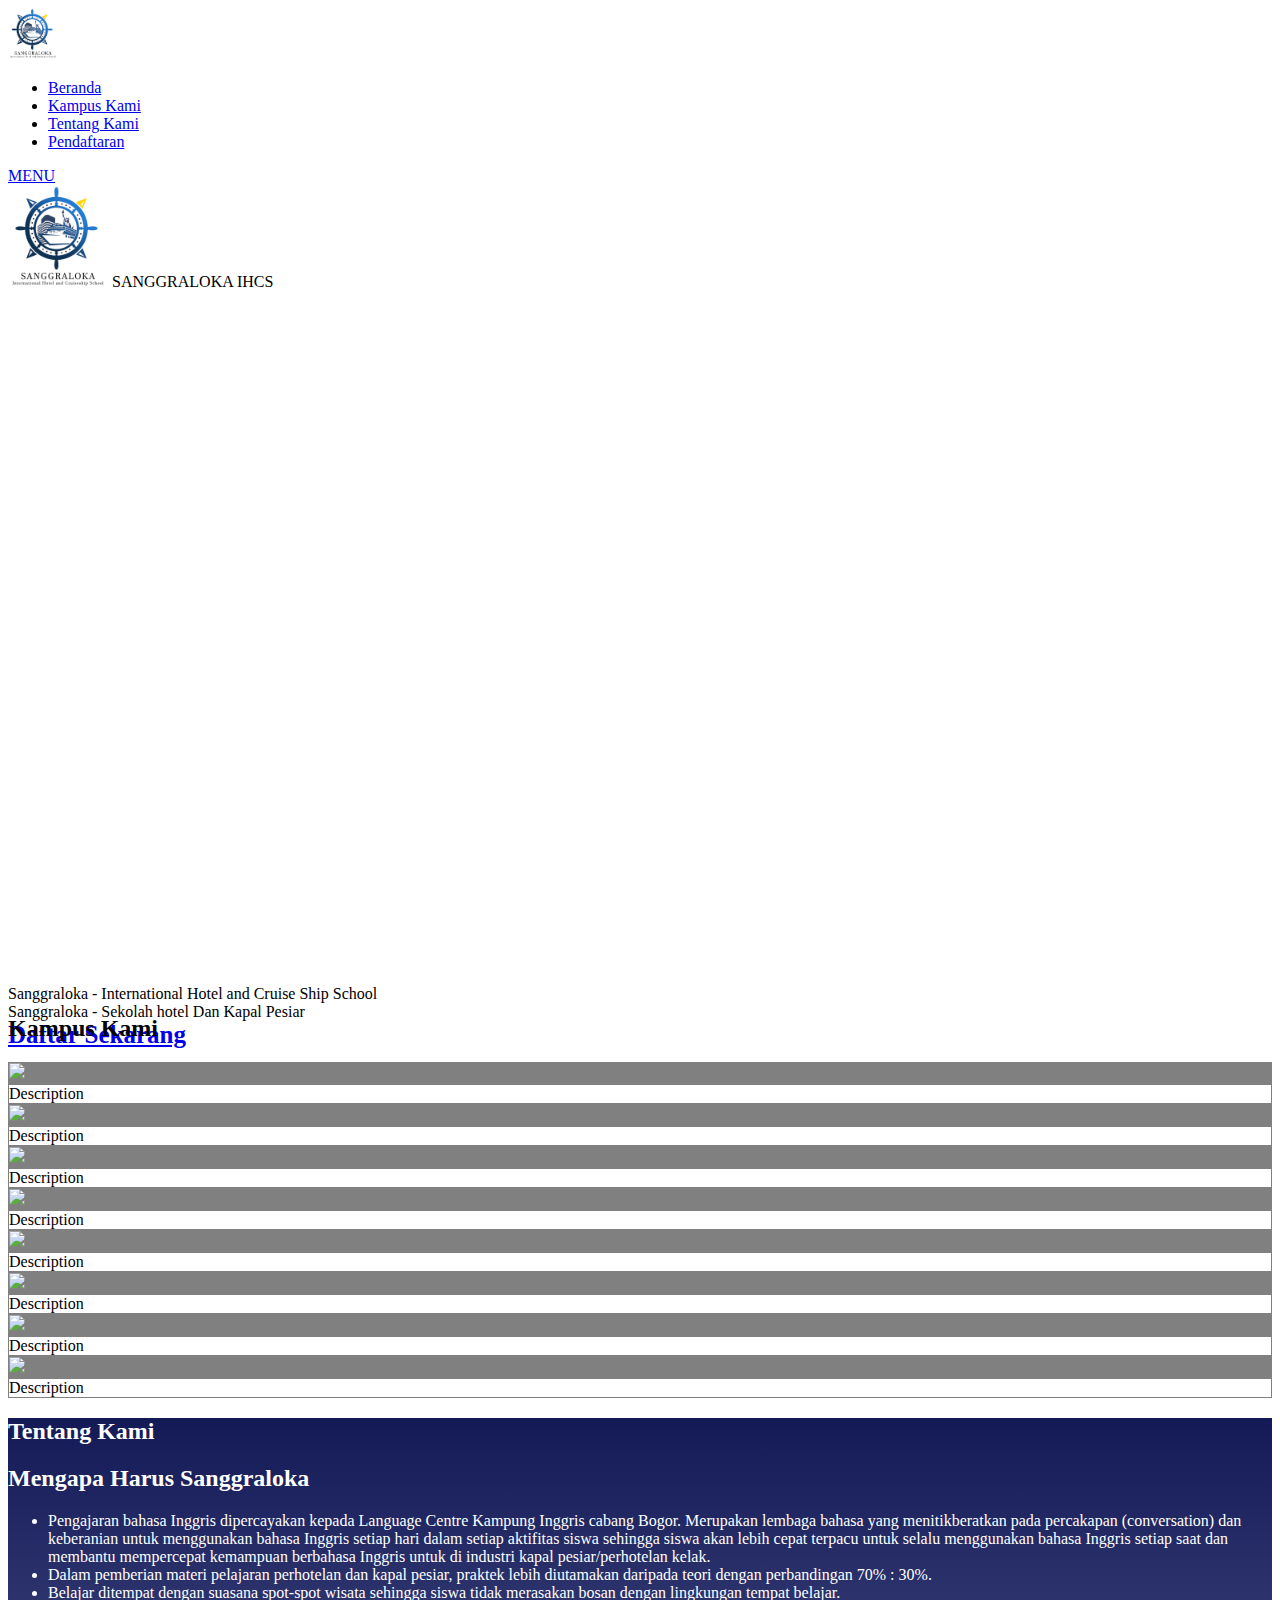
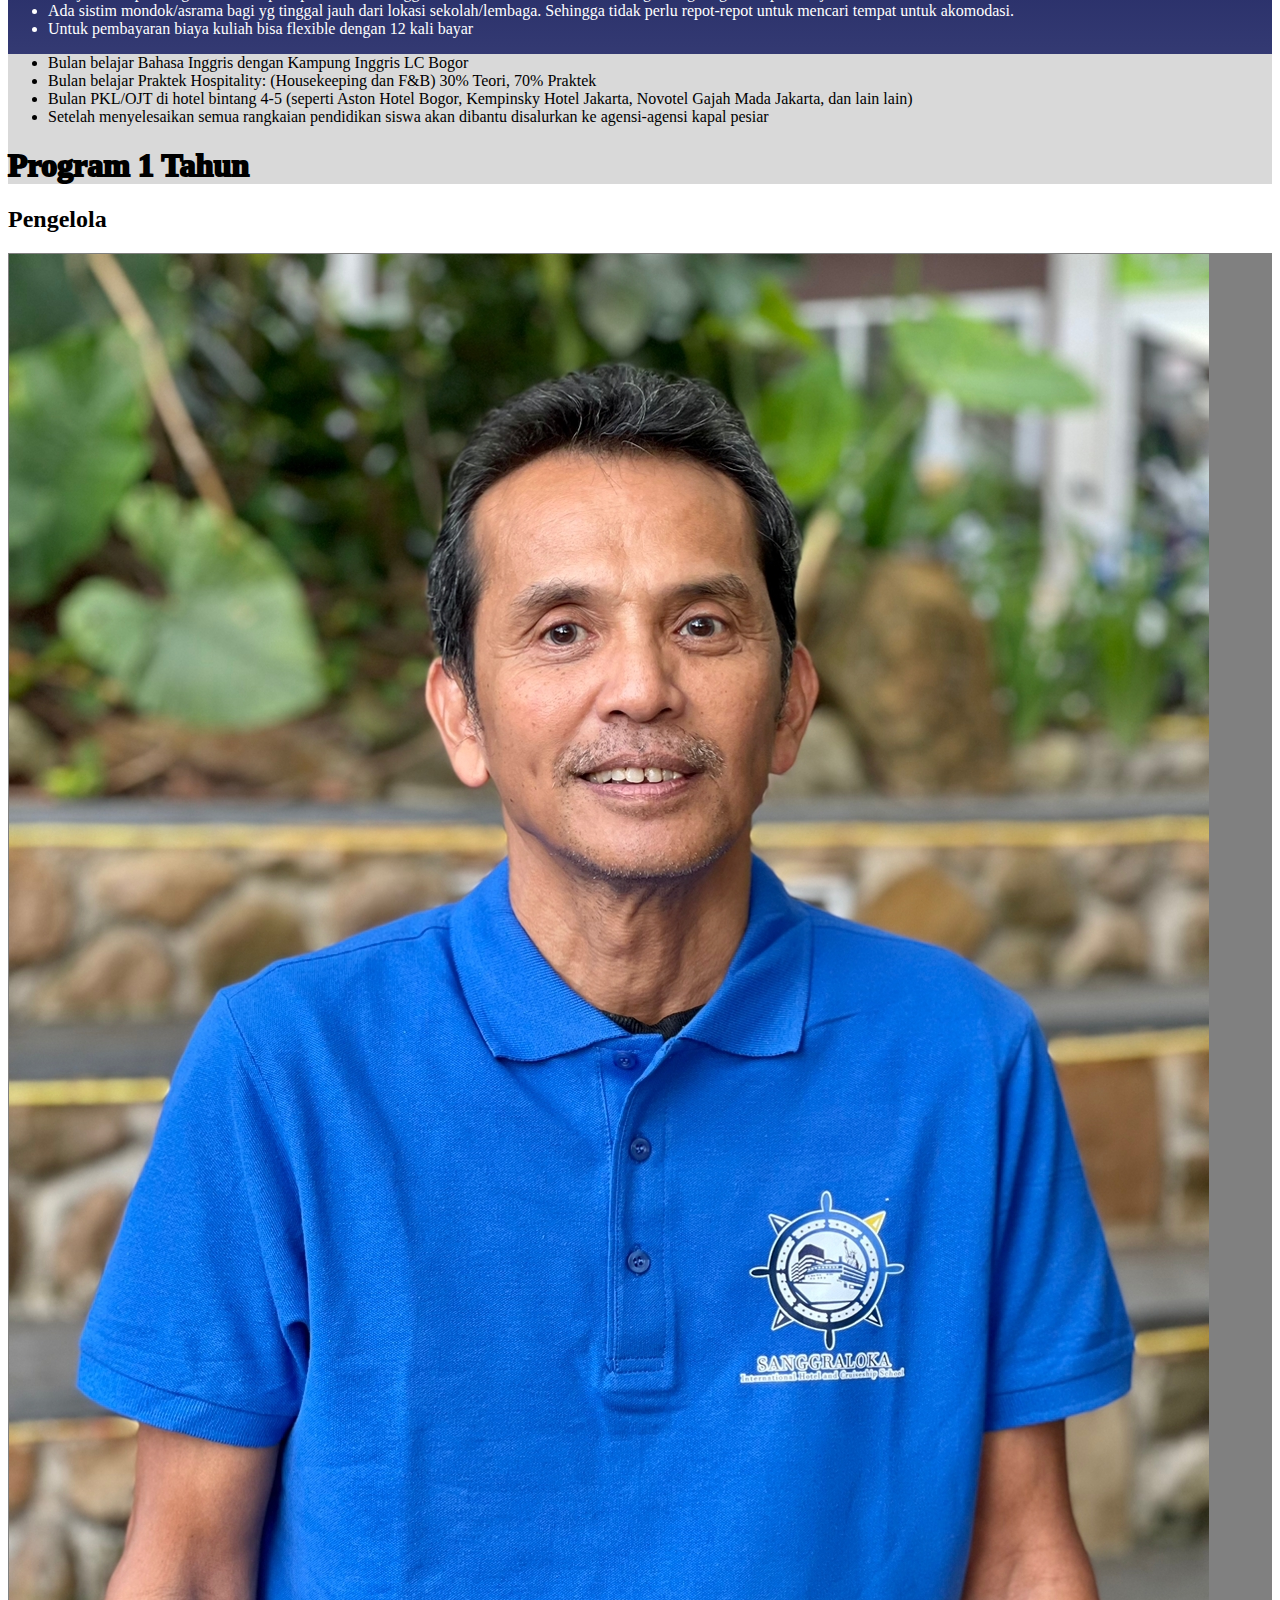
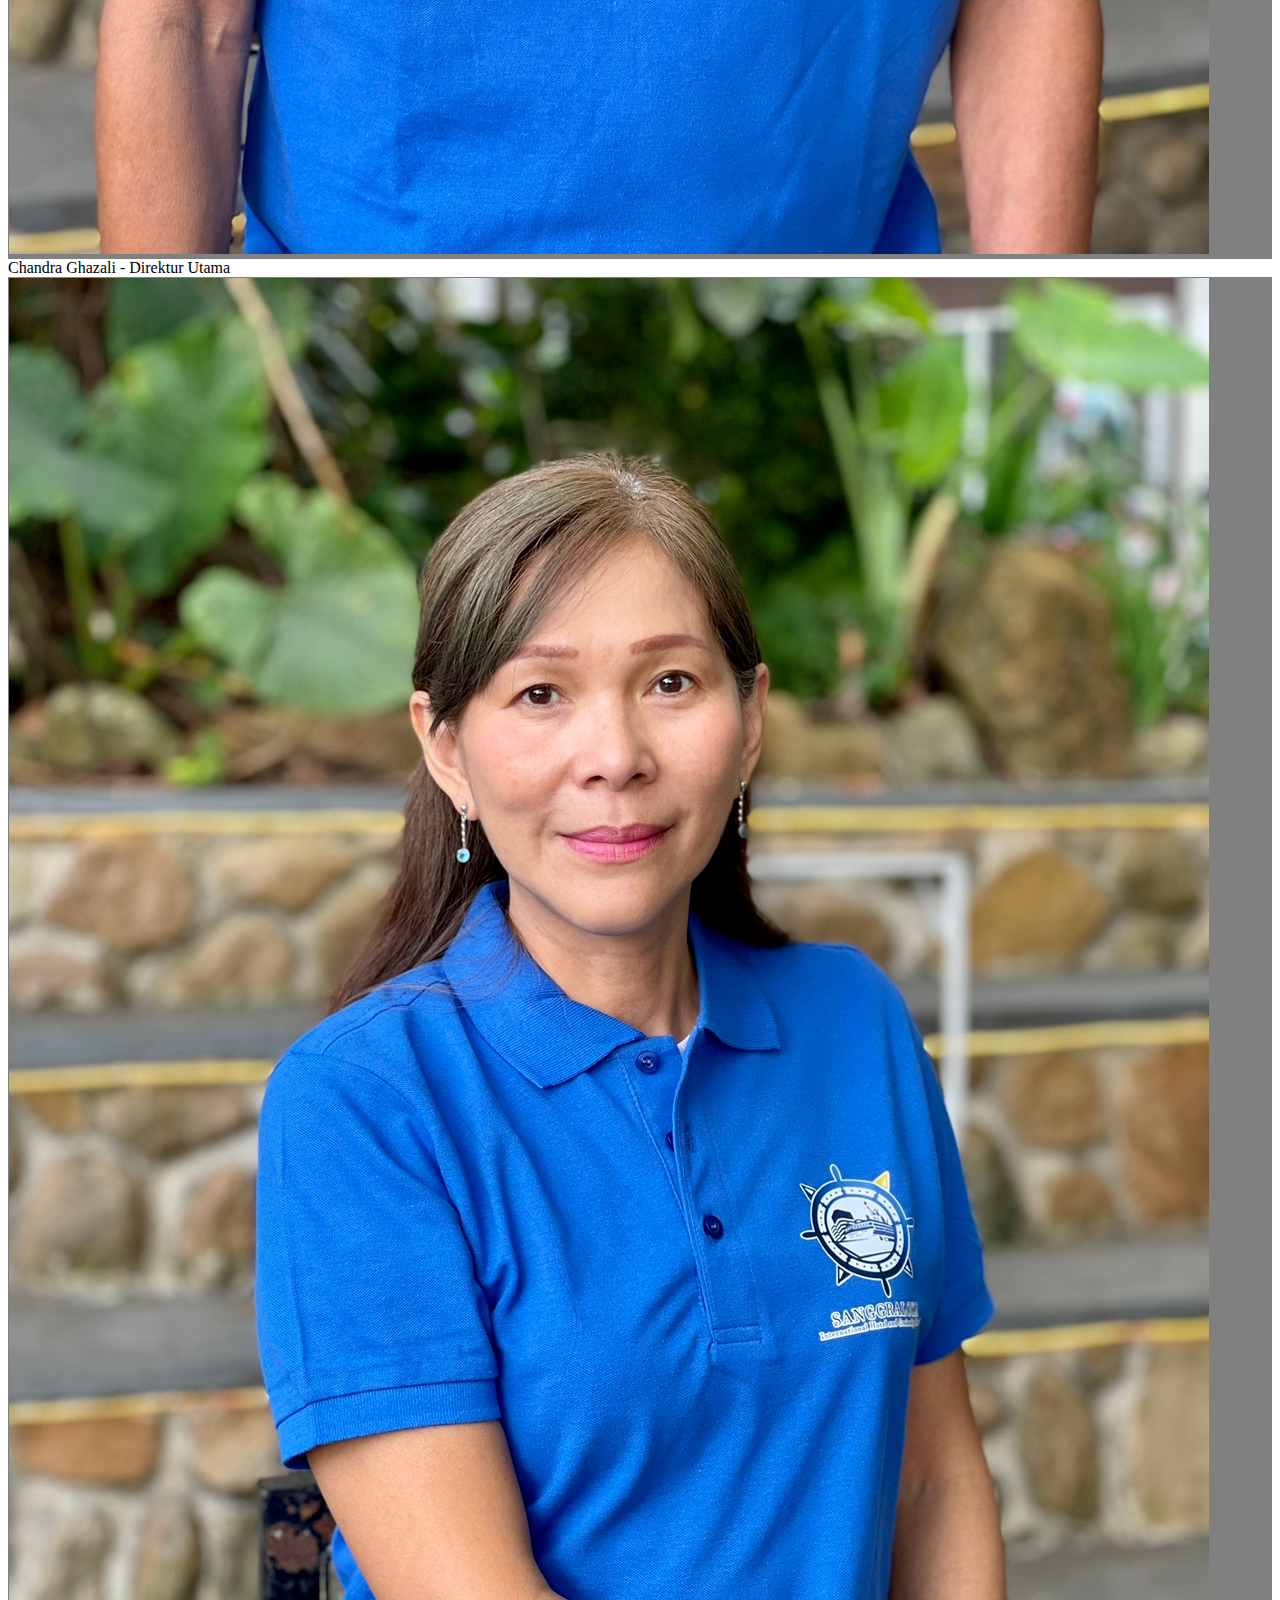
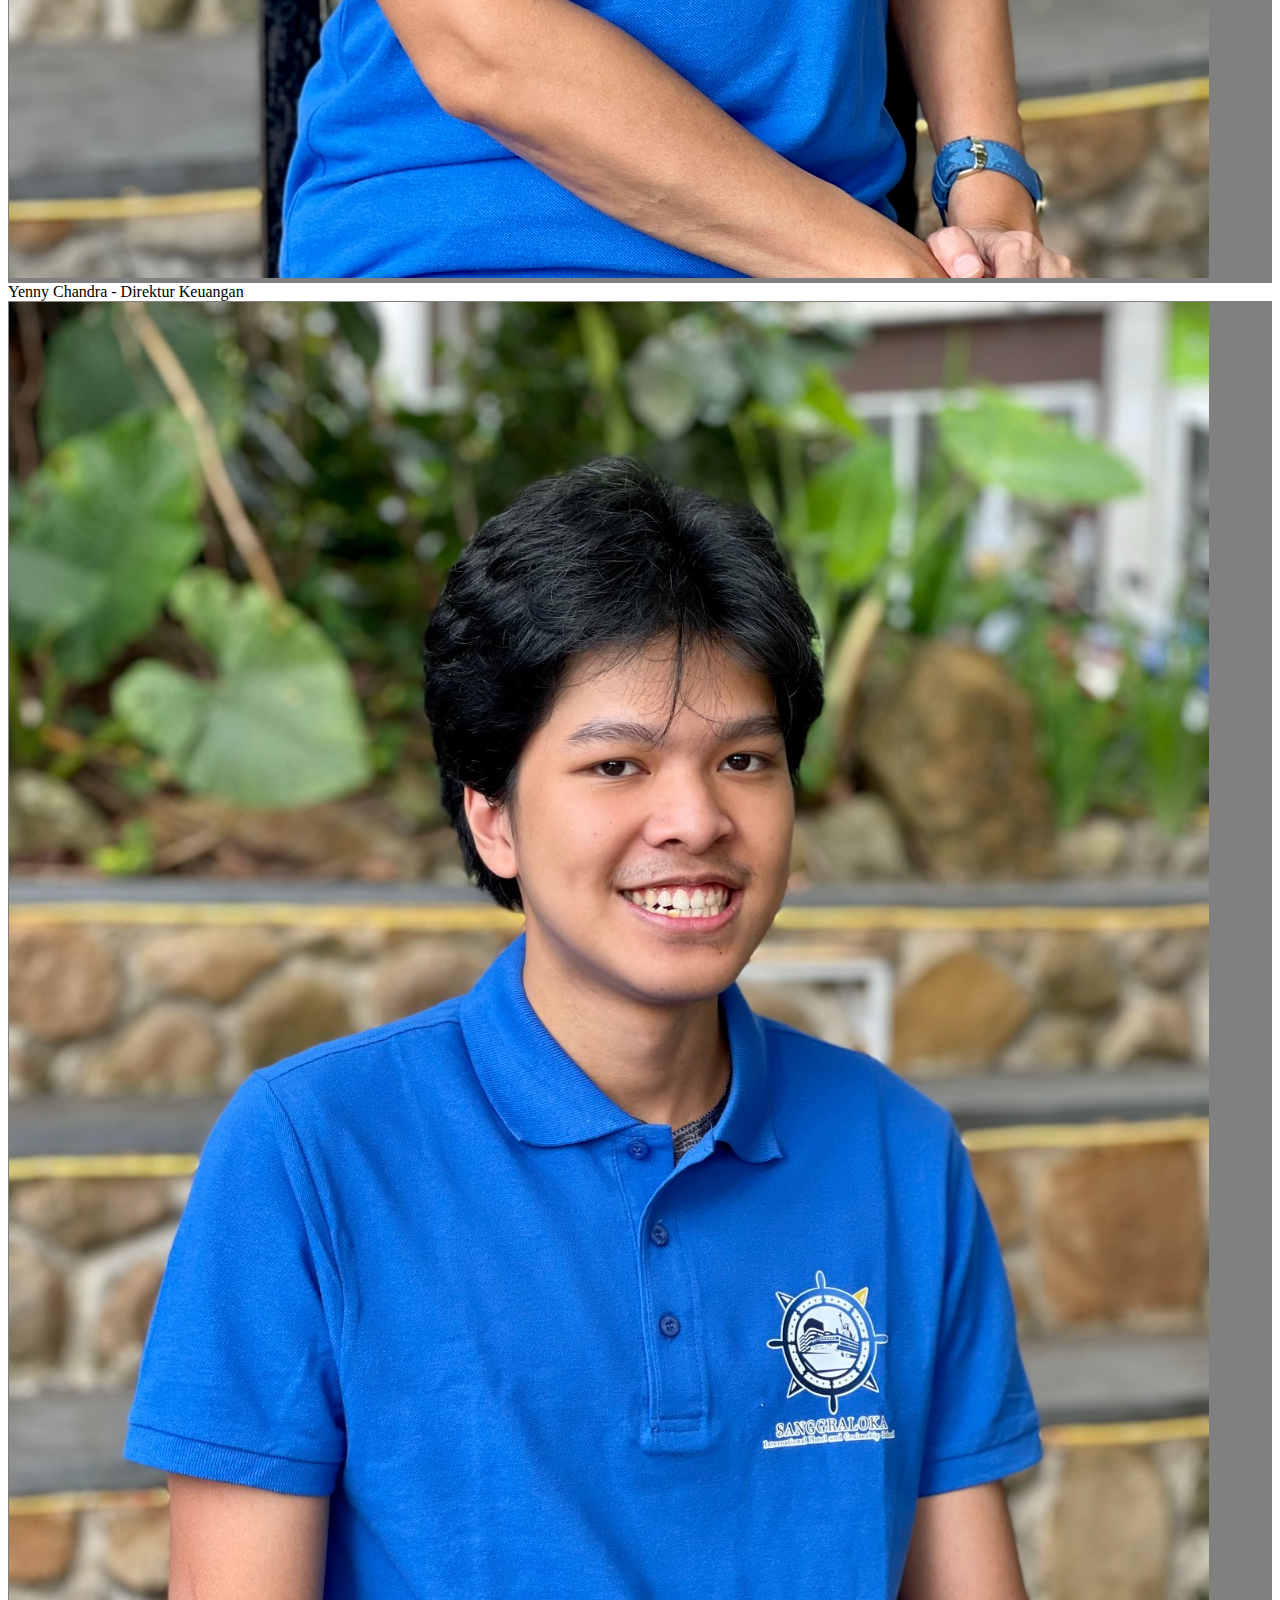
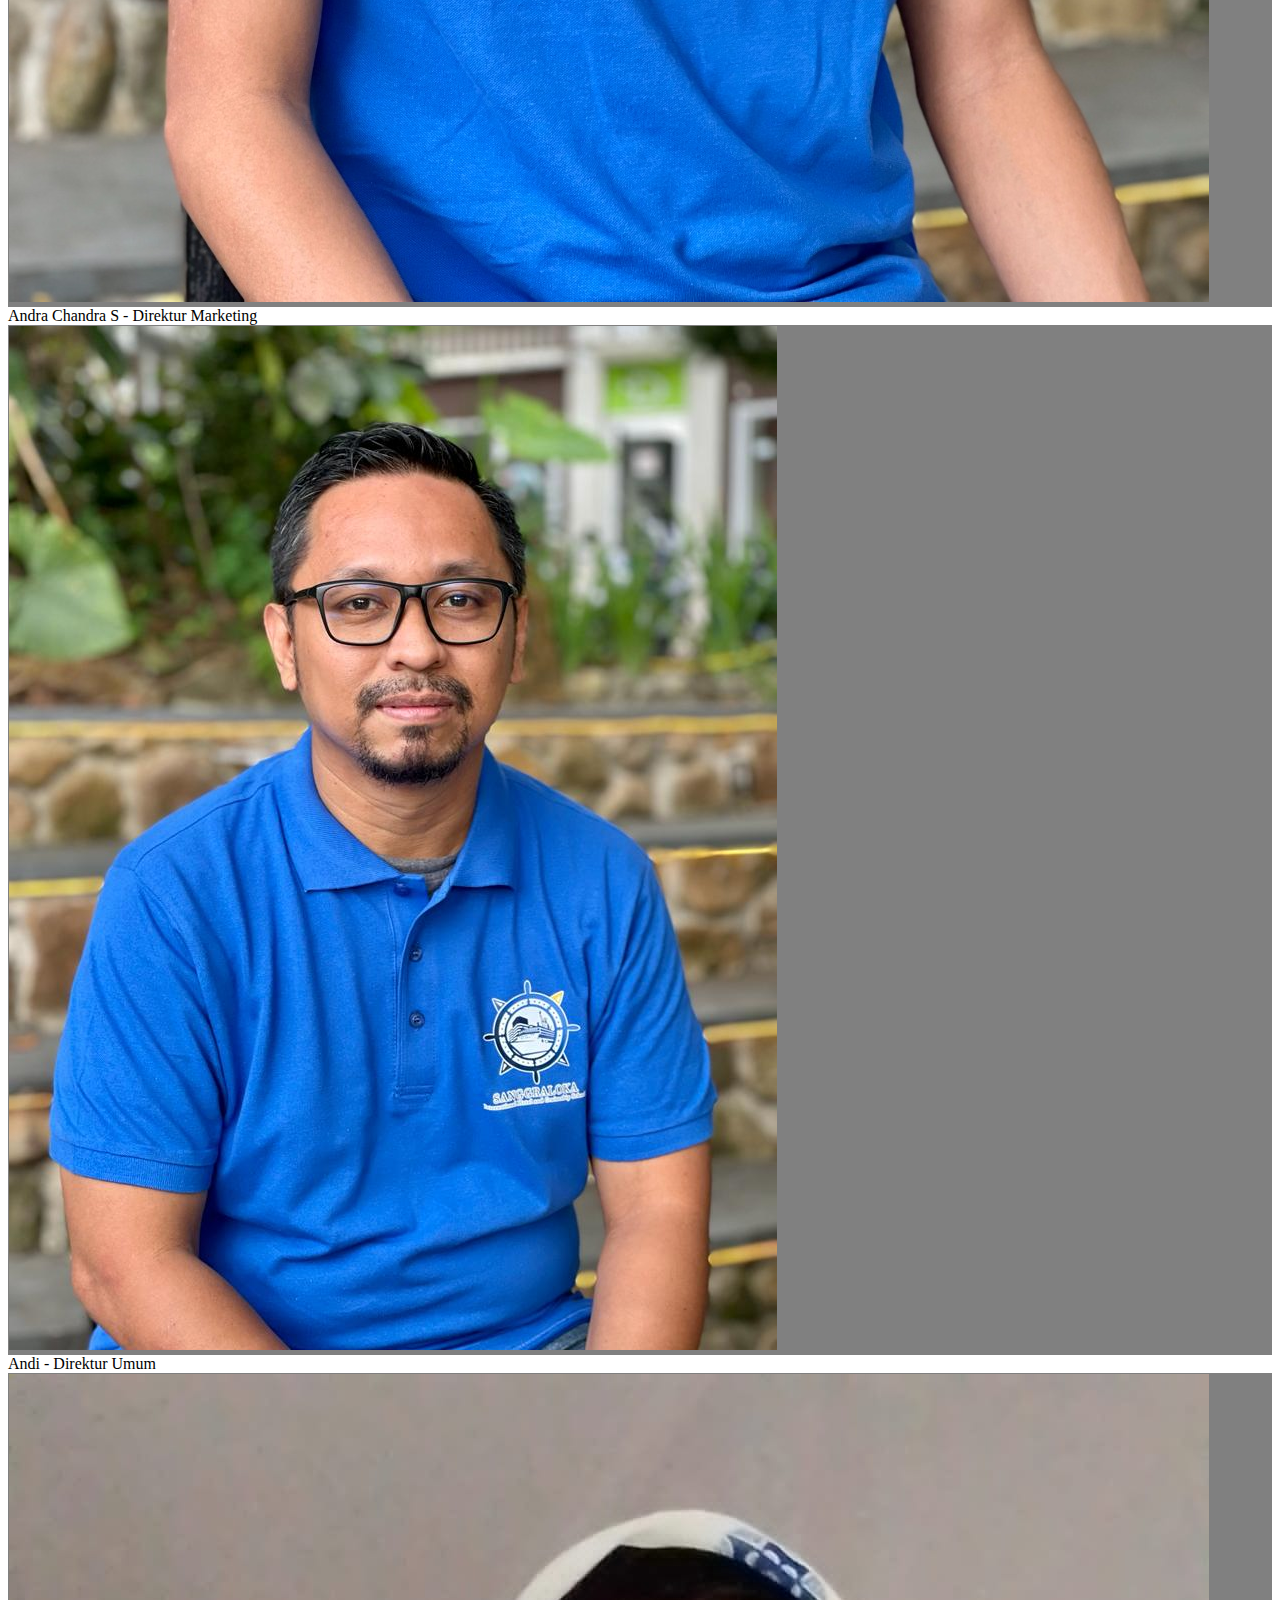
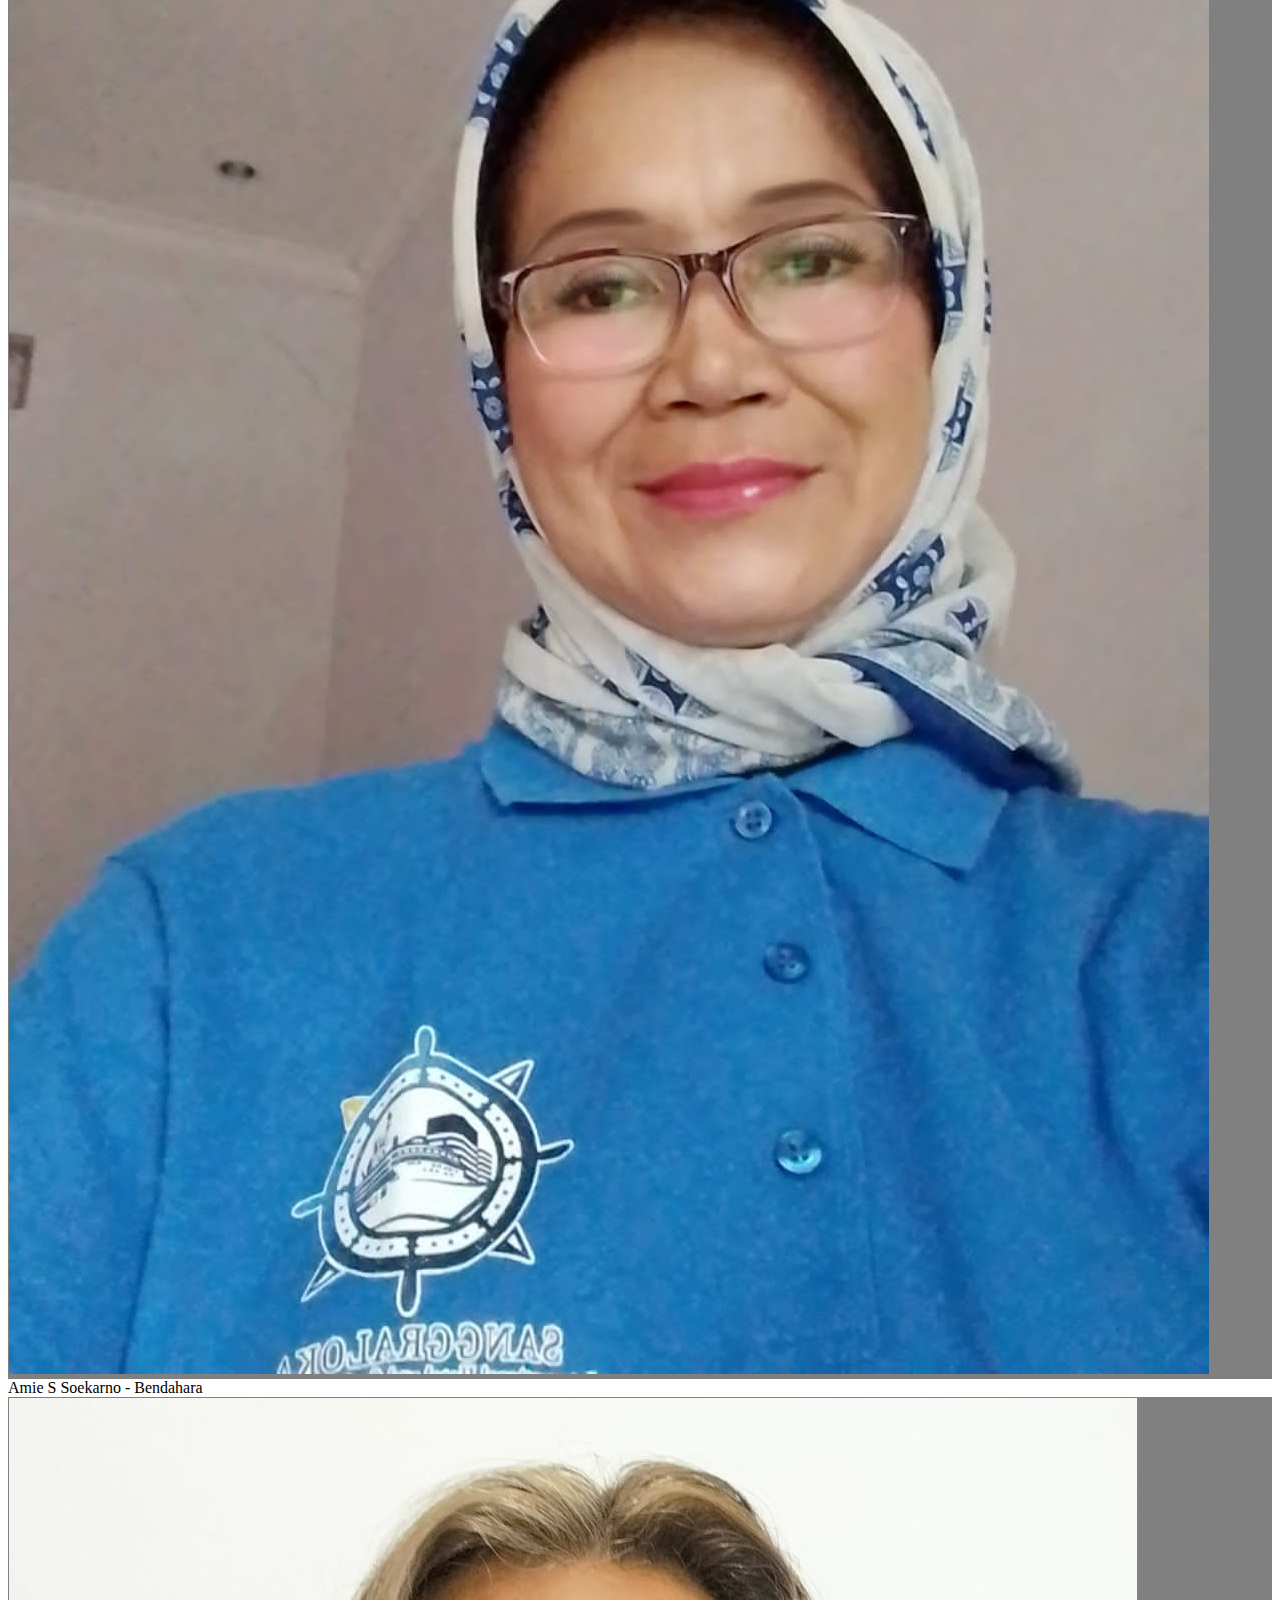
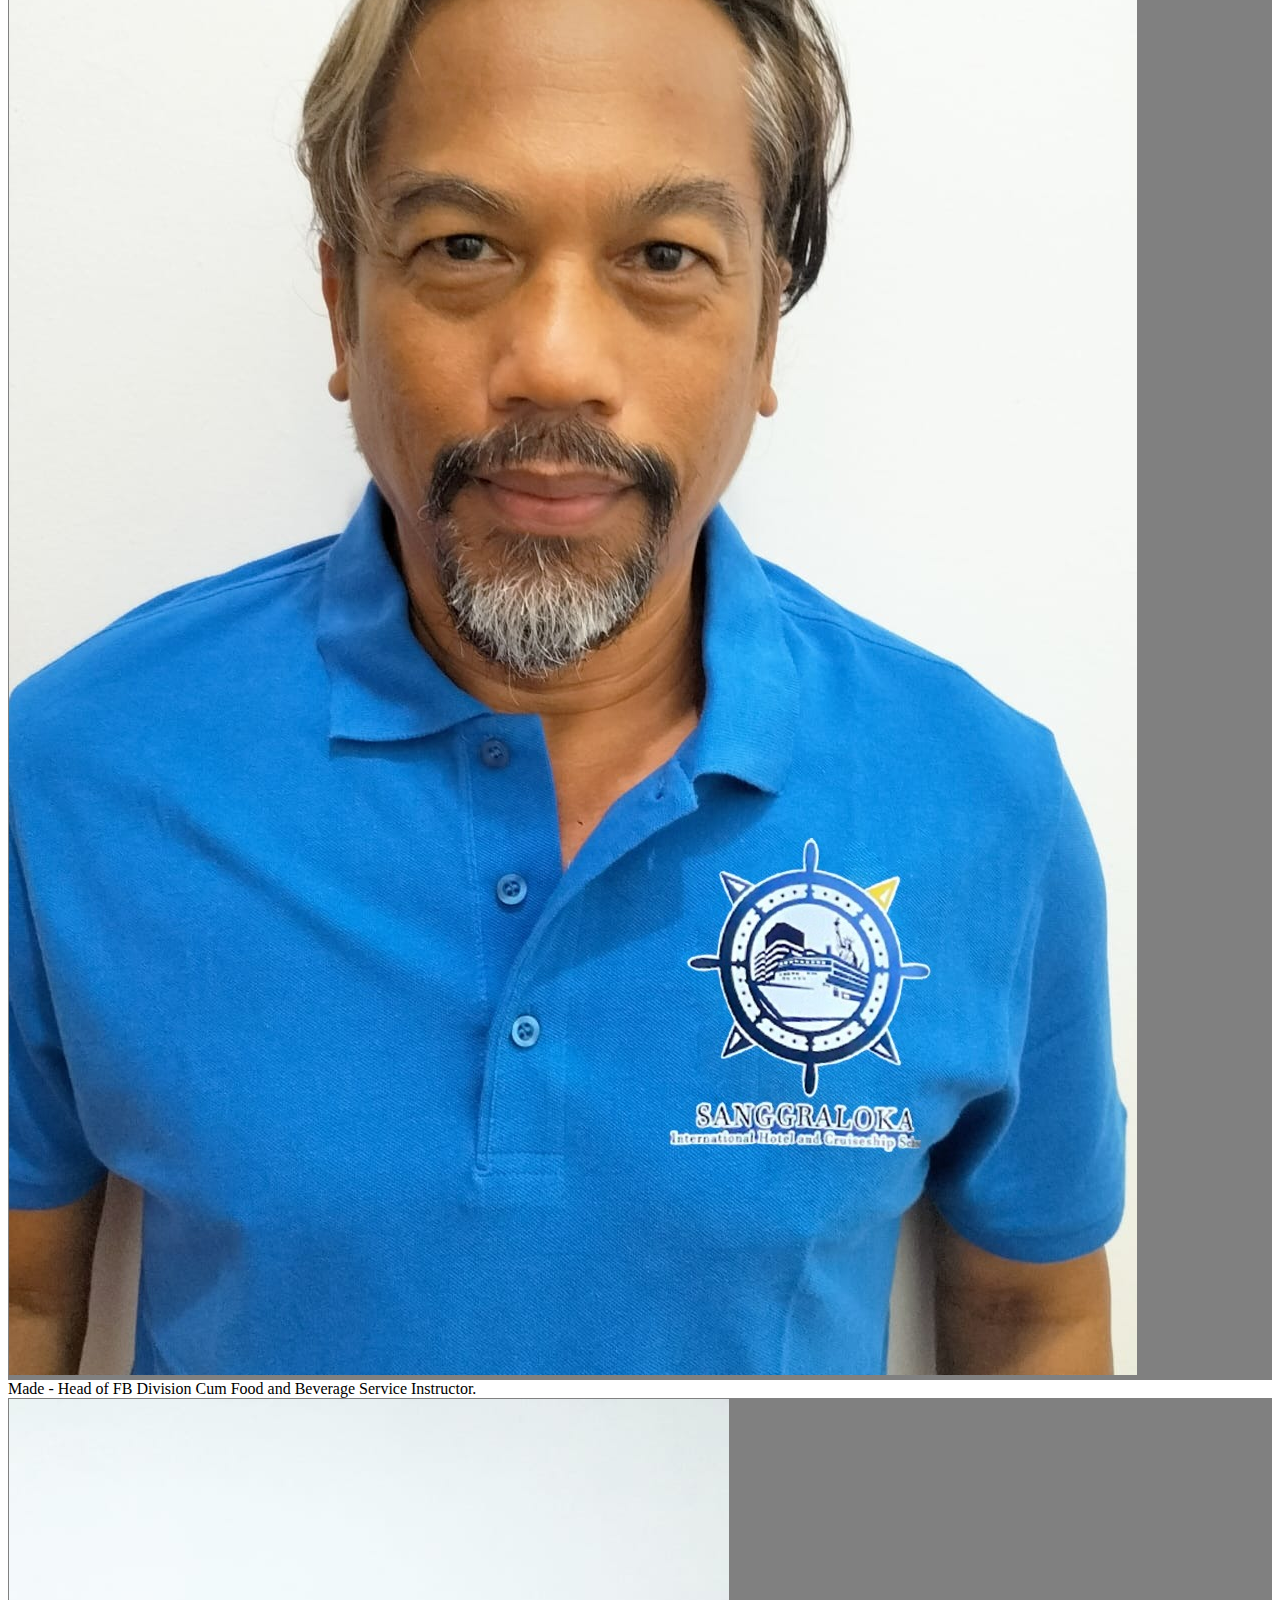
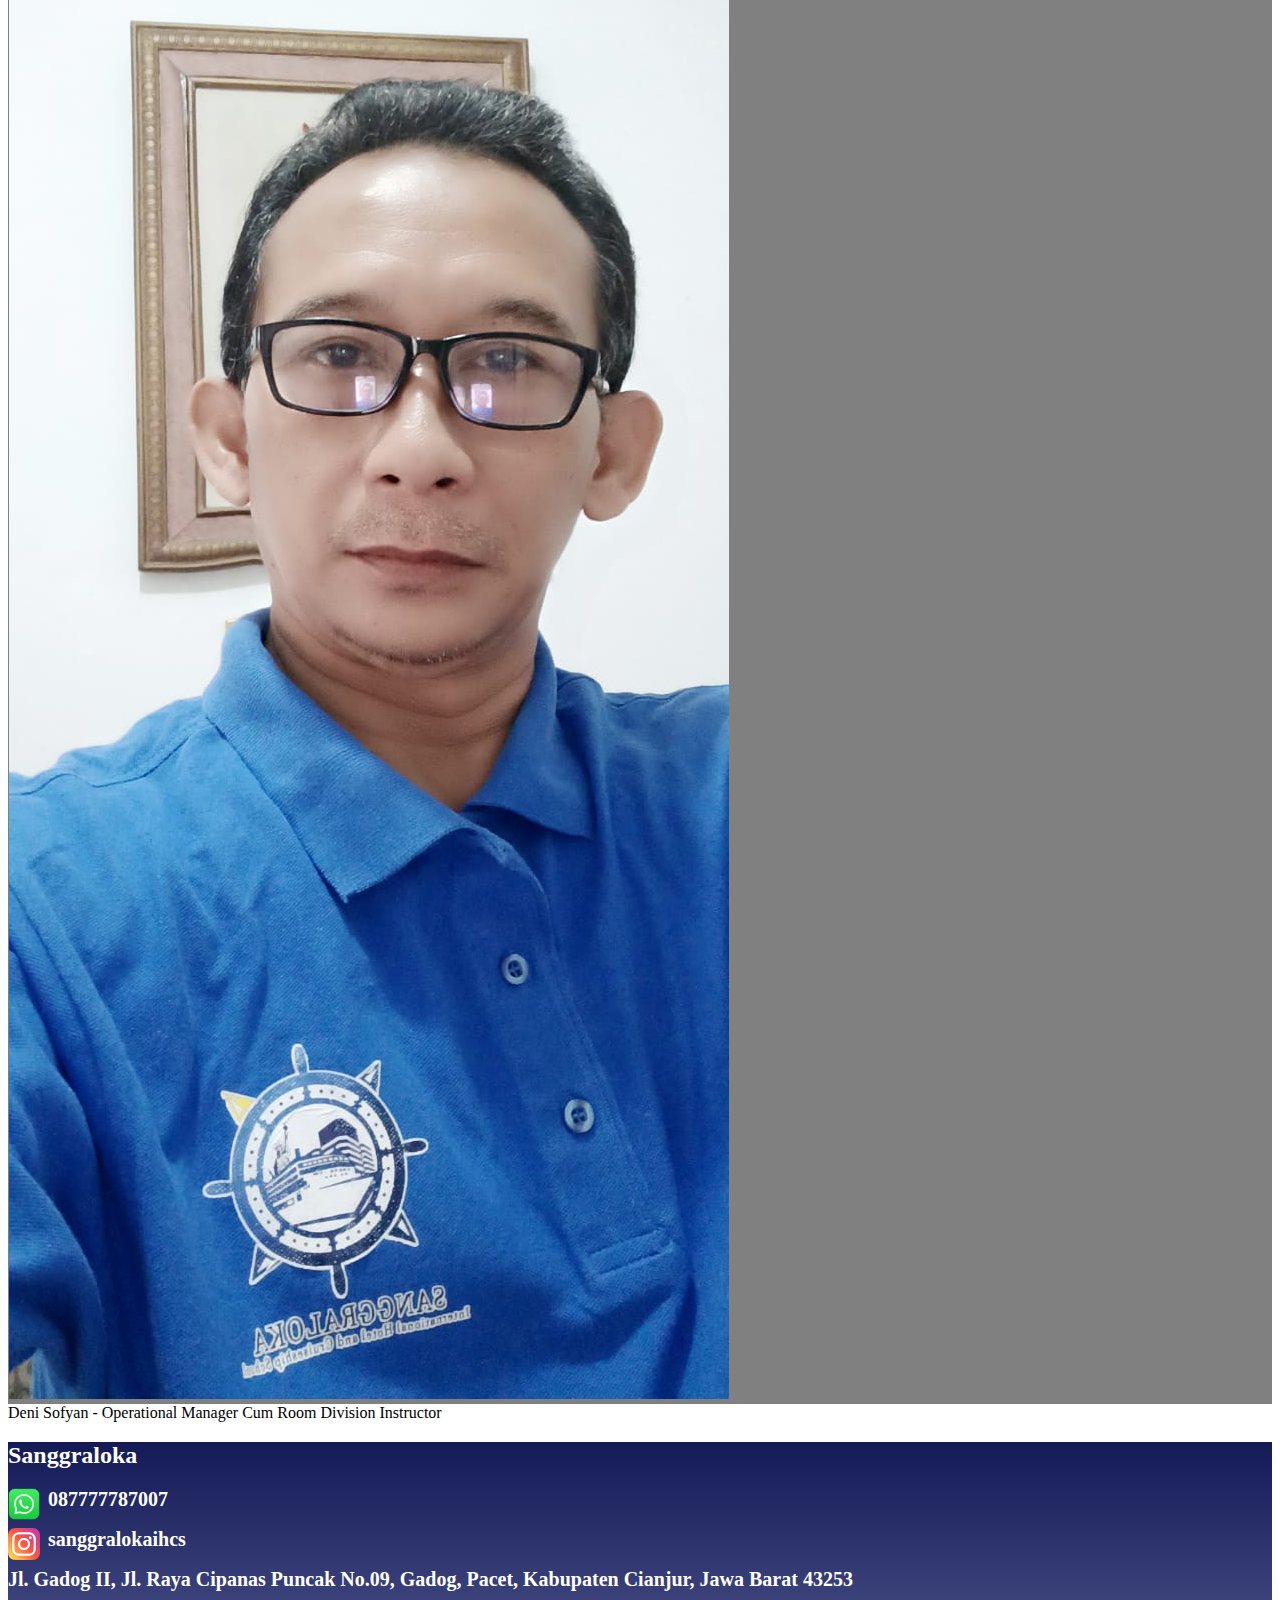
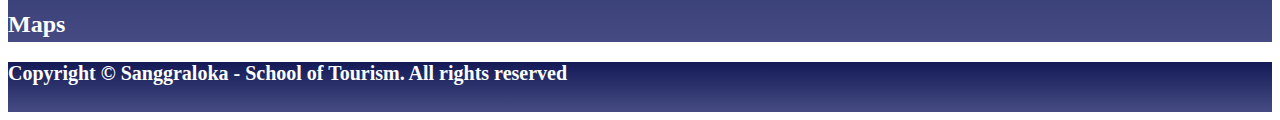
==== commit 7711733f: "Update index2.html" ====
--- a/index2.html
+++ b/index2.html
@@ -89,7 +89,8 @@
 
         </div>
         <div class="slide-text-1">
-          <span class="slide-text-1-s">Sanggraloka - International Hotel and Cruise Ship Schools</span>
+          <span class="slide-text-1-s">Sanggraloka - International Hotel and Cruise Ship School
+          </span>
         </div>
         <div class="slide-text-2">
           <span class="slide-text-2-s">Sanggraloka - Sekolah hotel Dan Kapal Pesiar</span>
@@ -221,53 +222,47 @@
     </div>
     <div class="box-desc">
         <div class="row">
-          <div class="col-6 col-lg-3 mt-4">
+          <div class="col-6 col-lg-4 mt-4">
             <div style="background-color: gray;border: solid 1px gray;">
               <img src="Assets/person1.png" class="img-fluid">
             </div>
             <div class="text-center p-3">Chandra Ghazali - Direktur Utama</div>
           </div>
-          <div class="col-6 col-lg-3 mt-4">
+          <div class="col-6 col-lg-4 mt-4">
             <div style="background-color: gray;border: solid 1px gray;">
               <img src="Assets/person2.png" class="img-fluid">
             </div>
             <div  class="text-center p-3">Yenny Chandra - Direktur Keuangan</div>
           </div>
-          <div class="col-6 col-lg-3 mt-4">
+          <div class="col-6 col-lg-4 mt-4">
             <div style="background-color: gray;border: solid 1px gray;">
               <img src="Assets/person3.jpeg" class="img-fluid">
             </div>
-            <div  class="text-center p-3">Andi - Direktur Marketing</div>
-          </div>
-          <div class="col-6 col-lg-3 mt-4">
+            <div  class="text-center p-3">Andra Chandra S - Direktur Marketing</div>
+          </div>
+          <div class="col-6 col-lg-4 mt-4">
             <div style="background-color: gray;border: solid 1px gray;">
               <img src="Assets/person4.jpeg" class="img-fluid">
             </div>
-            <div class="text-center p-3">Andra Chandra S. - Direktur Umum</div>
-          </div>
-          <div class="col-6 col-lg-3 mt-4">
+            <div class="text-center p-3">Andi - Direktur Umum</div>
+          </div>
+          <div class="col-6 col-lg-4 mt-4">
             <div style="background-color: gray;border: solid 1px gray;">
               <img src="Assets/person5.jpeg" class="img-fluid" style="height: fit-content;">
             </div>
             <div class="text-center p-3">Amie S Soekarno - Bendahara</div>
           </div>
-          <div class="col-6 col-lg-3 mt-4">
-            <div style="background-color: gray;border: solid 1px gray;">
-              <img src="Assets/person6.jpeg" class="img-fluid"  style="height: 356px; width: 300px">
-            </div>
-            <div class="text-center p-3">J .J Luthan - Head of FB Division Cum Food and Beverage Service Instructor.</div>
-          </div>
-          <div class="col-6 col-lg-3 mt-4">
-            <div style="background-color: gray;border: solid 1px gray;">
-              <img src="Assets/person7.jpeg" class="img-fluid" style="height: 356px; width: 300px">
+          <div class="col-6 col-lg-4 mt-4">
+            <div style="background-color: gray;border: solid 1px gray;">
+              <img src="Assets/person6.jpeg" class="img-fluid"  style="height: fit-content;">
+            </div>
+            <div class="text-center p-3">Made - Head of FB Division Cum Food and Beverage Service Instructor.</div>
+          </div>
+          <div class="col-12 col-lg-4 mt-4">
+            <div style="background-color: gray;border: solid 1px gray;">
+              <img src="Assets/person7.jpeg" class="img-fluid" style="height: fit-content;">
             </div>
             <div class="text-center p-3">Deni Sofyan - Operational Manager Cum Room Division Instructor</div>
-          </div>
-          <div class="col-6 col-lg-3 mt-4">
-            <div style="background-color: gray;border: solid 1px gray;">
-              <img src="Assets/person2.png" class="img-fluid">
-            </div>
-            <div class="text-center p-3">Description</div>
           </div>
         </div>
       </div>
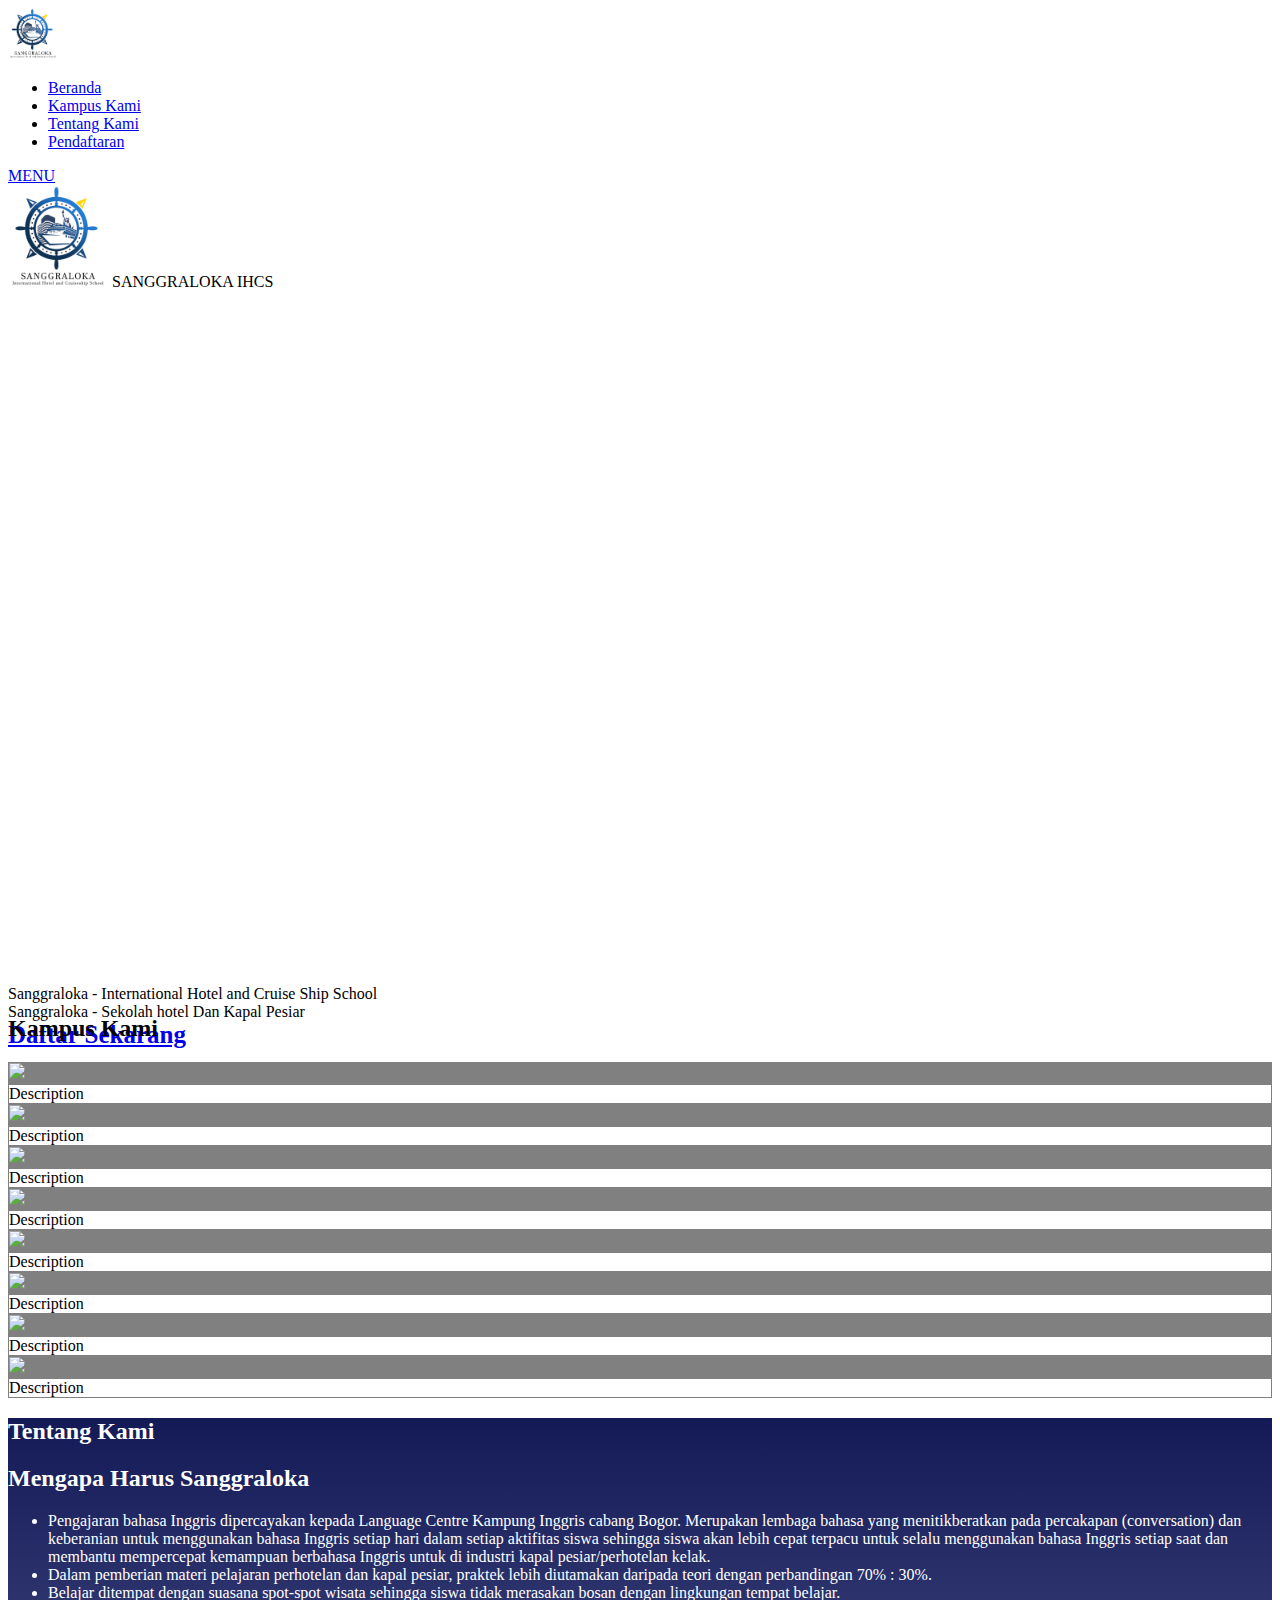
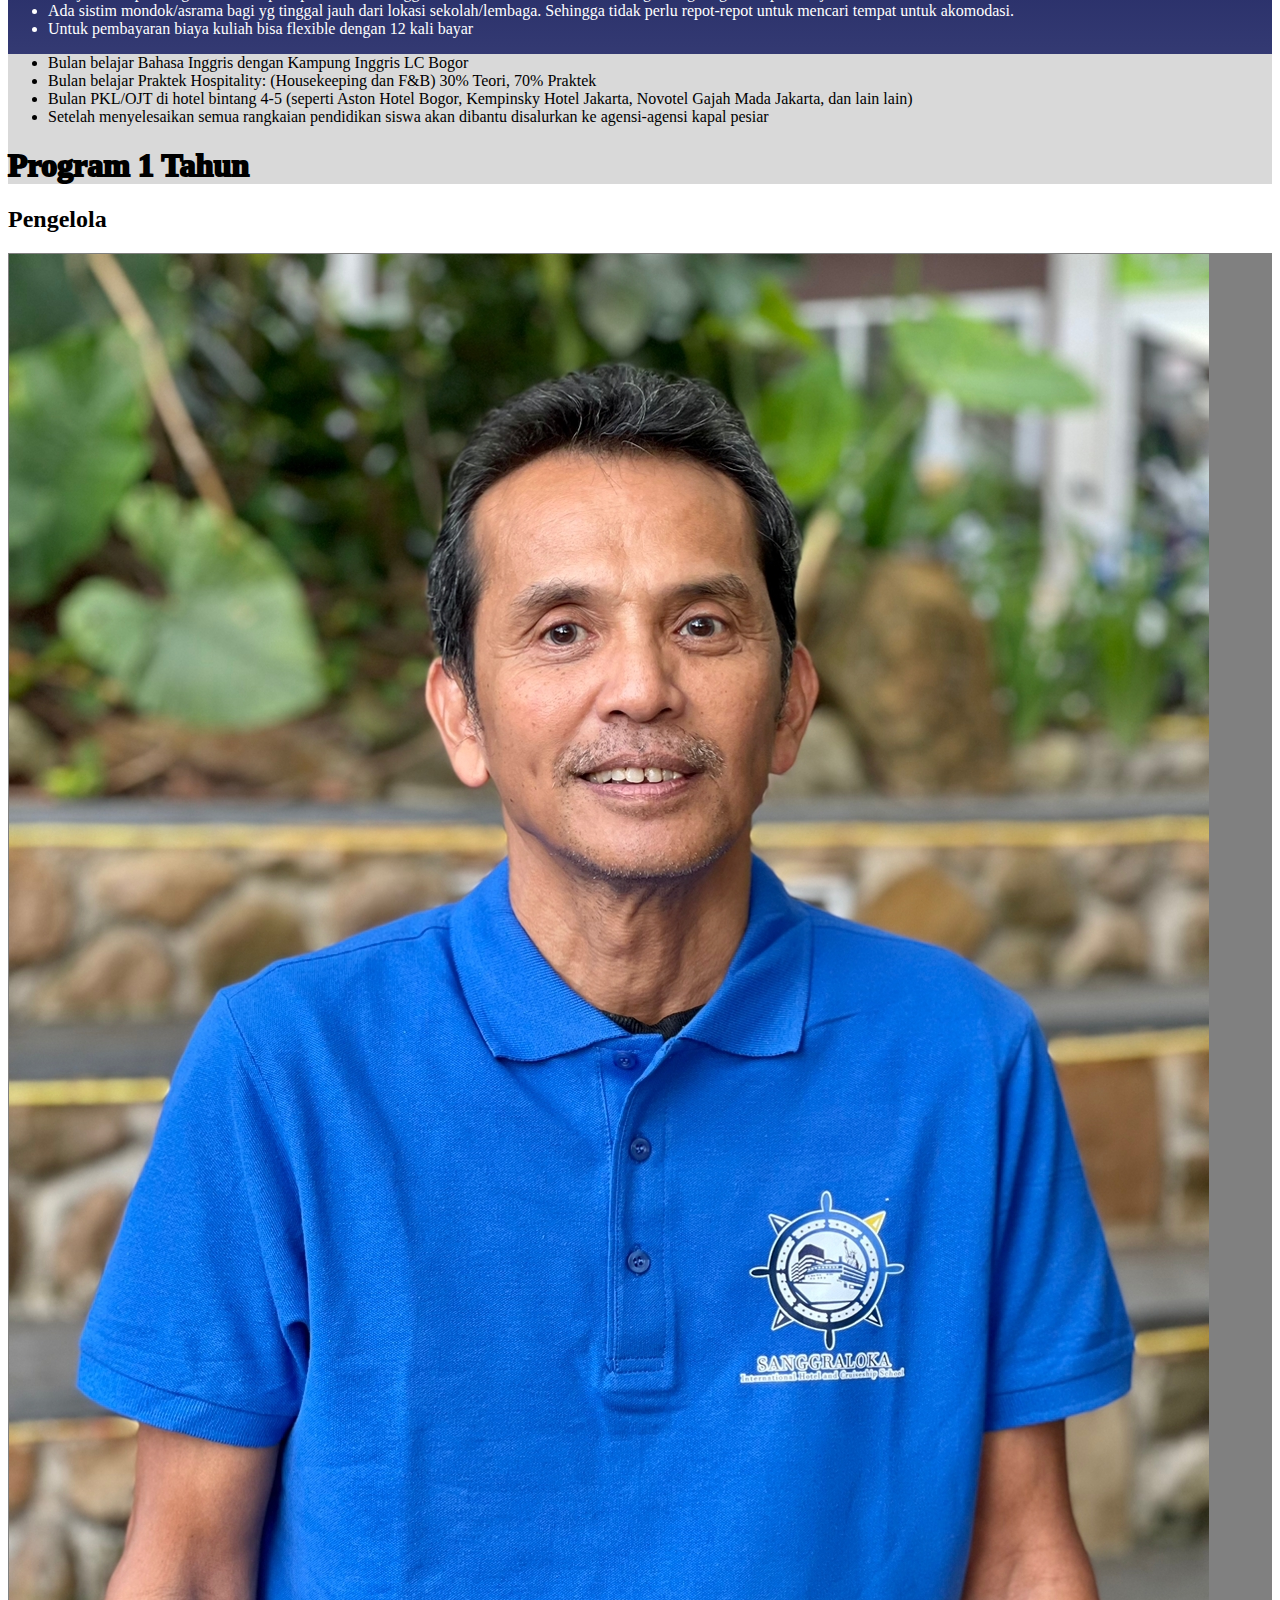
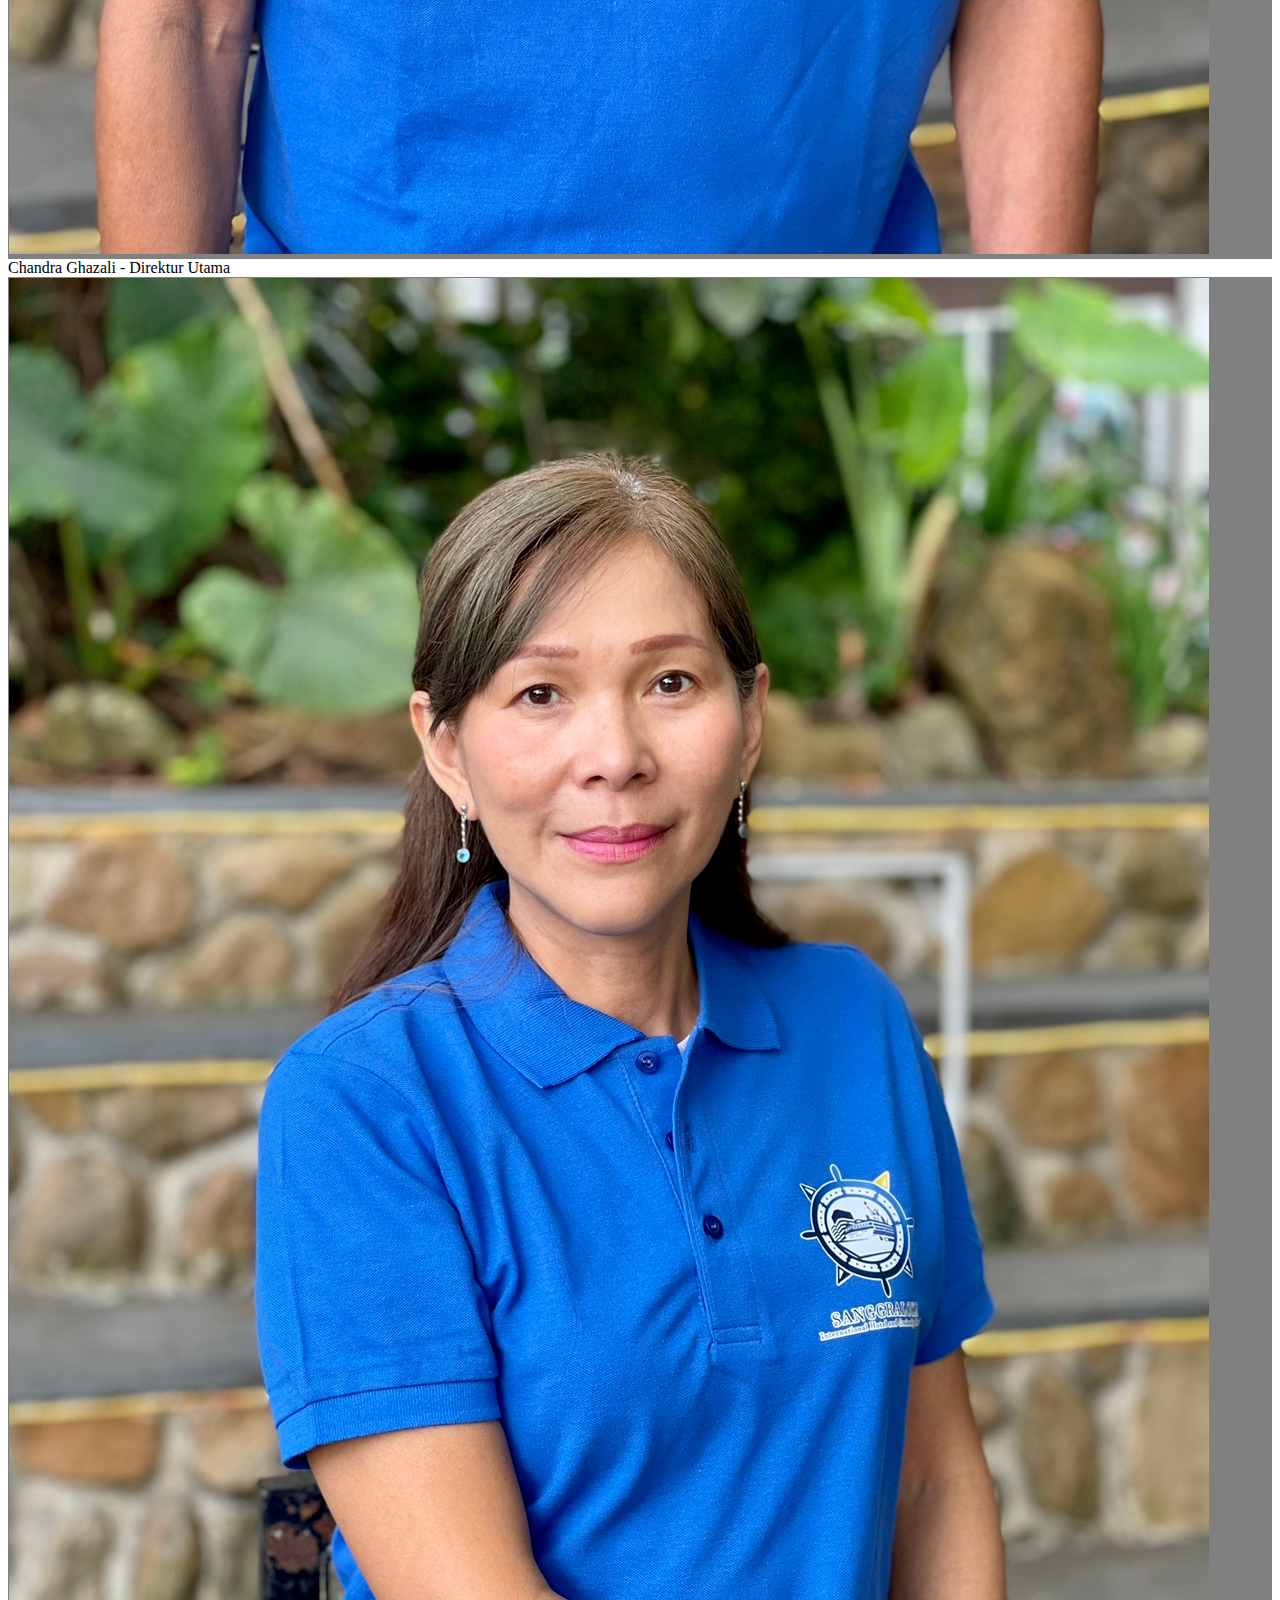
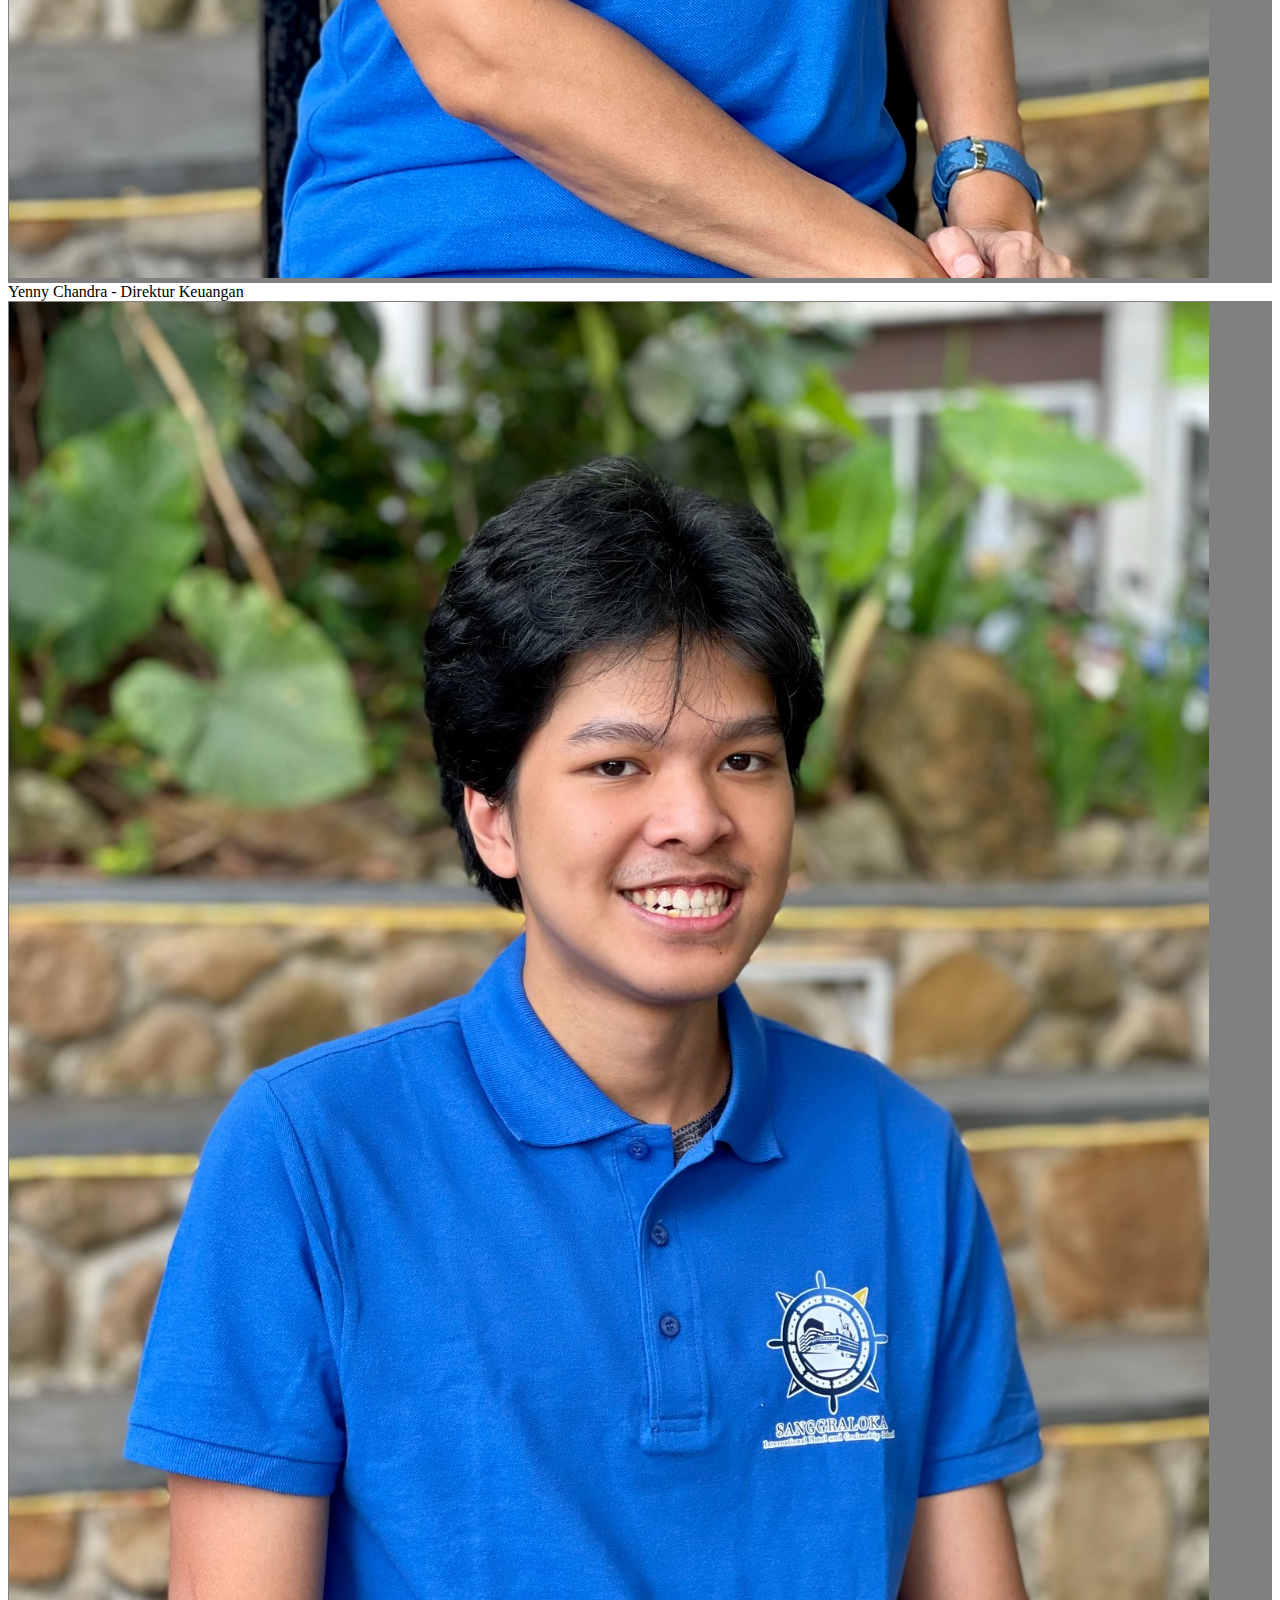
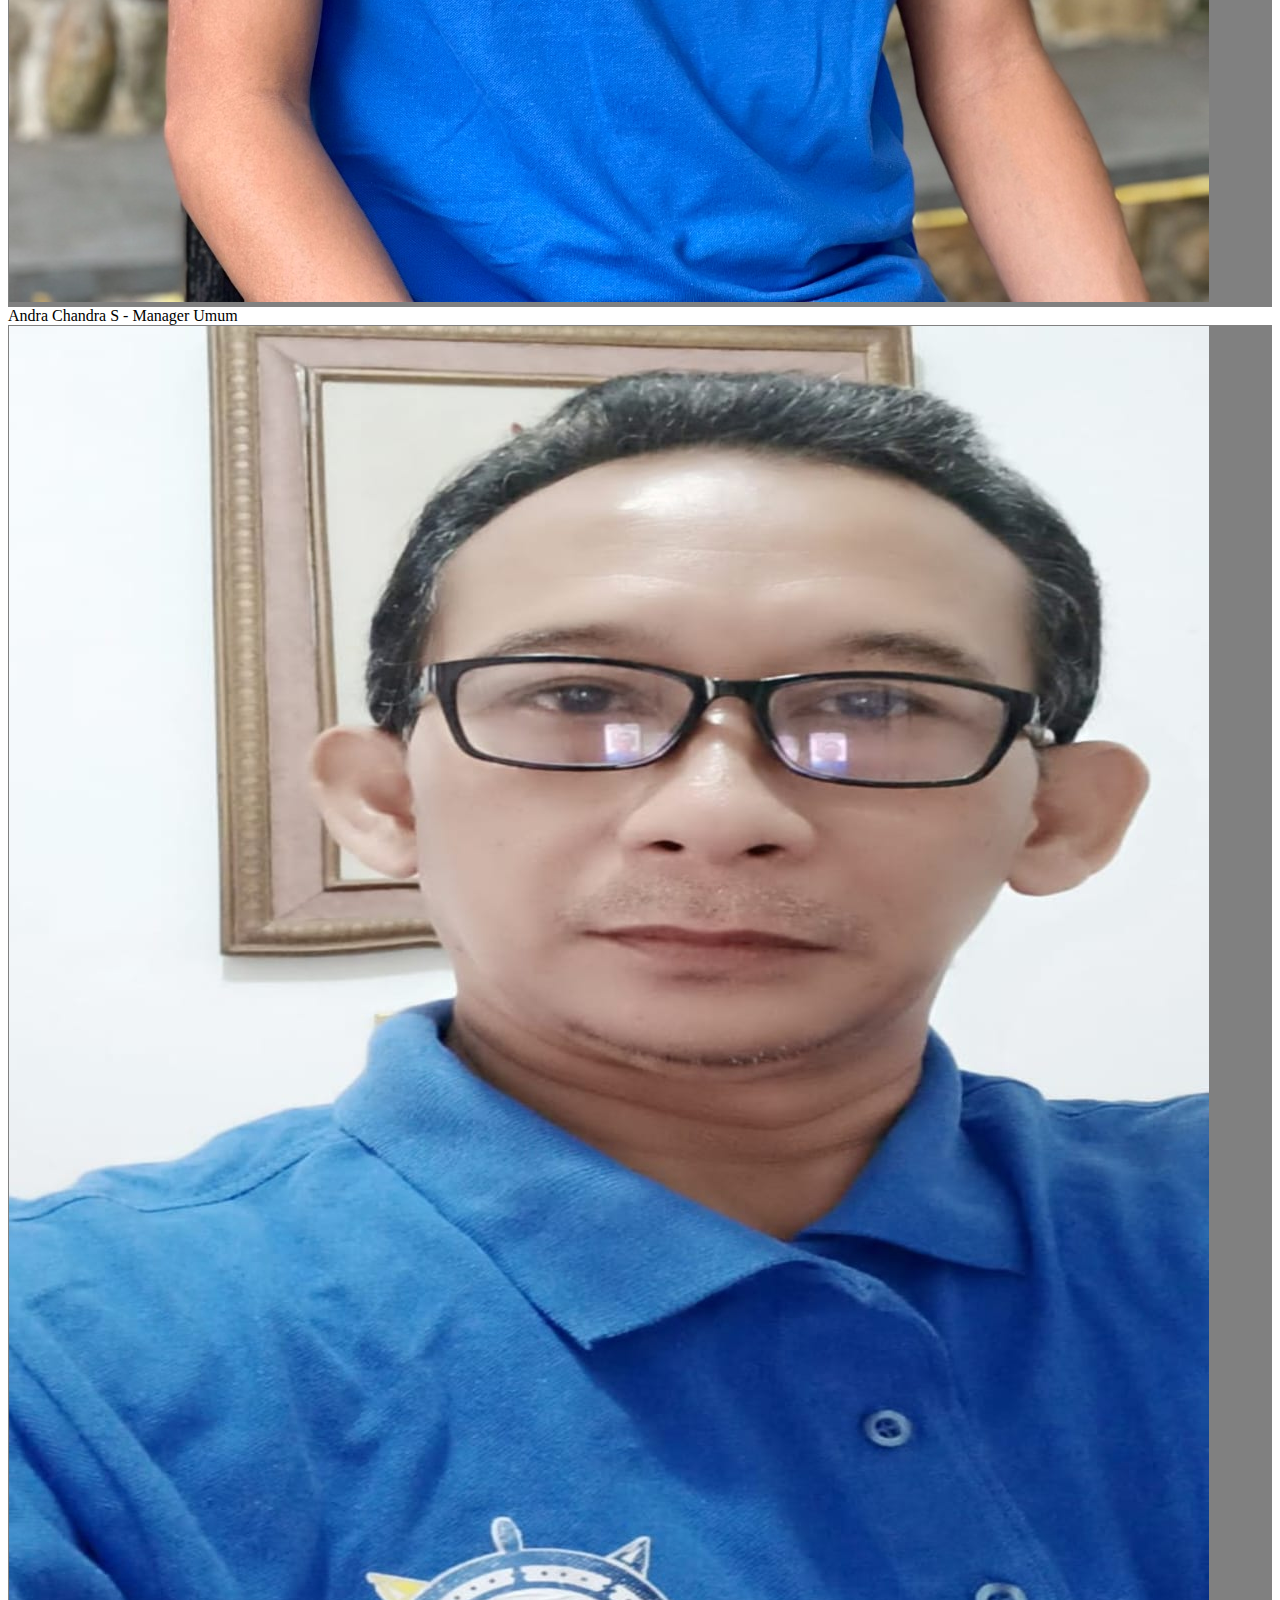
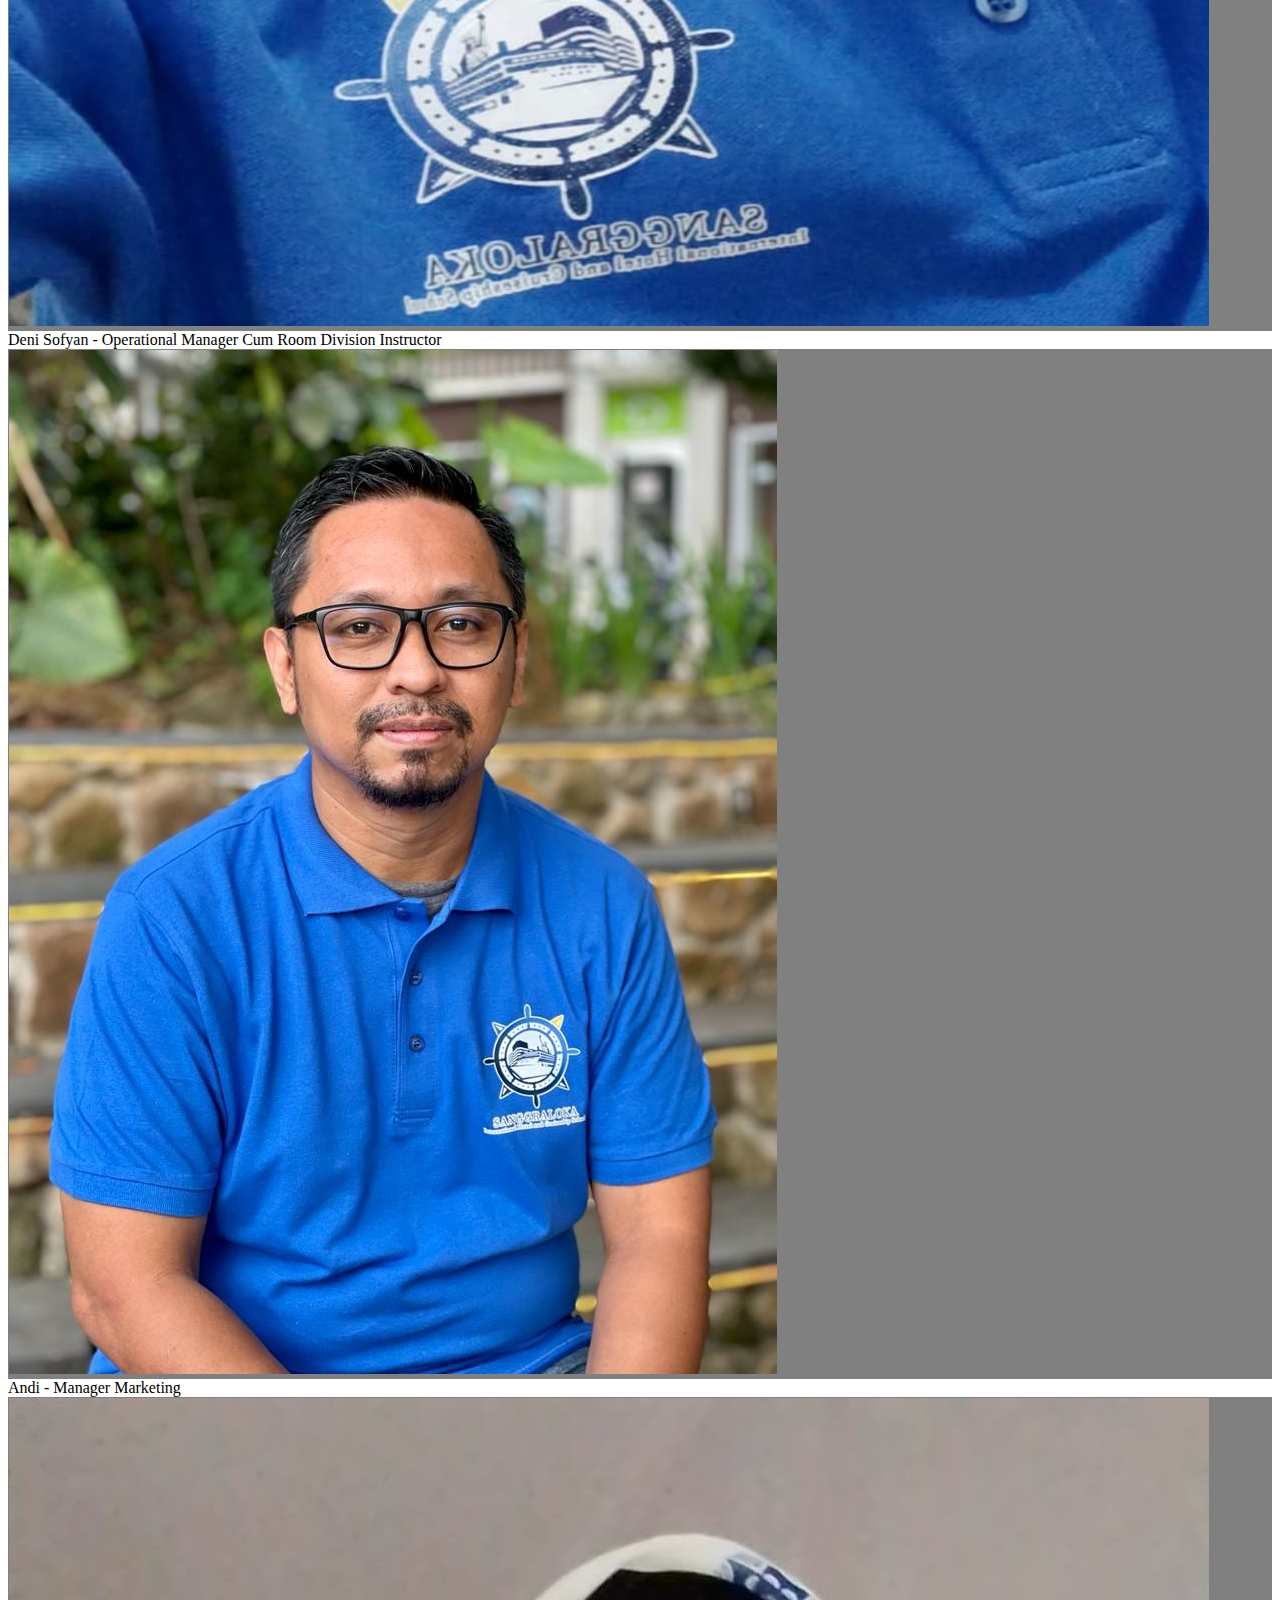
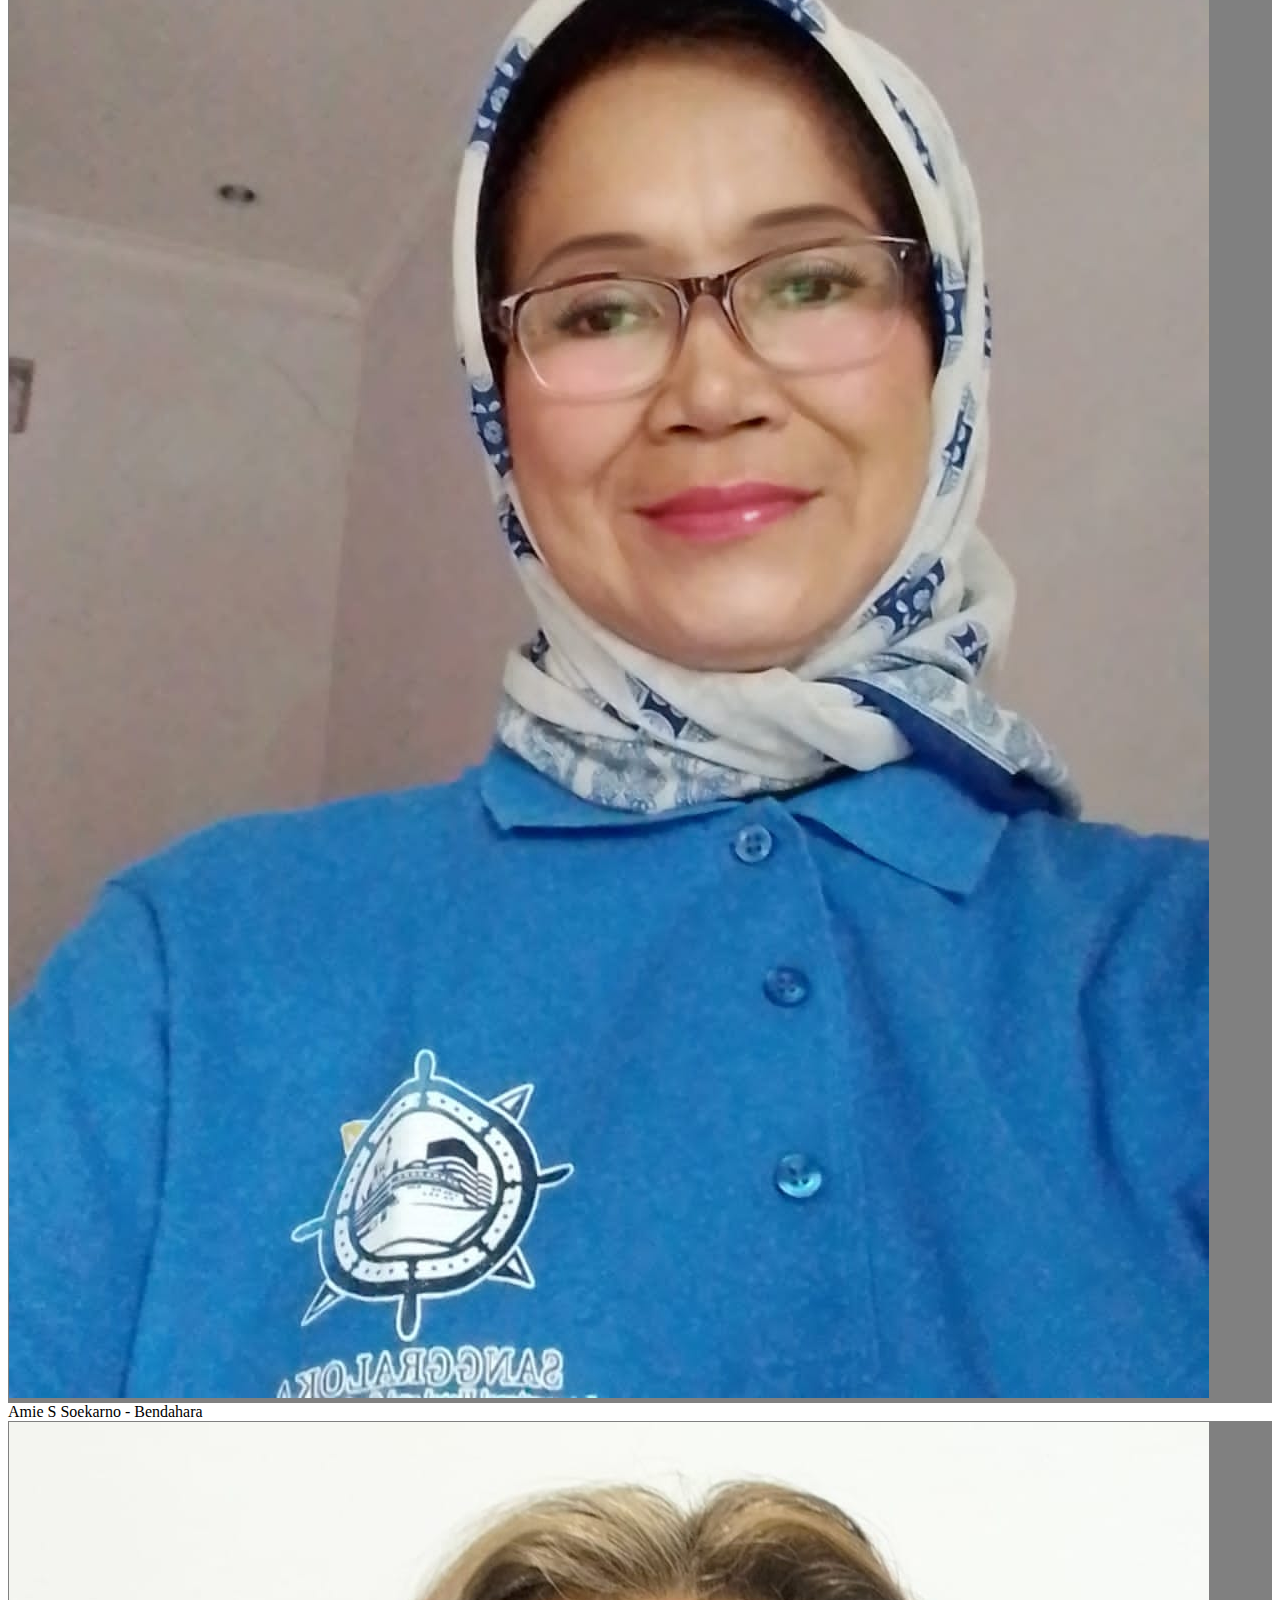
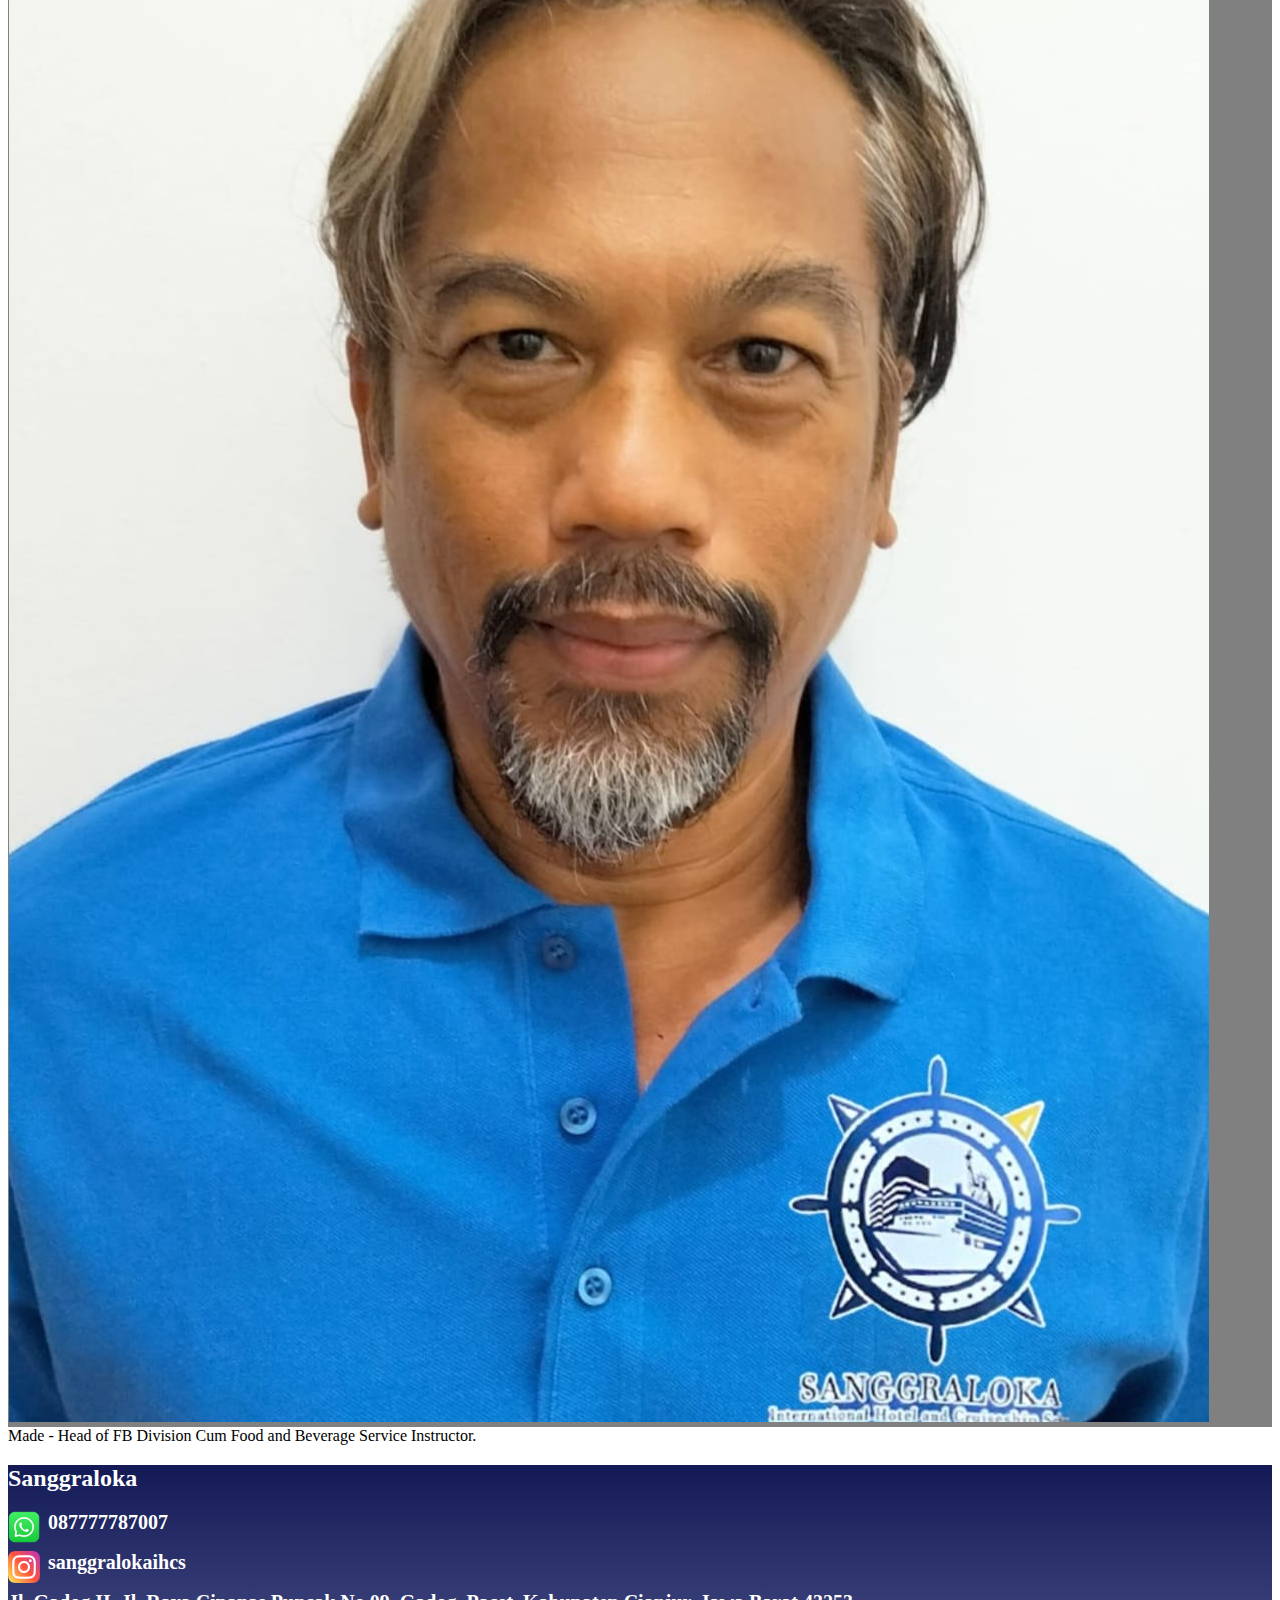
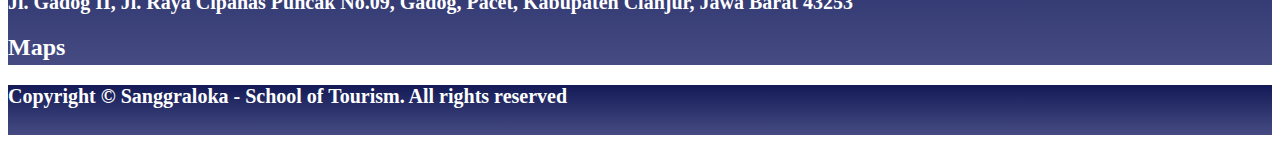
==== commit b8c58d92: "Update index2.html" ====
--- a/index2.html
+++ b/index2.html
@@ -238,31 +238,31 @@
             <div style="background-color: gray;border: solid 1px gray;">
               <img src="Assets/person3.jpeg" class="img-fluid">
             </div>
-            <div  class="text-center p-3">Andra Chandra S - Direktur Marketing</div>
-          </div>
-          <div class="col-6 col-lg-4 mt-4">
+            <div  class="text-center p-3">Andra Chandra S - Manager Umum</div>
+          </div>
+          <div class="col-12 col-lg-3 mt-4">
+            <div style="background-color: gray;border: solid 1px gray;">
+              <img src="Assets/person7.jpeg" class="img-fluid" style="height: fit-content;">
+            </div>
+            <div class="text-center p-3">Deni Sofyan - Operational Manager Cum Room Division Instructor</div>
+          </div>
+          <div class="col-6 col-lg-3 mt-4">
             <div style="background-color: gray;border: solid 1px gray;">
               <img src="Assets/person4.jpeg" class="img-fluid">
             </div>
-            <div class="text-center p-3">Andi - Direktur Umum</div>
-          </div>
-          <div class="col-6 col-lg-4 mt-4">
+            <div class="text-center p-3">Andi - Manager Marketing</div>
+          </div>
+          <div class="col-6 col-lg-3 mt-4">
             <div style="background-color: gray;border: solid 1px gray;">
               <img src="Assets/person5.jpeg" class="img-fluid" style="height: fit-content;">
             </div>
             <div class="text-center p-3">Amie S Soekarno - Bendahara</div>
           </div>
-          <div class="col-6 col-lg-4 mt-4">
+          <div class="col-6 col-lg-3 mt-4">
             <div style="background-color: gray;border: solid 1px gray;">
               <img src="Assets/person6.jpeg" class="img-fluid"  style="height: fit-content;">
             </div>
             <div class="text-center p-3">Made - Head of FB Division Cum Food and Beverage Service Instructor.</div>
-          </div>
-          <div class="col-12 col-lg-4 mt-4">
-            <div style="background-color: gray;border: solid 1px gray;">
-              <img src="Assets/person7.jpeg" class="img-fluid" style="height: fit-content;">
-            </div>
-            <div class="text-center p-3">Deni Sofyan - Operational Manager Cum Room Division Instructor</div>
           </div>
         </div>
       </div>
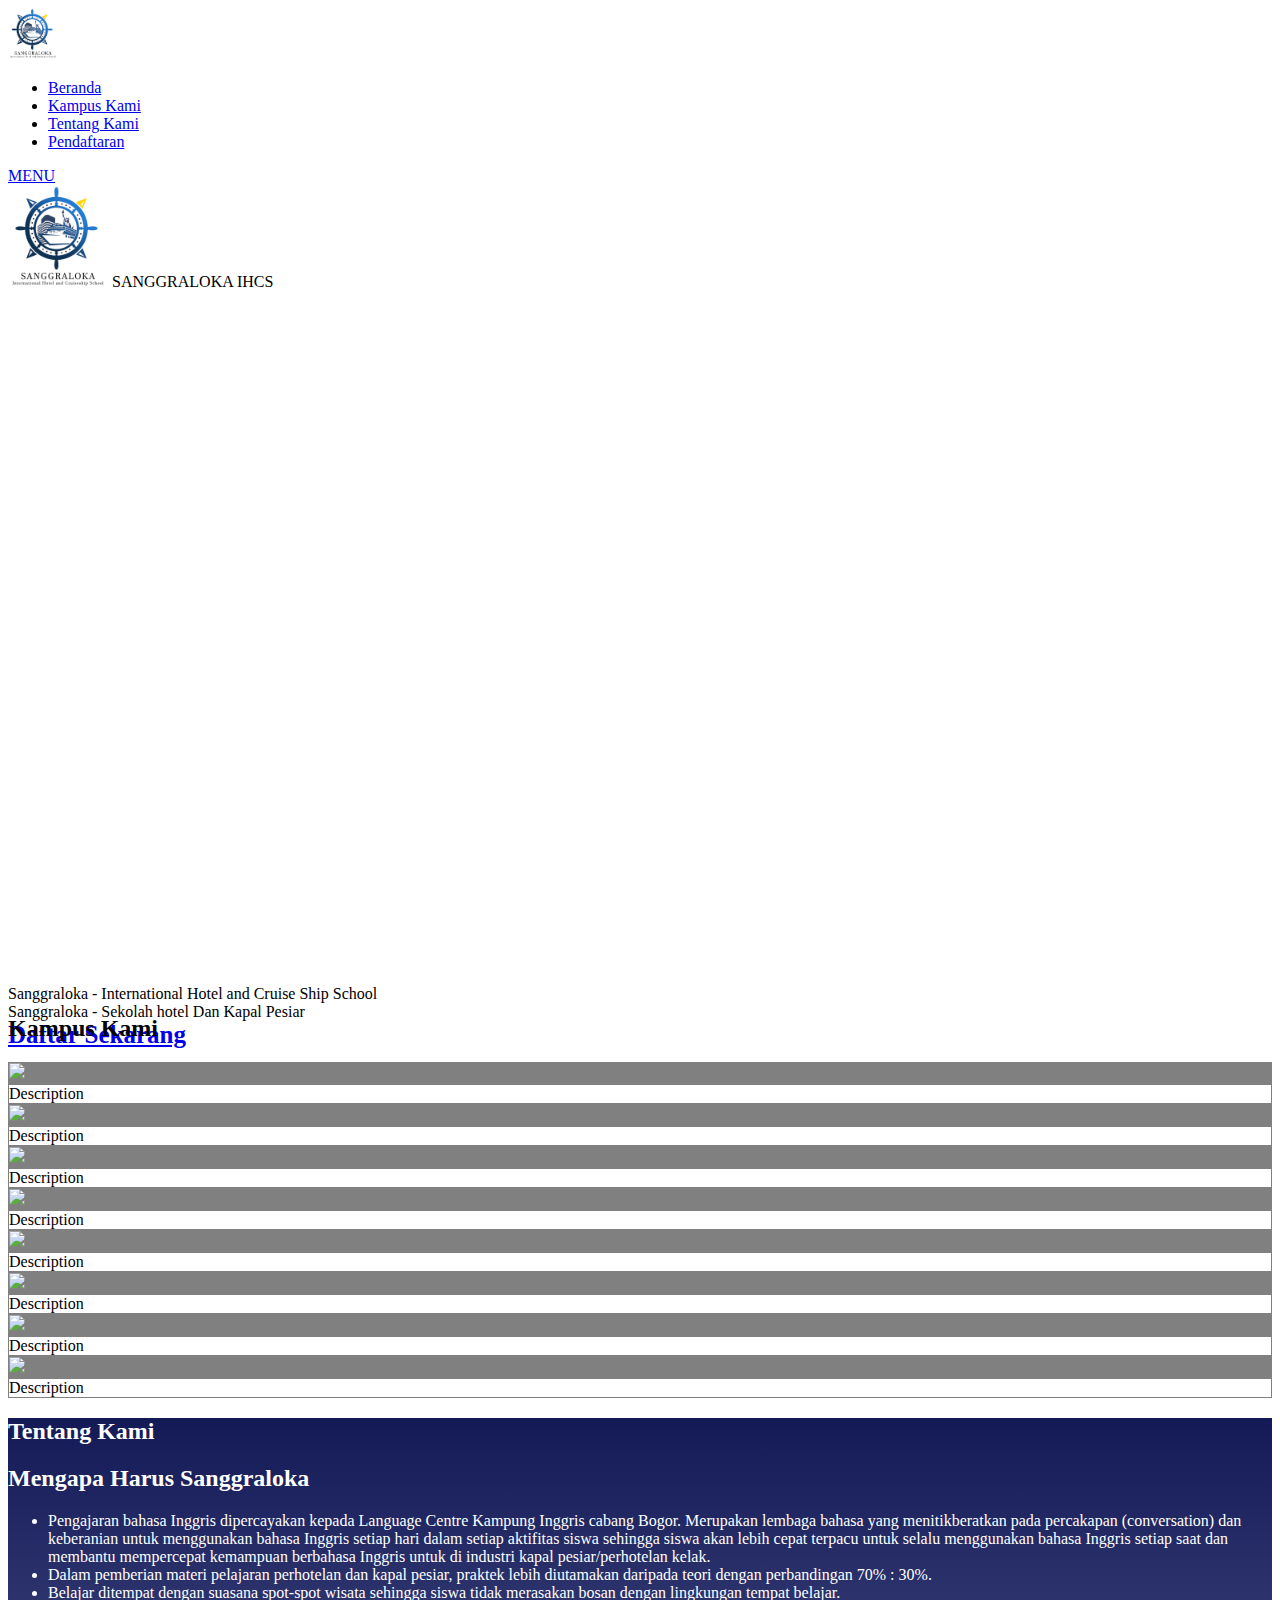
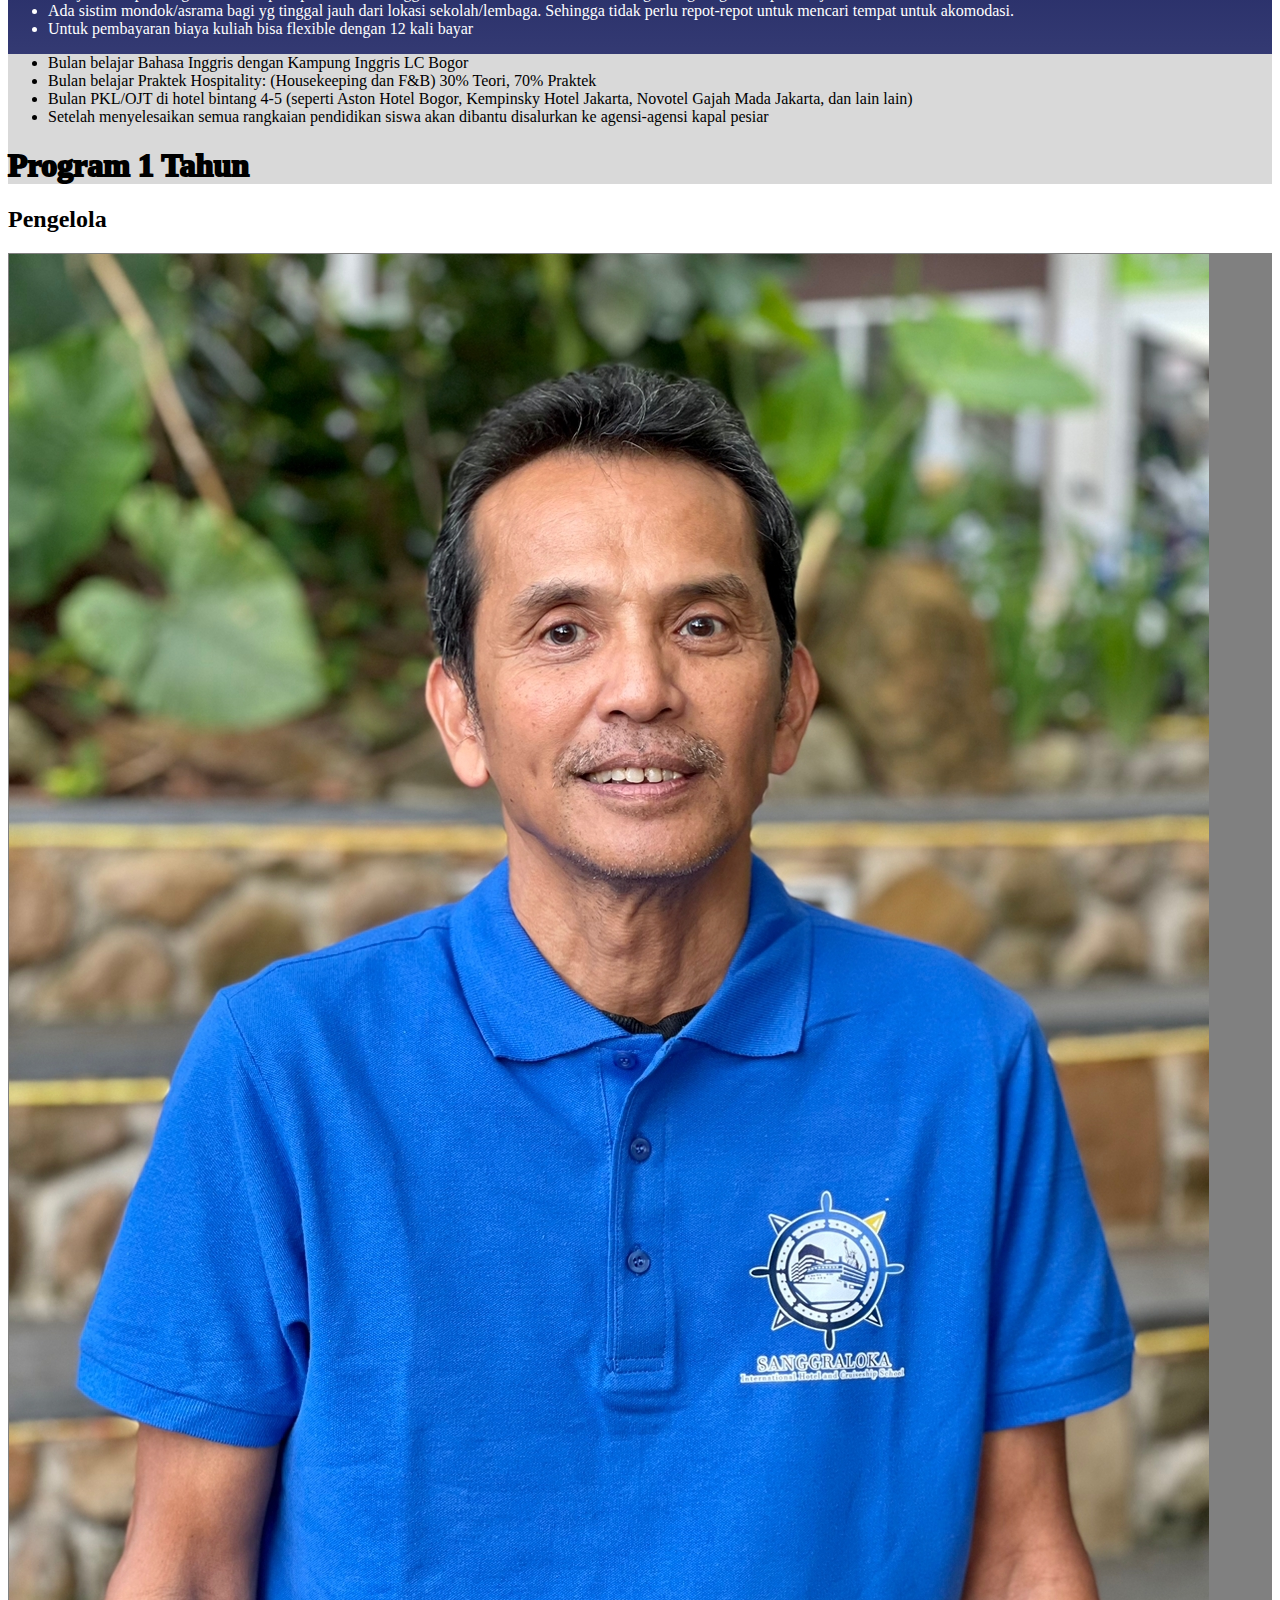
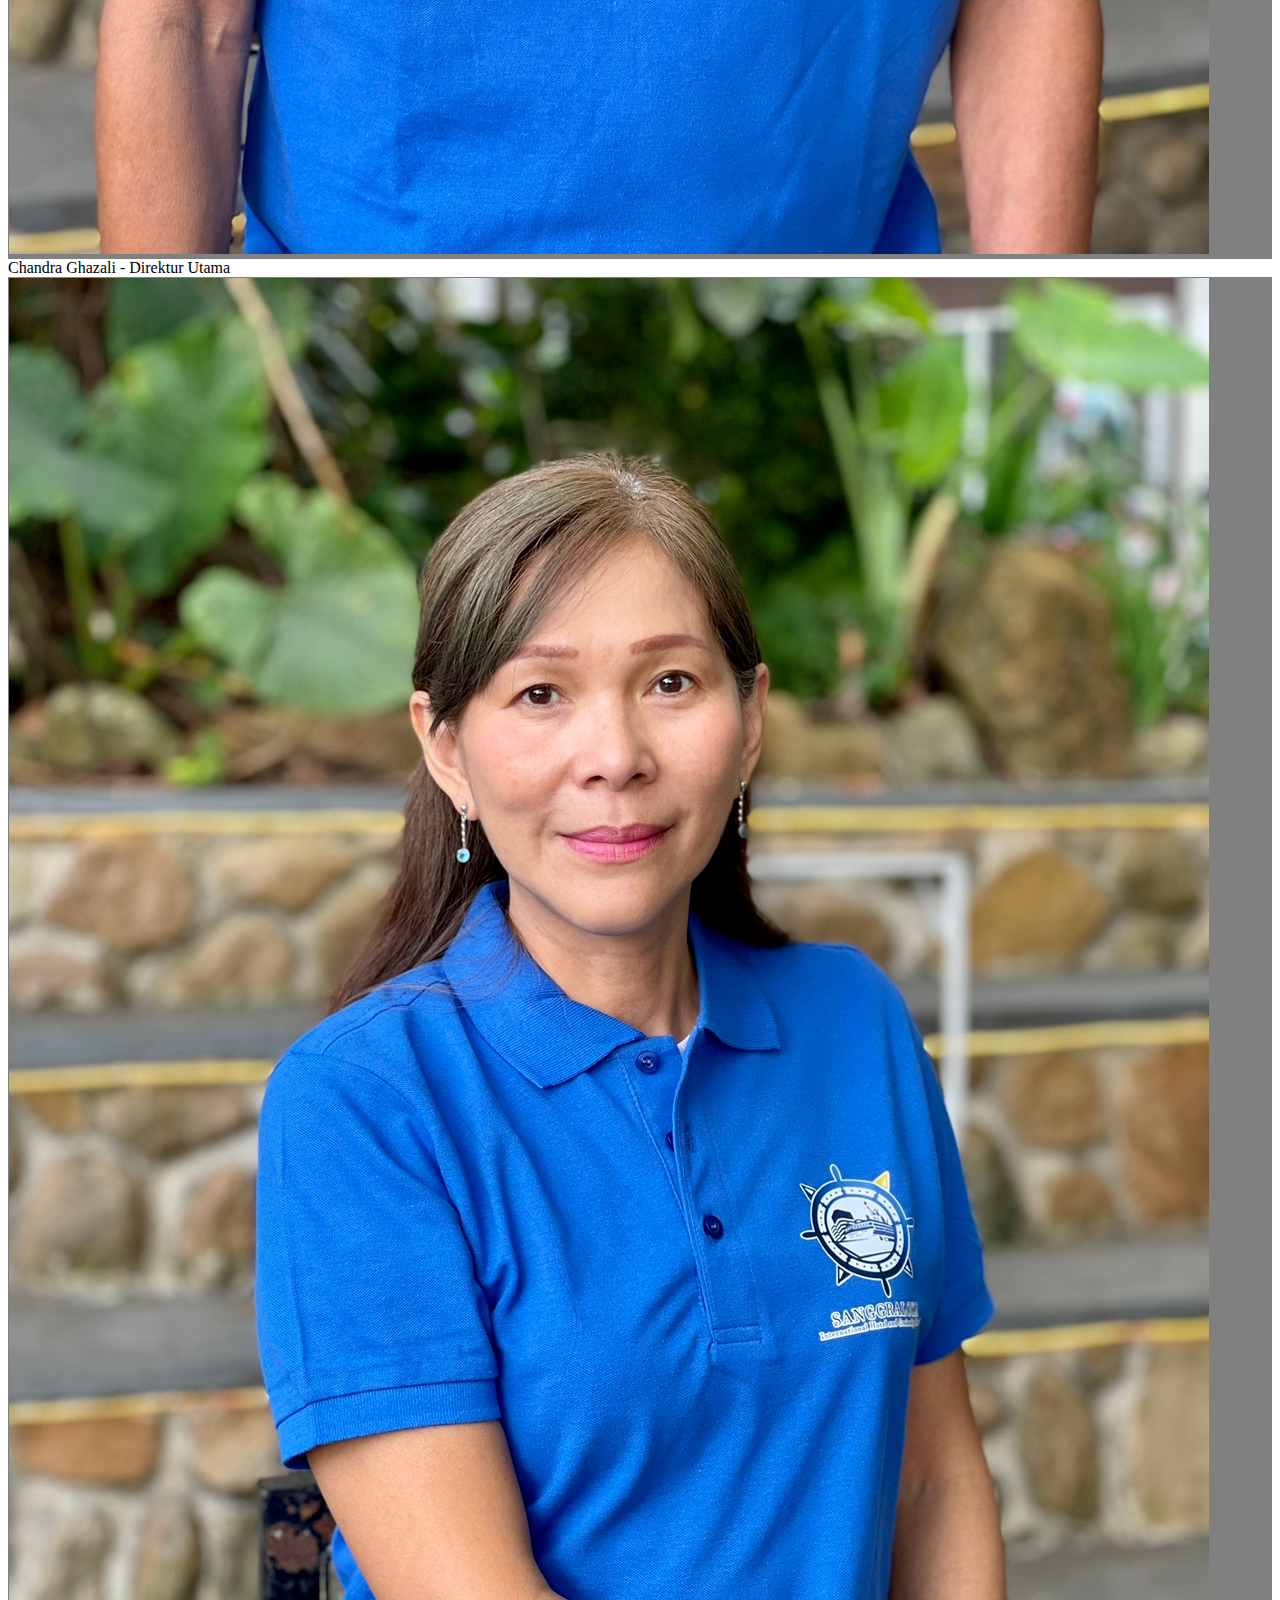
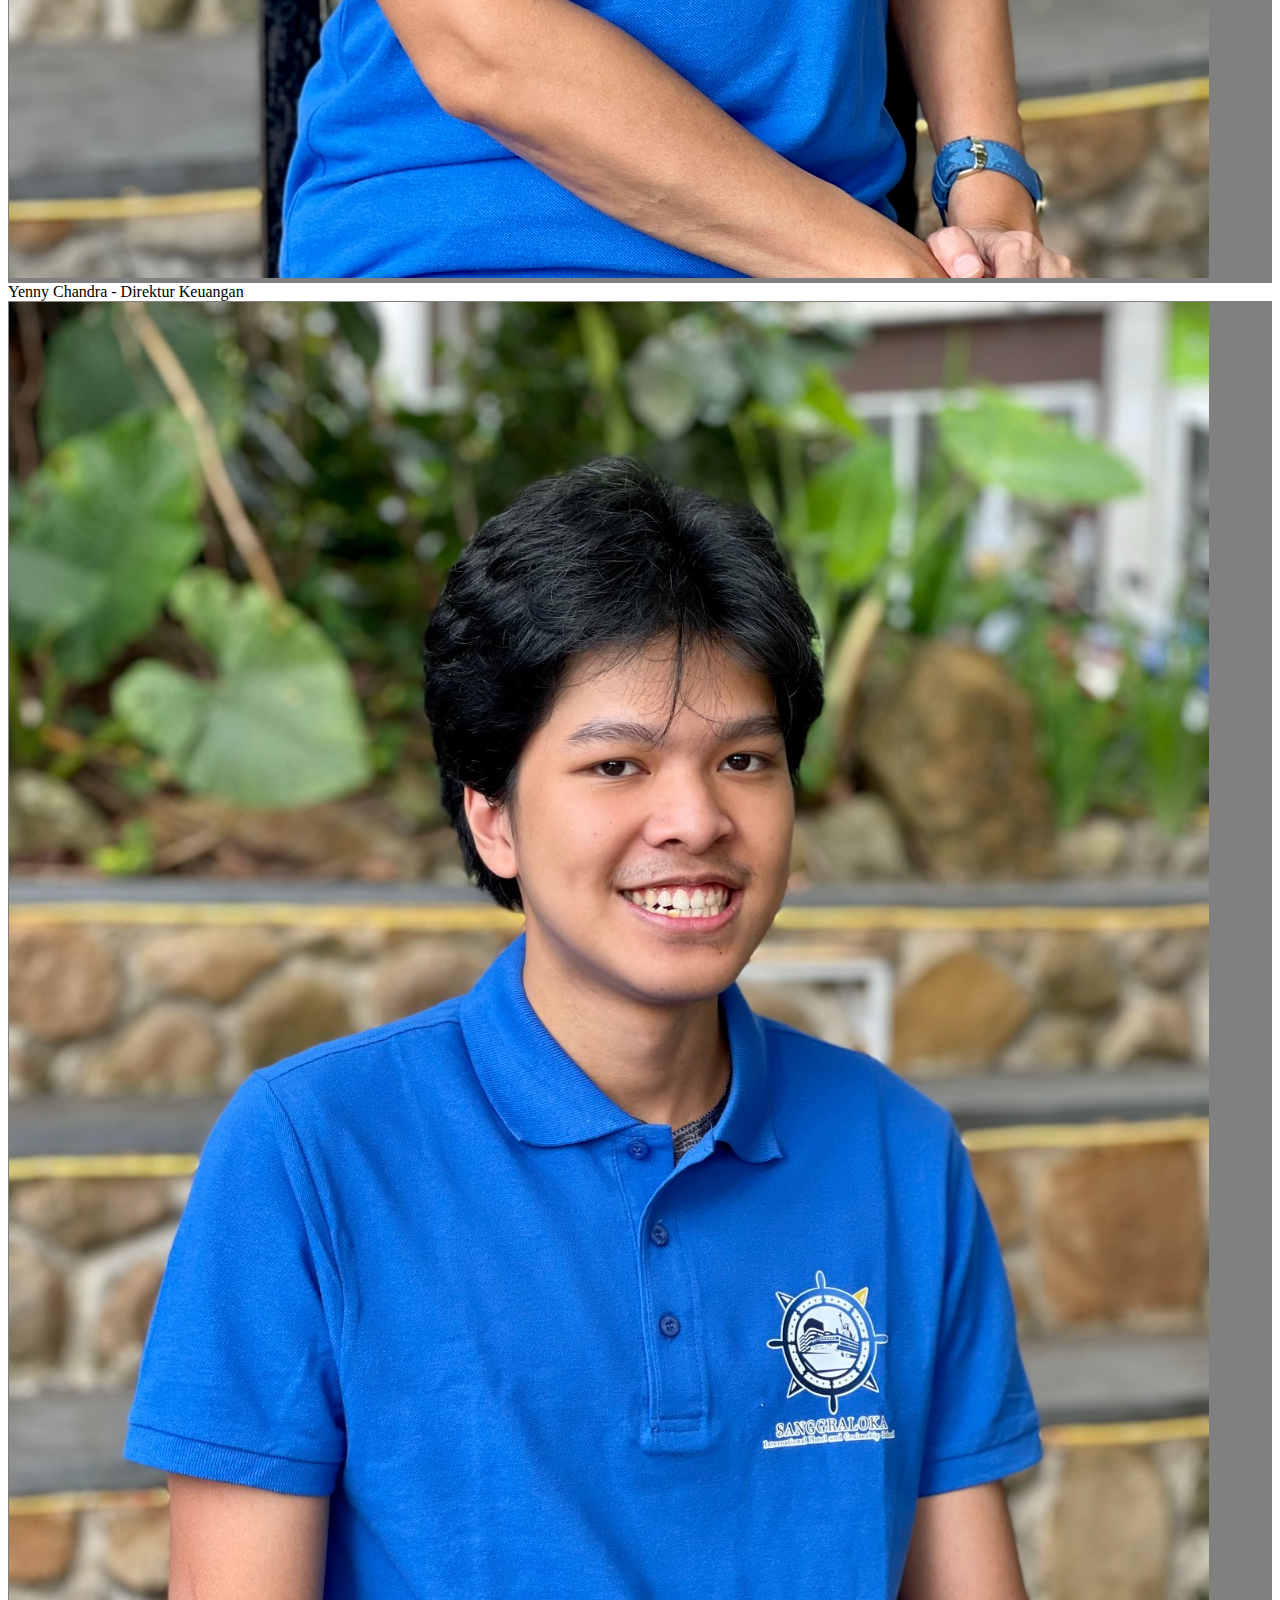
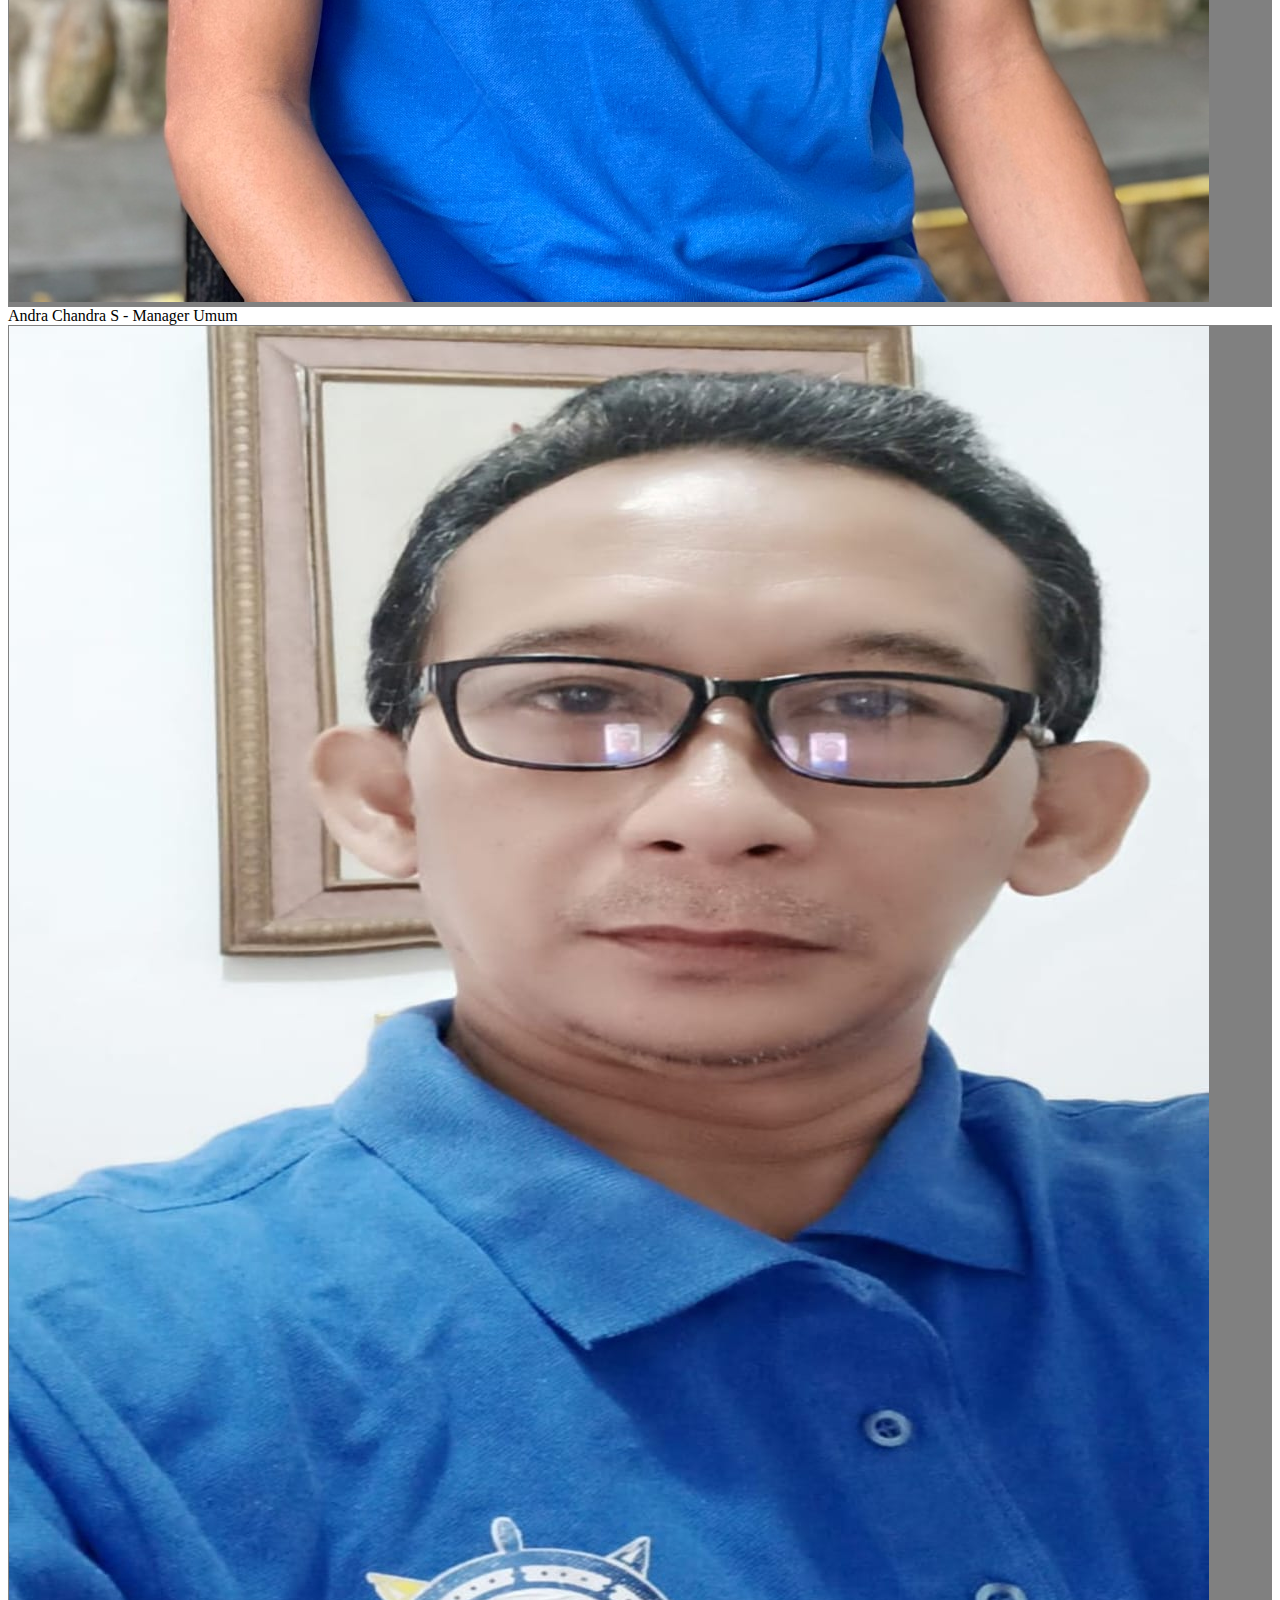
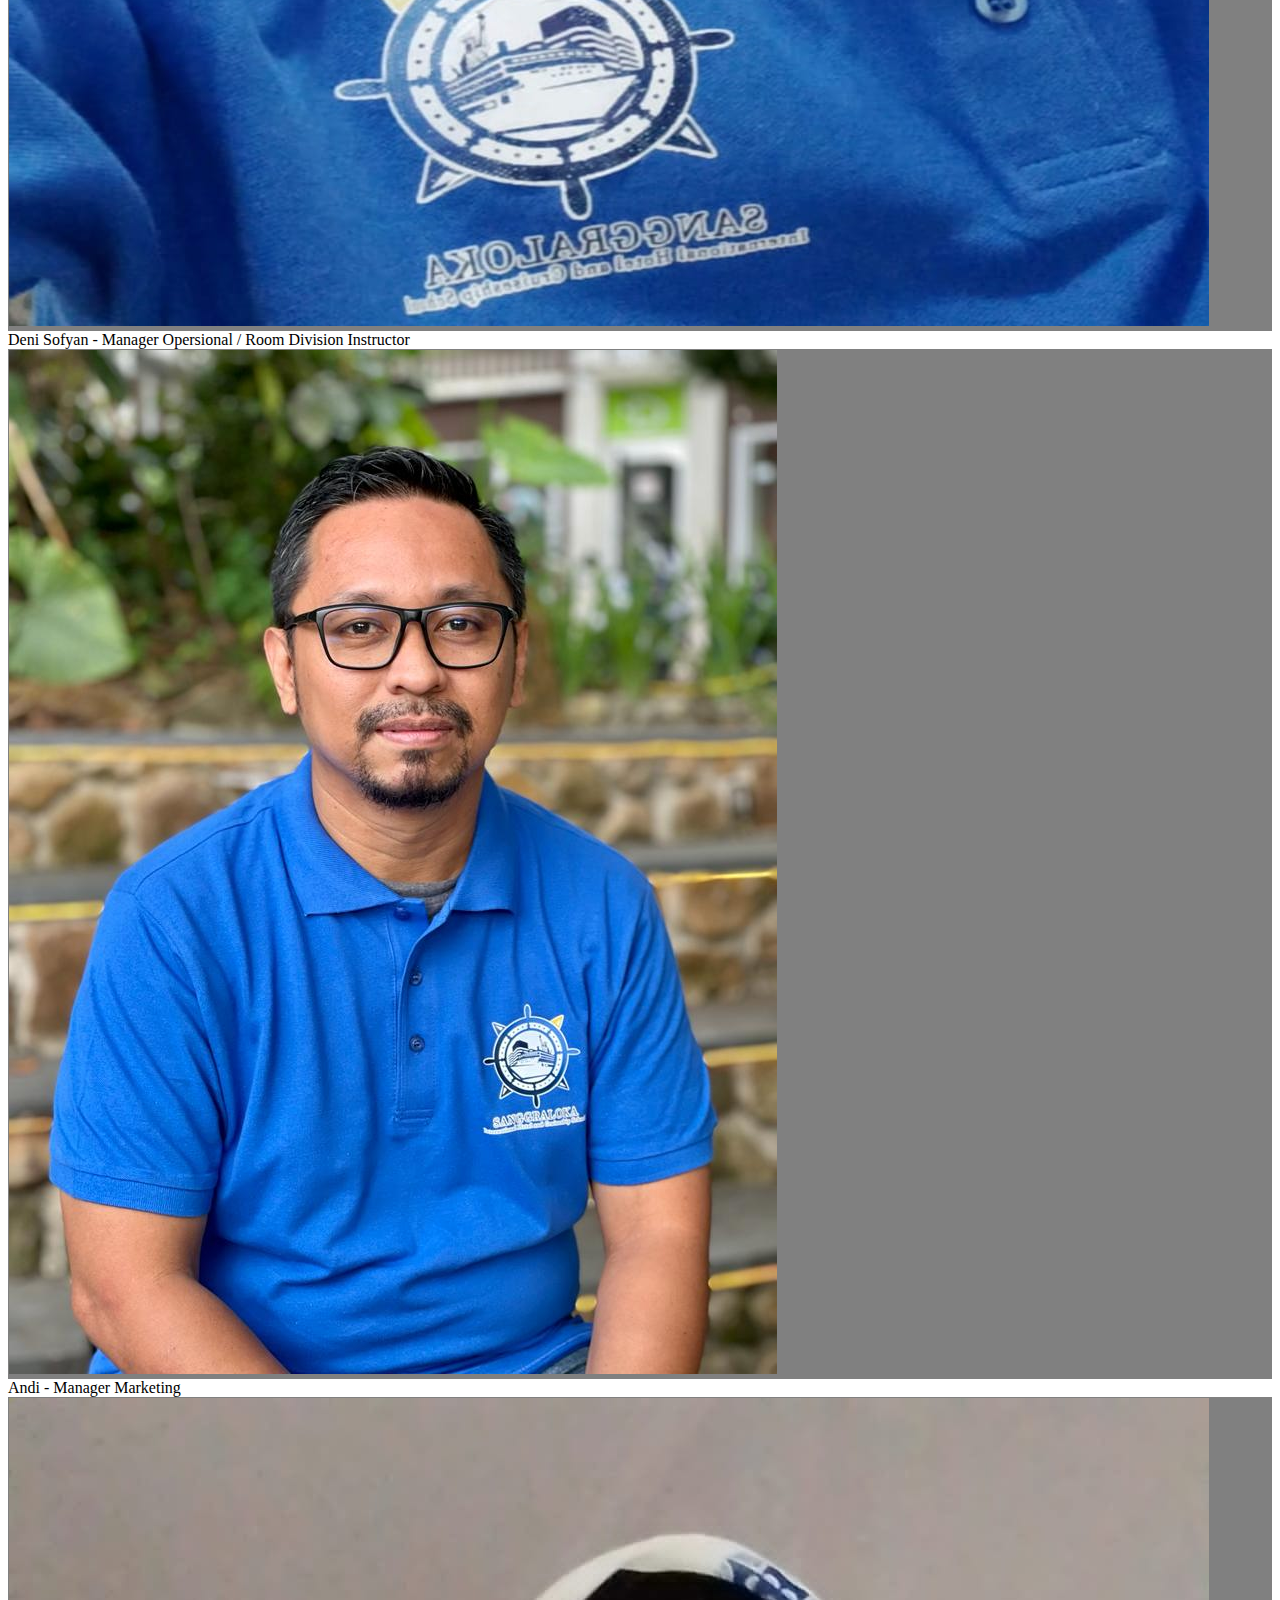
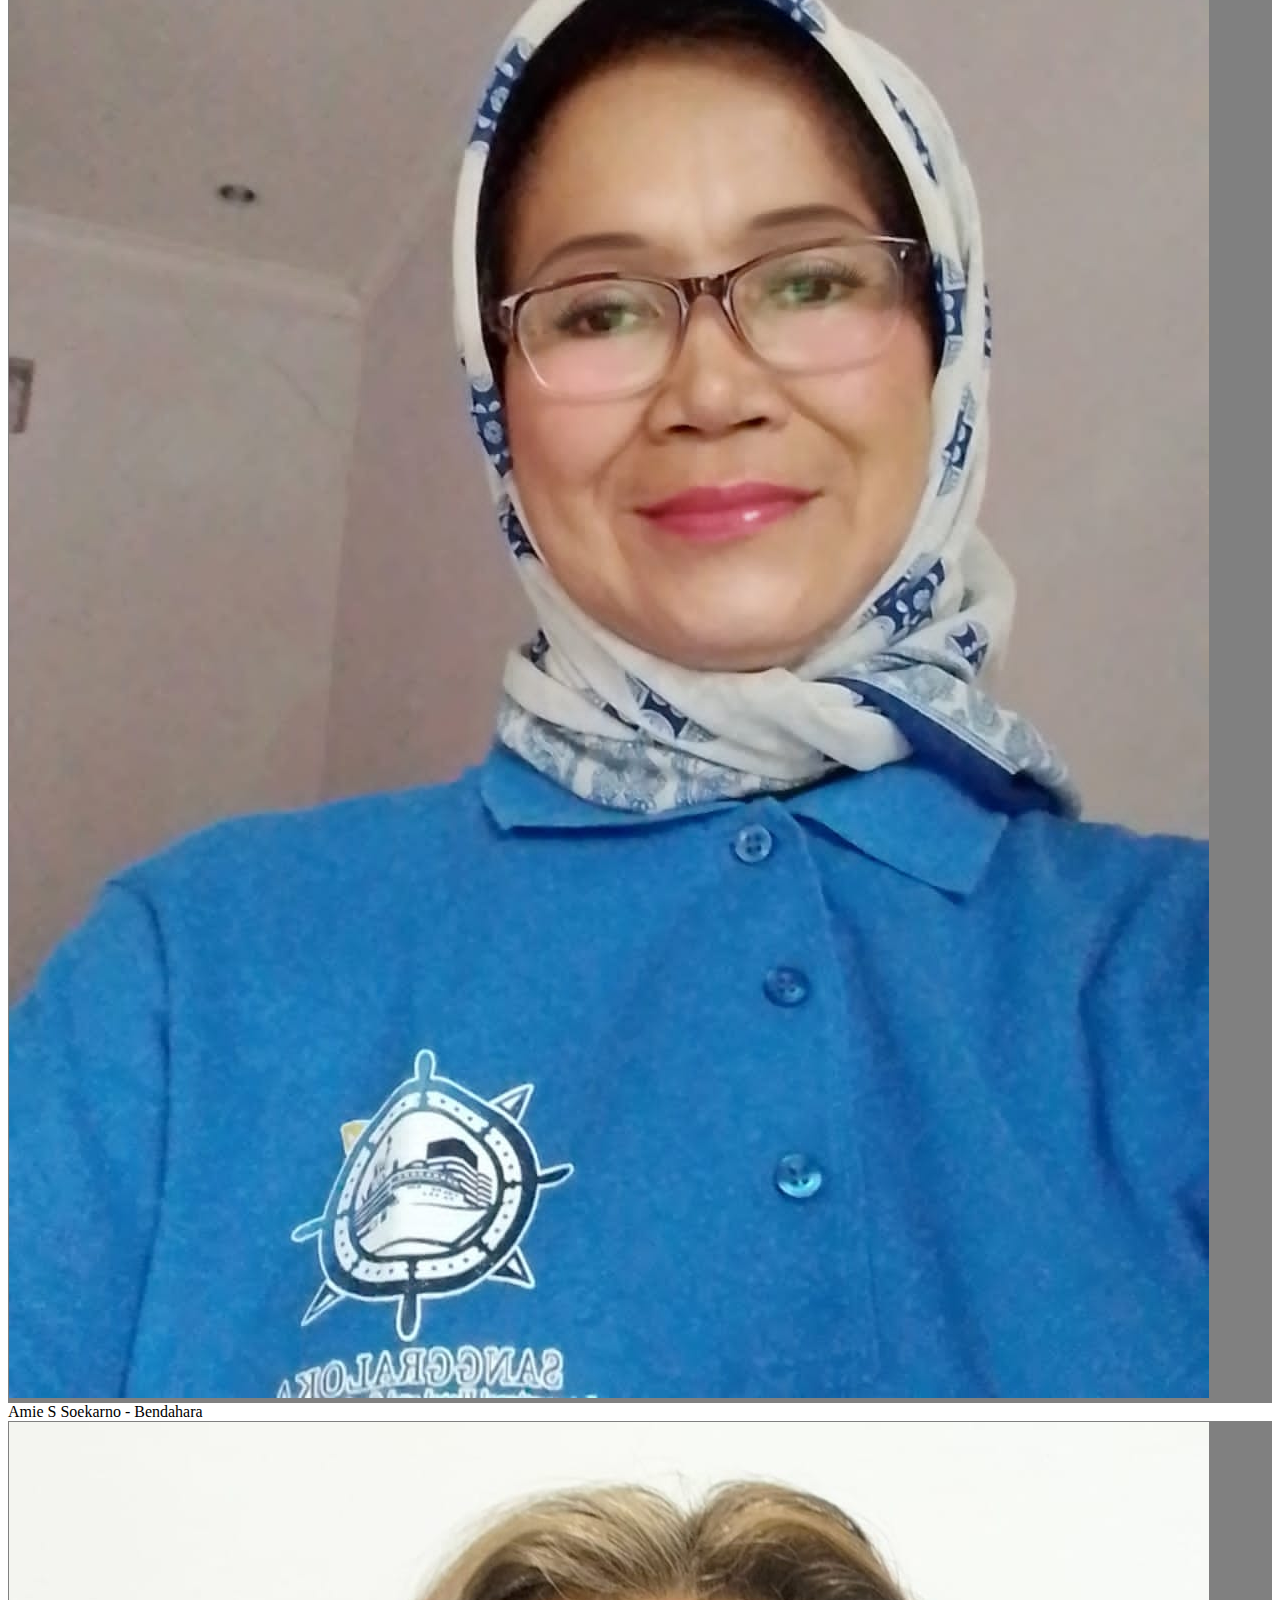
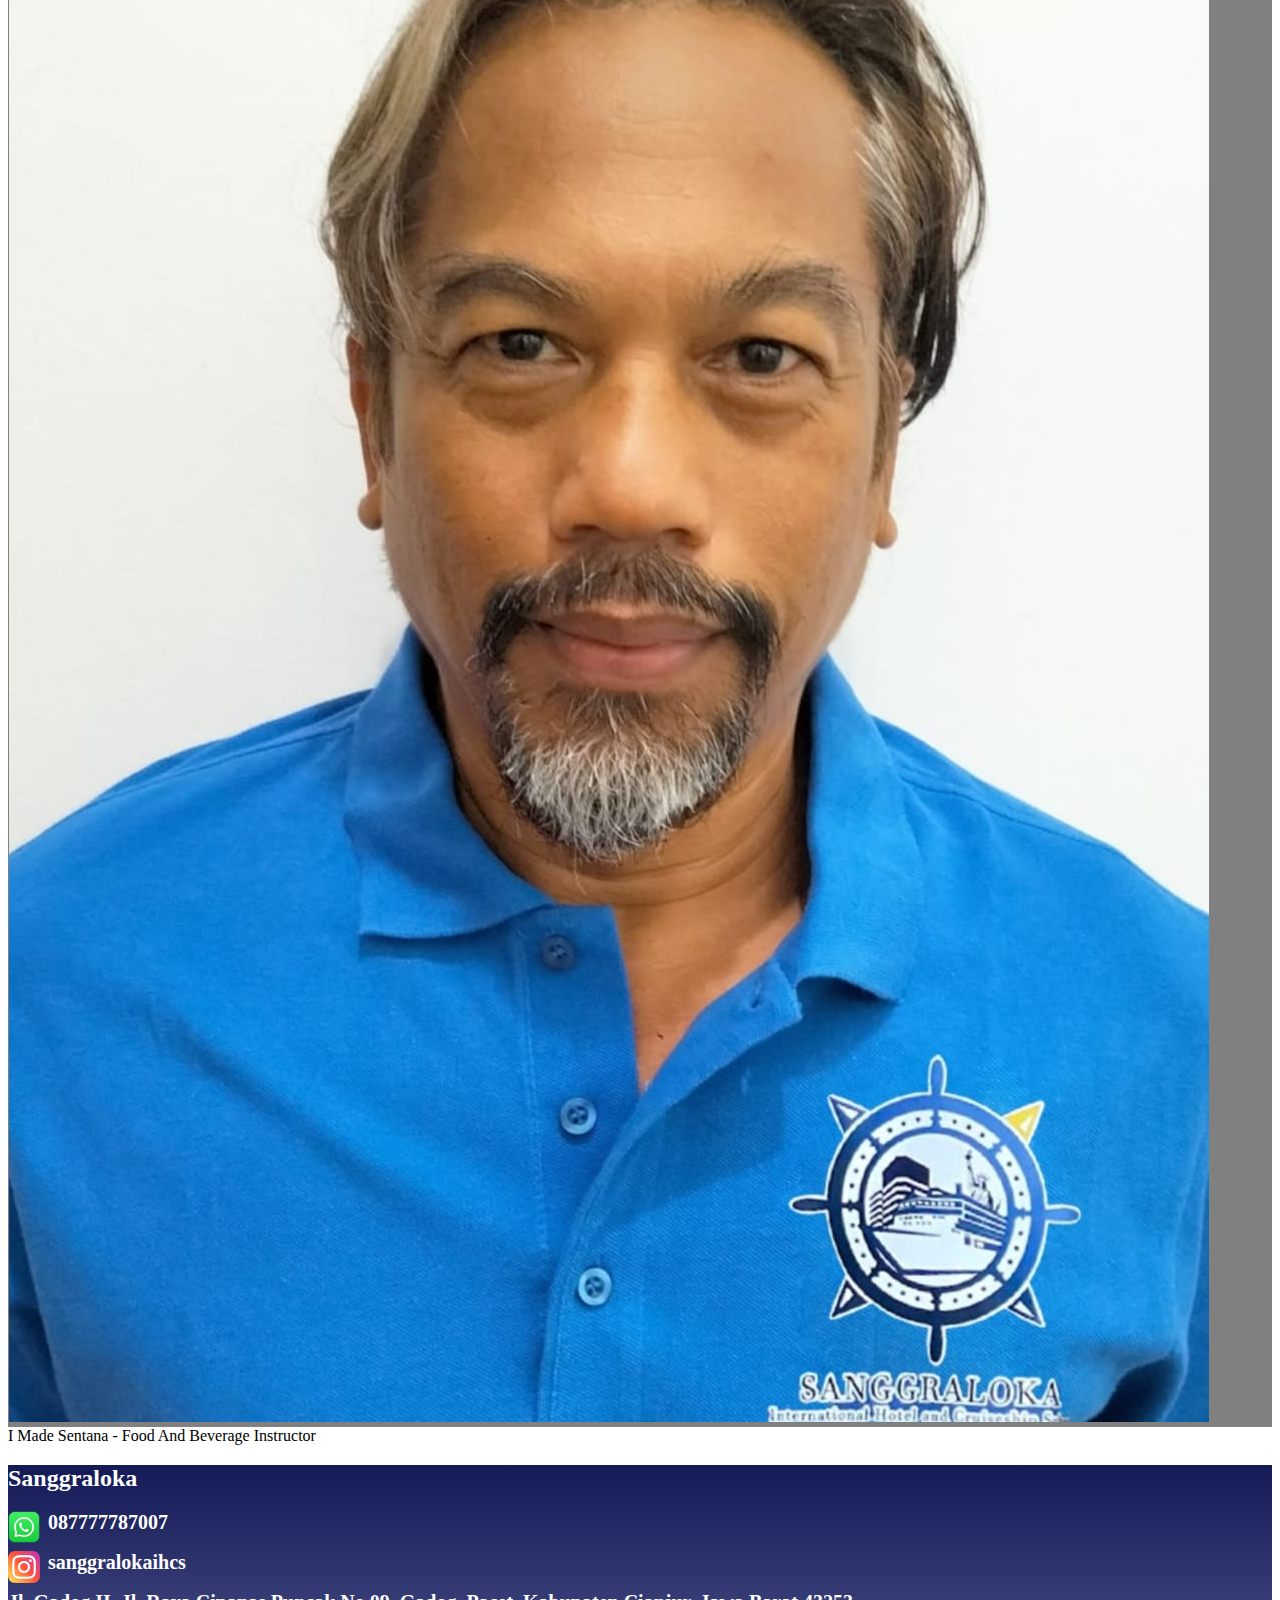
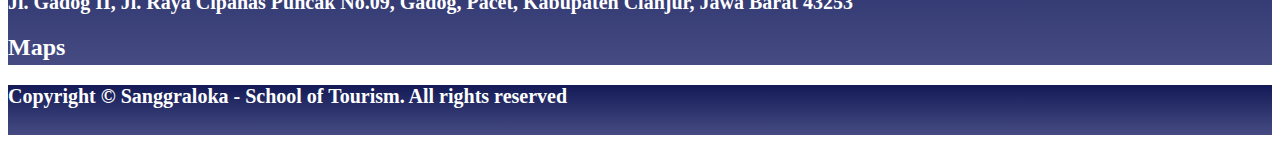
==== commit 6d6aa2ff: "Update index2.html" ====
--- a/index2.html
+++ b/index2.html
@@ -244,7 +244,7 @@
             <div style="background-color: gray;border: solid 1px gray;">
               <img src="Assets/person7.jpeg" class="img-fluid" style="height: fit-content;">
             </div>
-            <div class="text-center p-3">Deni Sofyan - Operational Manager Cum Room Division Instructor</div>
+            <div class="text-center p-3">Deni Sofyan - Manager Opersional / Room Division Instructor</div>
           </div>
           <div class="col-6 col-lg-3 mt-4">
             <div style="background-color: gray;border: solid 1px gray;">
@@ -262,7 +262,7 @@
             <div style="background-color: gray;border: solid 1px gray;">
               <img src="Assets/person6.jpeg" class="img-fluid"  style="height: fit-content;">
             </div>
-            <div class="text-center p-3">Made - Head of FB Division Cum Food and Beverage Service Instructor.</div>
+            <div class="text-center p-3">I Made Sentana - Food And Beverage Instructor</div>
           </div>
         </div>
       </div>
